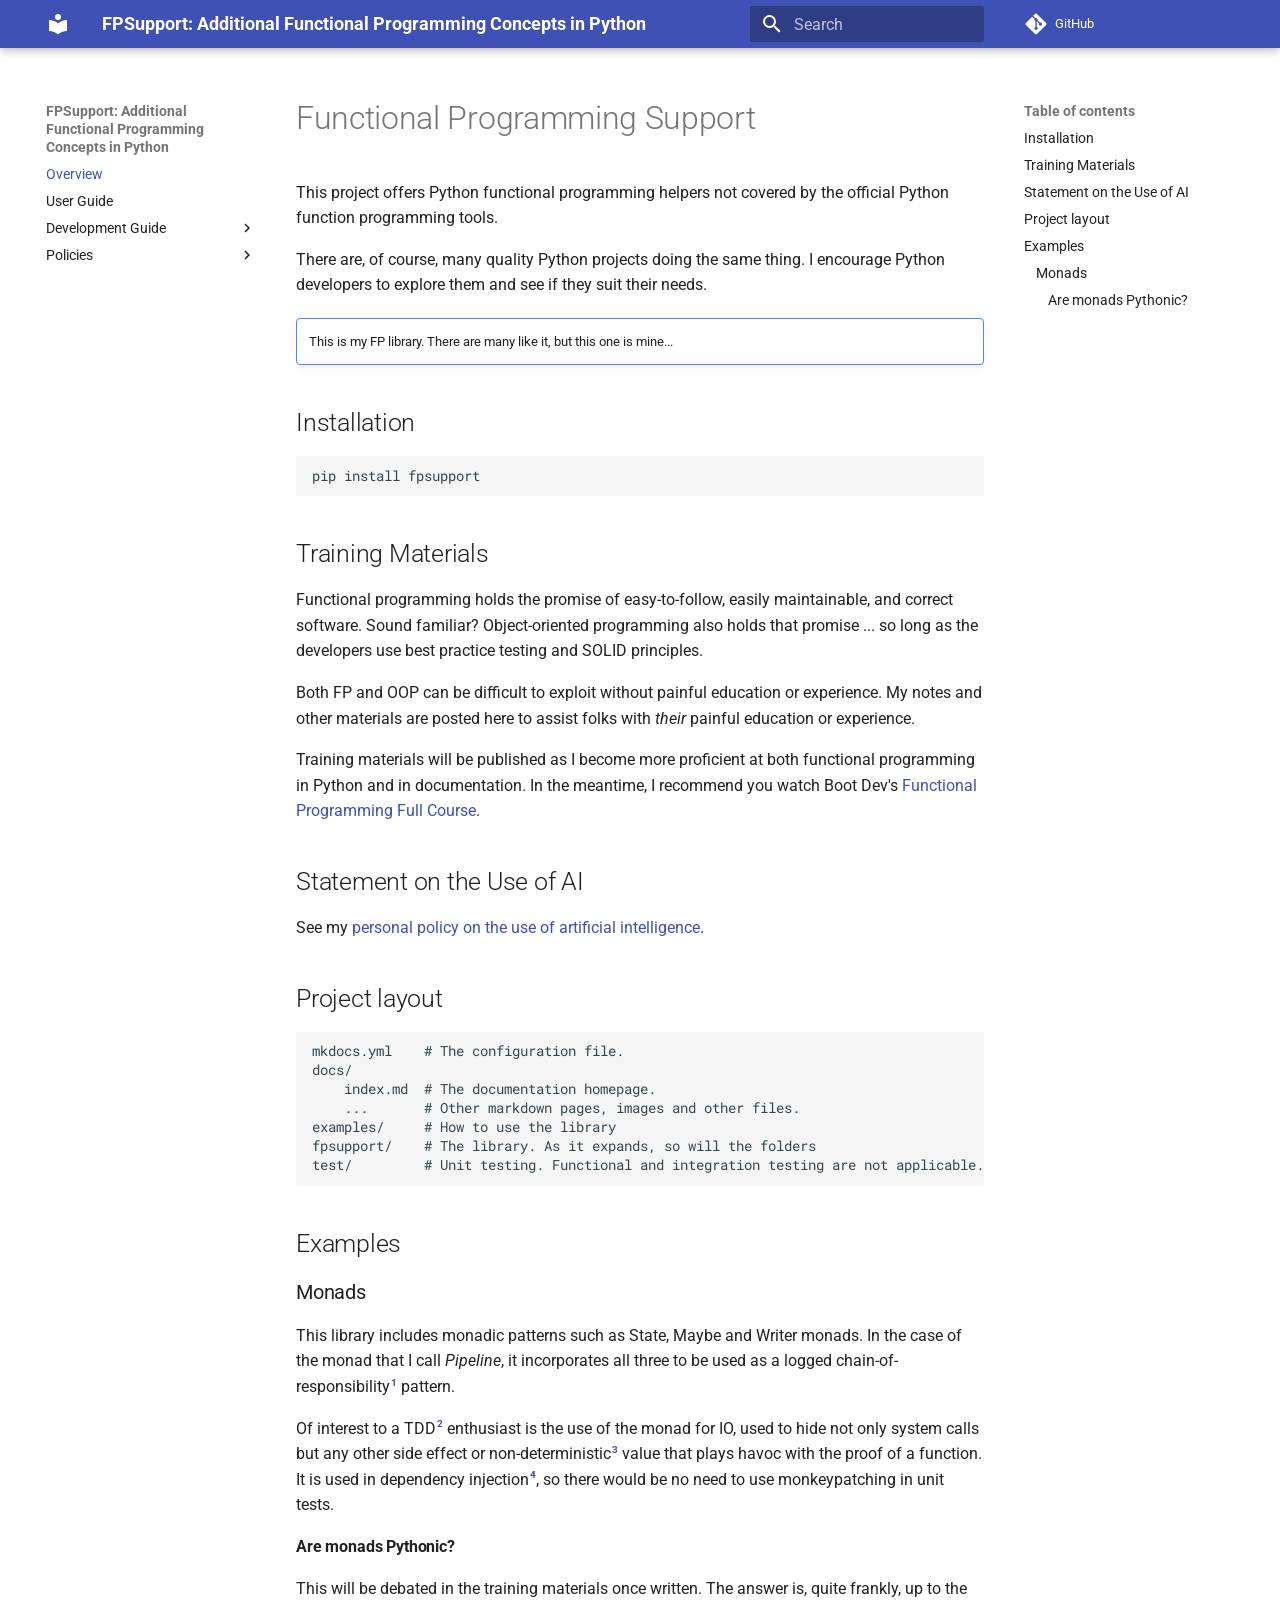
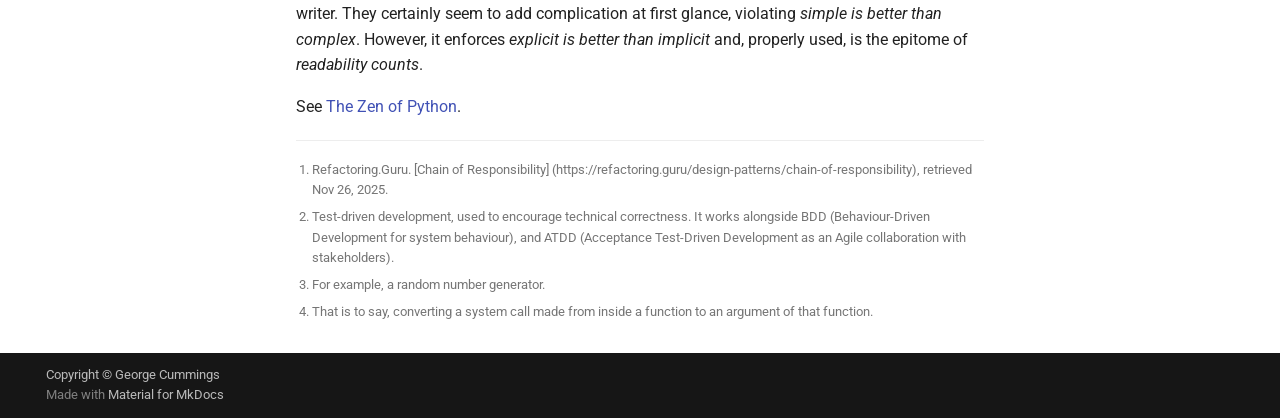
==== index.html @ dfbbb308 "Deployed 95b7edb with MkDocs version: 1.6.1" ====
<!doctype html>
<html lang="en" class="no-js">
  <head>
    
      <meta charset="utf-8">
      <meta name="viewport" content="width=device-width,initial-scale=1">
      
      
        <meta name="author" content="George Cummings">
      
      
        <link rel="canonical" href="https://pages.github.com/PentheusLennuye/fpsupport/">
      
      
      
        <link rel="next" href="content/user/">
      
      
        
      
      
      <link rel="icon" href="assets/images/favicon.png">
      <meta name="generator" content="mkdocs-1.6.1, mkdocs-material-9.7.0">
    
    
      
        <title>FPSupport: Additional Functional Programming Concepts in Python</title>
      
    
    
      <link rel="stylesheet" href="assets/stylesheets/main.618322db.min.css">
      
      
  
  
    
      
      
    
  
    
      
      
    
  
    
      
      
    
  
    
      
      
    
  
    
      
      
    
  
    
      
      
    
  
    
      
      
    
  
    
      
      
    
  
    
      
      
    
  
    
      
      
    
  
    
      
      
    
  
    
      
      
    
  
  
  <style>:root{--md-admonition-icon--note:url('data:image/svg+xml;charset=utf-8,%3Csvg%20xmlns%3D%22http%3A//www.w3.org/2000/svg%22%20viewBox%3D%220%200%20448%20512%22%3E%3C%21--%21%20Font%20Awesome%20Free%207.1.0%20by%20%40fontawesome%20-%20https%3A//fontawesome.com%20License%20-%20https%3A//fontawesome.com/license/free%20%28Icons%3A%20CC%20BY%204.0%2C%20Fonts%3A%20SIL%20OFL%201.1%2C%20Code%3A%20MIT%20License%29%20Copyright%202025%20Fonticons%2C%20Inc.--%3E%3Cpath%20d%3D%22M64%20480c-35.3%200-64-28.7-64-64V96c0-35.3%2028.7-64%2064-64h320c35.3%200%2064%2028.7%2064%2064v213.5c0%2017-6.7%2033.3-18.7%2045.3L322.7%20461.3c-12%2012-28.3%2018.7-45.3%2018.7zm325.5-176H296c-13.3%200-24%2010.7-24%2024v93.5z%22/%3E%3C/svg%3E');--md-admonition-icon--abstract:url('data:image/svg+xml;charset=utf-8,%3Csvg%20xmlns%3D%22http%3A//www.w3.org/2000/svg%22%20viewBox%3D%220%200%20448%20512%22%3E%3C%21--%21%20Font%20Awesome%20Free%207.1.0%20by%20%40fontawesome%20-%20https%3A//fontawesome.com%20License%20-%20https%3A//fontawesome.com/license/free%20%28Icons%3A%20CC%20BY%204.0%2C%20Fonts%3A%20SIL%20OFL%201.1%2C%20Code%3A%20MIT%20License%29%20Copyright%202025%20Fonticons%2C%20Inc.--%3E%3Cpath%20d%3D%22M384%20512H96c-53%200-96-43-96-96V96C0%2043%2043%200%2096%200h304c26.5%200%2048%2021.5%2048%2048v288c0%2020.9-13.4%2038.7-32%2045.3V448c17.7%200%2032%2014.3%2032%2032s-14.3%2032-32%2032zM96%20384c-17.7%200-32%2014.3-32%2032s14.3%2032%2032%2032h256v-64zm32-232c0%2013.3%2010.7%2024%2024%2024h176c13.3%200%2024-10.7%2024-24s-10.7-24-24-24H152c-13.3%200-24%2010.7-24%2024m24%2072c-13.3%200-24%2010.7-24%2024s10.7%2024%2024%2024h176c13.3%200%2024-10.7%2024-24s-10.7-24-24-24z%22/%3E%3C/svg%3E');--md-admonition-icon--info:url('data:image/svg+xml;charset=utf-8,%3Csvg%20xmlns%3D%22http%3A//www.w3.org/2000/svg%22%20viewBox%3D%220%200%20512%20512%22%3E%3C%21--%21%20Font%20Awesome%20Free%207.1.0%20by%20%40fontawesome%20-%20https%3A//fontawesome.com%20License%20-%20https%3A//fontawesome.com/license/free%20%28Icons%3A%20CC%20BY%204.0%2C%20Fonts%3A%20SIL%20OFL%201.1%2C%20Code%3A%20MIT%20License%29%20Copyright%202025%20Fonticons%2C%20Inc.--%3E%3Cpath%20d%3D%22M256%20512a256%20256%200%201%200%200-512%20256%20256%200%201%200%200%20512m-32-352a32%2032%200%201%201%2064%200%2032%2032%200%201%201-64%200m-8%2064h48c13.3%200%2024%2010.7%2024%2024v88h8c13.3%200%2024%2010.7%2024%2024s-10.7%2024-24%2024h-80c-13.3%200-24-10.7-24-24s10.7-24%2024-24h24v-64h-24c-13.3%200-24-10.7-24-24s10.7-24%2024-24%22/%3E%3C/svg%3E');--md-admonition-icon--tip:url('data:image/svg+xml;charset=utf-8,%3Csvg%20xmlns%3D%22http%3A//www.w3.org/2000/svg%22%20viewBox%3D%220%200%20512%20512%22%3E%3C%21--%21%20Font%20Awesome%20Free%207.1.0%20by%20%40fontawesome%20-%20https%3A//fontawesome.com%20License%20-%20https%3A//fontawesome.com/license/free%20%28Icons%3A%20CC%20BY%204.0%2C%20Fonts%3A%20SIL%20OFL%201.1%2C%20Code%3A%20MIT%20License%29%20Copyright%202025%20Fonticons%2C%20Inc.--%3E%3Cpath%20d%3D%22M461.2%2018.9C472.7%2024%20480%2035.4%20480%2048v416c0%2012.6-7.3%2024-18.8%2029.1s-24.8%203.2-34.3-5.1l-46.6-40.7c-43.6-38.1-98.7-60.3-156.4-63V480c0%2017.7-14.3%2032-32%2032h-32c-17.7%200-32-14.3-32-32v-96C57.3%20384%200%20326.7%200%20256s57.3-128%20128-128h84.5c61.8-.2%20121.4-22.7%20167.9-63.3L427%2024c9.4-8.3%2022.9-10.2%2034.3-5.1zM224%20320v.2c70.3%202.7%20137.8%2028.5%20192%2073.4V118.3c-54.2%2044.9-121.7%2070.7-192%2073.4z%22/%3E%3C/svg%3E');--md-admonition-icon--success:url('data:image/svg+xml;charset=utf-8,%3Csvg%20xmlns%3D%22http%3A//www.w3.org/2000/svg%22%20viewBox%3D%220%200%20448%20512%22%3E%3C%21--%21%20Font%20Awesome%20Free%207.1.0%20by%20%40fontawesome%20-%20https%3A//fontawesome.com%20License%20-%20https%3A//fontawesome.com/license/free%20%28Icons%3A%20CC%20BY%204.0%2C%20Fonts%3A%20SIL%20OFL%201.1%2C%20Code%3A%20MIT%20License%29%20Copyright%202025%20Fonticons%2C%20Inc.--%3E%3Cpath%20d%3D%22M434.8%2070.1c14.3%2010.4%2017.5%2030.4%207.1%2044.7l-256%20352c-5.5%207.6-14%2012.3-23.4%2013.1s-18.5-2.7-25.1-9.3l-128-128c-12.5-12.5-12.5-32.8%200-45.3s32.8-12.5%2045.3%200l101.5%20101.5%20234-321.7c10.4-14.3%2030.4-17.5%2044.7-7.1z%22/%3E%3C/svg%3E');--md-admonition-icon--question:url('data:image/svg+xml;charset=utf-8,%3Csvg%20xmlns%3D%22http%3A//www.w3.org/2000/svg%22%20viewBox%3D%220%200%20512%20512%22%3E%3C%21--%21%20Font%20Awesome%20Free%207.1.0%20by%20%40fontawesome%20-%20https%3A//fontawesome.com%20License%20-%20https%3A//fontawesome.com/license/free%20%28Icons%3A%20CC%20BY%204.0%2C%20Fonts%3A%20SIL%20OFL%201.1%2C%20Code%3A%20MIT%20License%29%20Copyright%202025%20Fonticons%2C%20Inc.--%3E%3Cpath%20d%3D%22M256%20512a256%20256%200%201%200%200-512%20256%20256%200%201%200%200%20512m0-336c-17.7%200-32%2014.3-32%2032%200%2013.3-10.7%2024-24%2024s-24-10.7-24-24c0-44.2%2035.8-80%2080-80s80%2035.8%2080%2080c0%2047.2-36%2067.2-56%2074.5v3.8c0%2013.3-10.7%2024-24%2024s-24-10.7-24-24v-8.1c0-20.5%2014.8-35.2%2030.1-40.2%206.4-2.1%2013.2-5.5%2018.2-10.3%204.3-4.2%207.7-10%207.7-19.6%200-17.7-14.3-32-32-32zm-32%20192a32%2032%200%201%201%2064%200%2032%2032%200%201%201-64%200%22/%3E%3C/svg%3E');--md-admonition-icon--warning:url('data:image/svg+xml;charset=utf-8,%3Csvg%20xmlns%3D%22http%3A//www.w3.org/2000/svg%22%20viewBox%3D%220%200%20512%20512%22%3E%3C%21--%21%20Font%20Awesome%20Free%207.1.0%20by%20%40fontawesome%20-%20https%3A//fontawesome.com%20License%20-%20https%3A//fontawesome.com/license/free%20%28Icons%3A%20CC%20BY%204.0%2C%20Fonts%3A%20SIL%20OFL%201.1%2C%20Code%3A%20MIT%20License%29%20Copyright%202025%20Fonticons%2C%20Inc.--%3E%3Cpath%20d%3D%22M256%200c14.7%200%2028.2%208.1%2035.2%2021l216%20400c6.7%2012.4%206.4%2027.4-.8%2039.5S486.1%20480%20472%20480H40c-14.1%200-27.2-7.4-34.4-19.5s-7.5-27.1-.8-39.5l216-400c7-12.9%2020.5-21%2035.2-21m0%20352a32%2032%200%201%200%200%2064%2032%2032%200%201%200%200-64m0-192c-18.2%200-32.7%2015.5-31.4%2033.7l7.4%20104c.9%2012.5%2011.4%2022.3%2023.9%2022.3%2012.6%200%2023-9.7%2023.9-22.3l7.4-104c1.3-18.2-13.1-33.7-31.4-33.7z%22/%3E%3C/svg%3E');--md-admonition-icon--failure:url('data:image/svg+xml;charset=utf-8,%3Csvg%20xmlns%3D%22http%3A//www.w3.org/2000/svg%22%20viewBox%3D%220%200%20576%20512%22%3E%3C%21--%21%20Font%20Awesome%20Free%207.1.0%20by%20%40fontawesome%20-%20https%3A//fontawesome.com%20License%20-%20https%3A//fontawesome.com/license/free%20%28Icons%3A%20CC%20BY%204.0%2C%20Fonts%3A%20SIL%20OFL%201.1%2C%20Code%3A%20MIT%20License%29%20Copyright%202025%20Fonticons%2C%20Inc.--%3E%3Cpath%20d%3D%22M480-16c6.9%200%2013%204.4%2015.2%2010.9l13.5%2040.4%2040.4%2013.5C555.6%2051%20560%2057.1%20560%2064s-4.4%2013-10.9%2015.2l-40.4%2013.5-13.5%2040.4c-2.2%206.5-8.3%2010.9-15.2%2010.9s-13-4.4-15.2-10.9l-13.5-40.4-40.4-13.5C404.4%2077%20400%2070.9%20400%2064s4.4-13%2010.9-15.2l40.4-13.5%2013.5-40.4C467-11.6%20473.1-16%20480-16M321.4%2097.4c12.5-12.5%2032.8-12.5%2045.3%200l80%2080c12.5%2012.5%2012.5%2032.8%200%2045.3l-10.9%2010.9c7.9%2022%2012.2%2045.7%2012.2%2070.5%200%20114.9-93.1%20208-208%20208S32%20418.9%2032%20304%20125.1%2096%20240%2096c24.7%200%2048.5%204.3%2070.5%2012.3zM144%20304c0-53%2043-96%2096-96%2013.3%200%2024-10.7%2024-24s-10.7-24-24-24c-79.5%200-144%2064.5-144%20144%200%2013.3%2010.7%2024%2024%2024s24-10.7%2024-24%22/%3E%3C/svg%3E');--md-admonition-icon--danger:url('data:image/svg+xml;charset=utf-8,%3Csvg%20xmlns%3D%22http%3A//www.w3.org/2000/svg%22%20viewBox%3D%220%200%20512%20512%22%3E%3C%21--%21%20Font%20Awesome%20Free%207.1.0%20by%20%40fontawesome%20-%20https%3A//fontawesome.com%20License%20-%20https%3A//fontawesome.com/license/free%20%28Icons%3A%20CC%20BY%204.0%2C%20Fonts%3A%20SIL%20OFL%201.1%2C%20Code%3A%20MIT%20License%29%20Copyright%202025%20Fonticons%2C%20Inc.--%3E%3Cpath%20d%3D%22M416%20427.4c58.5-44%2096-111.6%2096-187.4C512%20107.5%20397.4%200%20256%200S0%20107.5%200%20240c0%2075.8%2037.5%20143.4%2096%20187.4V464c0%2026.5%2021.5%2048%2048%2048h32v-40c0-13.3%2010.7-24%2024-24s24%2010.7%2024%2024v40h64v-40c0-13.3%2010.7-24%2024-24s24%2010.7%2024%2024v40h32c26.5%200%2048-21.5%2048-48zM96%20256a64%2064%200%201%201%20128%200%2064%2064%200%201%201-128%200m256-64a64%2064%200%201%201%200%20128%2064%2064%200%201%201%200-128%22/%3E%3C/svg%3E');--md-admonition-icon--bug:url('data:image/svg+xml;charset=utf-8,%3Csvg%20xmlns%3D%22http%3A//www.w3.org/2000/svg%22%20viewBox%3D%220%200%20640%20512%22%3E%3C%21--%21%20Font%20Awesome%20Free%207.1.0%20by%20%40fontawesome%20-%20https%3A//fontawesome.com%20License%20-%20https%3A//fontawesome.com/license/free%20%28Icons%3A%20CC%20BY%204.0%2C%20Fonts%3A%20SIL%20OFL%201.1%2C%20Code%3A%20MIT%20License%29%20Copyright%202025%20Fonticons%2C%20Inc.--%3E%3Cpath%20d%3D%22M352%200c0-17.7-14.3-32-32-32s-32%2014.3-32%2032v64h-96c-53%200-96%2043-96%2096v224c0%2053%2043%2096%2096%2096h256c53%200%2096-43%2096-96V160c0-53-43-96-96-96h-96zM160%20368c0-13.3%2010.7-24%2024-24h32c13.3%200%2024%2010.7%2024%2024s-10.7%2024-24%2024h-32c-13.3%200-24-10.7-24-24m120%200c0-13.3%2010.7-24%2024-24h32c13.3%200%2024%2010.7%2024%2024s-10.7%2024-24%2024h-32c-13.3%200-24-10.7-24-24m120%200c0-13.3%2010.7-24%2024-24h32c13.3%200%2024%2010.7%2024%2024s-10.7%2024-24%2024h-32c-13.3%200-24-10.7-24-24M224%20176a48%2048%200%201%201%200%2096%2048%2048%200%201%201%200-96m144%2048a48%2048%200%201%201%2096%200%2048%2048%200%201%201-96%200m-304%200c0-17.7-14.3-32-32-32S0%20206.3%200%20224v96c0%2017.7%2014.3%2032%2032%2032s32-14.3%2032-32zm544-32c-17.7%200-32%2014.3-32%2032v96c0%2017.7%2014.3%2032%2032%2032s32-14.3%2032-32v-96c0-17.7-14.3-32-32-32%22/%3E%3C/svg%3E');--md-admonition-icon--example:url('data:image/svg+xml;charset=utf-8,%3Csvg%20xmlns%3D%22http%3A//www.w3.org/2000/svg%22%20viewBox%3D%220%200%20448%20512%22%3E%3C%21--%21%20Font%20Awesome%20Free%207.1.0%20by%20%40fontawesome%20-%20https%3A//fontawesome.com%20License%20-%20https%3A//fontawesome.com/license/free%20%28Icons%3A%20CC%20BY%204.0%2C%20Fonts%3A%20SIL%20OFL%201.1%2C%20Code%3A%20MIT%20License%29%20Copyright%202025%20Fonticons%2C%20Inc.--%3E%3Cpath%20d%3D%22M288%200H128c-17.7%200-32%2014.3-32%2032s14.3%2032%2032%2032v151.5L7.5%20426.3C2.6%20435%200%20444.7%200%20454.7%200%20486.4%2025.6%20512%2057.3%20512h333.4c31.6%200%2057.3-25.6%2057.3-57.3%200-10-2.6-19.8-7.5-28.4L320%20215.5V64c17.7%200%2032-14.3%2032-32S337.7%200%20320%200zm-96%20215.5V64h64v151.5c0%2011.1%202.9%2022.1%208.4%2031.8L306%20320H142l41.6-72.7c5.5-9.7%208.4-20.6%208.4-31.8%22/%3E%3C/svg%3E');--md-admonition-icon--quote:url('data:image/svg+xml;charset=utf-8,%3Csvg%20xmlns%3D%22http%3A//www.w3.org/2000/svg%22%20viewBox%3D%220%200%20448%20512%22%3E%3C%21--%21%20Font%20Awesome%20Free%207.1.0%20by%20%40fontawesome%20-%20https%3A//fontawesome.com%20License%20-%20https%3A//fontawesome.com/license/free%20%28Icons%3A%20CC%20BY%204.0%2C%20Fonts%3A%20SIL%20OFL%201.1%2C%20Code%3A%20MIT%20License%29%20Copyright%202025%20Fonticons%2C%20Inc.--%3E%3Cpath%20d%3D%22M0%20216C0%20149.7%2053.7%2096%20120%2096h8c17.7%200%2032%2014.3%2032%2032s-14.3%2032-32%2032h-8c-30.9%200-56%2025.1-56%2056v8h64c35.3%200%2064%2028.7%2064%2064v64c0%2035.3-28.7%2064-64%2064H64c-35.3%200-64-28.7-64-64zm256%200c0-66.3%2053.7-120%20120-120h8c17.7%200%2032%2014.3%2032%2032s-14.3%2032-32%2032h-8c-30.9%200-56%2025.1-56%2056v8h64c35.3%200%2064%2028.7%2064%2064v64c0%2035.3-28.7%2064-64%2064h-64c-35.3%200-64-28.7-64-64z%22/%3E%3C/svg%3E');}</style>



    
    
      
    
    
      
        
        
        <link rel="preconnect" href="https://fonts.gstatic.com" crossorigin>
        <link rel="stylesheet" href="https://fonts.googleapis.com/css?family=Roboto:300,300i,400,400i,700,700i%7CRoboto+Mono:400,400i,700,700i&display=fallback">
        <style>:root{--md-text-font:"Roboto";--md-code-font:"Roboto Mono"}</style>
      
    
    
      <link rel="stylesheet" href="assets/_mkdocstrings.css">
    
      <link rel="stylesheet" href="css/extra.css">
    
    <script>__md_scope=new URL(".",location),__md_hash=e=>[...e].reduce(((e,_)=>(e<<5)-e+_.charCodeAt(0)),0),__md_get=(e,_=localStorage,t=__md_scope)=>JSON.parse(_.getItem(t.pathname+"."+e)),__md_set=(e,_,t=localStorage,a=__md_scope)=>{try{t.setItem(a.pathname+"."+e,JSON.stringify(_))}catch(e){}}</script>
    
      

    
    
  </head>
  
  
    <body dir="ltr">
  
    
    <input class="md-toggle" data-md-toggle="drawer" type="checkbox" id="__drawer" autocomplete="off">
    <input class="md-toggle" data-md-toggle="search" type="checkbox" id="__search" autocomplete="off">
    <label class="md-overlay" for="__drawer"></label>
    <div data-md-component="skip">
      
        
        <a href="#functional-programming-support" class="md-skip">
          Skip to content
        </a>
      
    </div>
    <div data-md-component="announce">
      
    </div>
    
    
      

  

<header class="md-header md-header--shadow" data-md-component="header">
  <nav class="md-header__inner md-grid" aria-label="Header">
    <a href="." title="FPSupport: Additional Functional Programming Concepts in Python" class="md-header__button md-logo" aria-label="FPSupport: Additional Functional Programming Concepts in Python" data-md-component="logo">
      
  
  <svg xmlns="http://www.w3.org/2000/svg" viewBox="0 0 24 24"><path d="M12 8a3 3 0 0 0 3-3 3 3 0 0 0-3-3 3 3 0 0 0-3 3 3 3 0 0 0 3 3m0 3.54C9.64 9.35 6.5 8 3 8v11c3.5 0 6.64 1.35 9 3.54 2.36-2.19 5.5-3.54 9-3.54V8c-3.5 0-6.64 1.35-9 3.54"/></svg>

    </a>
    <label class="md-header__button md-icon" for="__drawer">
      
      <svg xmlns="http://www.w3.org/2000/svg" viewBox="0 0 24 24"><path d="M3 6h18v2H3zm0 5h18v2H3zm0 5h18v2H3z"/></svg>
    </label>
    <div class="md-header__title" data-md-component="header-title">
      <div class="md-header__ellipsis">
        <div class="md-header__topic">
          <span class="md-ellipsis">
            FPSupport: Additional Functional Programming Concepts in Python
          </span>
        </div>
        <div class="md-header__topic" data-md-component="header-topic">
          <span class="md-ellipsis">
            
              Overview
            
          </span>
        </div>
      </div>
    </div>
    
    
      <script>var palette=__md_get("__palette");if(palette&&palette.color){if("(prefers-color-scheme)"===palette.color.media){var media=matchMedia("(prefers-color-scheme: light)"),input=document.querySelector(media.matches?"[data-md-color-media='(prefers-color-scheme: light)']":"[data-md-color-media='(prefers-color-scheme: dark)']");palette.color.media=input.getAttribute("data-md-color-media"),palette.color.scheme=input.getAttribute("data-md-color-scheme"),palette.color.primary=input.getAttribute("data-md-color-primary"),palette.color.accent=input.getAttribute("data-md-color-accent")}for(var[key,value]of Object.entries(palette.color))document.body.setAttribute("data-md-color-"+key,value)}</script>
    
    
    
      
      
        <label class="md-header__button md-icon" for="__search">
          
          <svg xmlns="http://www.w3.org/2000/svg" viewBox="0 0 24 24"><path d="M9.5 3A6.5 6.5 0 0 1 16 9.5c0 1.61-.59 3.09-1.56 4.23l.27.27h.79l5 5-1.5 1.5-5-5v-.79l-.27-.27A6.52 6.52 0 0 1 9.5 16 6.5 6.5 0 0 1 3 9.5 6.5 6.5 0 0 1 9.5 3m0 2C7 5 5 7 5 9.5S7 14 9.5 14 14 12 14 9.5 12 5 9.5 5"/></svg>
        </label>
        <div class="md-search" data-md-component="search" role="dialog">
  <label class="md-search__overlay" for="__search"></label>
  <div class="md-search__inner" role="search">
    <form class="md-search__form" name="search">
      <input type="text" class="md-search__input" name="query" aria-label="Search" placeholder="Search" autocapitalize="off" autocorrect="off" autocomplete="off" spellcheck="false" data-md-component="search-query" required>
      <label class="md-search__icon md-icon" for="__search">
        
        <svg xmlns="http://www.w3.org/2000/svg" viewBox="0 0 24 24"><path d="M9.5 3A6.5 6.5 0 0 1 16 9.5c0 1.61-.59 3.09-1.56 4.23l.27.27h.79l5 5-1.5 1.5-5-5v-.79l-.27-.27A6.52 6.52 0 0 1 9.5 16 6.5 6.5 0 0 1 3 9.5 6.5 6.5 0 0 1 9.5 3m0 2C7 5 5 7 5 9.5S7 14 9.5 14 14 12 14 9.5 12 5 9.5 5"/></svg>
        
        <svg xmlns="http://www.w3.org/2000/svg" viewBox="0 0 24 24"><path d="M20 11v2H8l5.5 5.5-1.42 1.42L4.16 12l7.92-7.92L13.5 5.5 8 11z"/></svg>
      </label>
      <nav class="md-search__options" aria-label="Search">
        
        <button type="reset" class="md-search__icon md-icon" title="Clear" aria-label="Clear" tabindex="-1">
          
          <svg xmlns="http://www.w3.org/2000/svg" viewBox="0 0 24 24"><path d="M19 6.41 17.59 5 12 10.59 6.41 5 5 6.41 10.59 12 5 17.59 6.41 19 12 13.41 17.59 19 19 17.59 13.41 12z"/></svg>
        </button>
      </nav>
      
    </form>
    <div class="md-search__output">
      <div class="md-search__scrollwrap" tabindex="0" data-md-scrollfix>
        <div class="md-search-result" data-md-component="search-result">
          <div class="md-search-result__meta">
            Initializing search
          </div>
          <ol class="md-search-result__list" role="presentation"></ol>
        </div>
      </div>
    </div>
  </div>
</div>
      
    
    
      <div class="md-header__source">
        <a href="https://github.com/PentheusLennuye/fpsupport.git" title="Go to repository" class="md-source" data-md-component="source">
  <div class="md-source__icon md-icon">
    
    <svg xmlns="http://www.w3.org/2000/svg" viewBox="0 0 448 512"><!--! Font Awesome Free 7.1.0 by @fontawesome - https://fontawesome.com License - https://fontawesome.com/license/free (Icons: CC BY 4.0, Fonts: SIL OFL 1.1, Code: MIT License) Copyright 2025 Fonticons, Inc.--><path d="M439.6 236.1 244 40.5c-5.4-5.5-12.8-8.5-20.4-8.5s-15 3-20.4 8.4L162.5 81l51.5 51.5c27.1-9.1 52.7 16.8 43.4 43.7l49.7 49.7c34.2-11.8 61.2 31 35.5 56.7-26.5 26.5-70.2-2.9-56-37.3L240.3 199v121.9c25.3 12.5 22.3 41.8 9.1 55-6.4 6.4-15.2 10.1-24.3 10.1s-17.8-3.6-24.3-10.1c-17.6-17.6-11.1-46.9 11.2-56v-123c-20.8-8.5-24.6-30.7-18.6-45L142.6 101 8.5 235.1C3 240.6 0 247.9 0 255.5s3 15 8.5 20.4l195.6 195.7c5.4 5.4 12.7 8.4 20.4 8.4s15-3 20.4-8.4l194.7-194.7c5.4-5.4 8.4-12.8 8.4-20.4s-3-15-8.4-20.4"/></svg>
  </div>
  <div class="md-source__repository">
    GitHub
  </div>
</a>
      </div>
    
  </nav>
  
</header>
    
    <div class="md-container" data-md-component="container">
      
      
        
          
        
      
      <main class="md-main" data-md-component="main">
        <div class="md-main__inner md-grid">
          
            
              
              <div class="md-sidebar md-sidebar--primary" data-md-component="sidebar" data-md-type="navigation" >
                <div class="md-sidebar__scrollwrap">
                  <div class="md-sidebar__inner">
                    



<nav class="md-nav md-nav--primary" aria-label="Navigation" data-md-level="0">
  <label class="md-nav__title" for="__drawer">
    <a href="." title="FPSupport: Additional Functional Programming Concepts in Python" class="md-nav__button md-logo" aria-label="FPSupport: Additional Functional Programming Concepts in Python" data-md-component="logo">
      
  
  <svg xmlns="http://www.w3.org/2000/svg" viewBox="0 0 24 24"><path d="M12 8a3 3 0 0 0 3-3 3 3 0 0 0-3-3 3 3 0 0 0-3 3 3 3 0 0 0 3 3m0 3.54C9.64 9.35 6.5 8 3 8v11c3.5 0 6.64 1.35 9 3.54 2.36-2.19 5.5-3.54 9-3.54V8c-3.5 0-6.64 1.35-9 3.54"/></svg>

    </a>
    FPSupport: Additional Functional Programming Concepts in Python
  </label>
  
    <div class="md-nav__source">
      <a href="https://github.com/PentheusLennuye/fpsupport.git" title="Go to repository" class="md-source" data-md-component="source">
  <div class="md-source__icon md-icon">
    
    <svg xmlns="http://www.w3.org/2000/svg" viewBox="0 0 448 512"><!--! Font Awesome Free 7.1.0 by @fontawesome - https://fontawesome.com License - https://fontawesome.com/license/free (Icons: CC BY 4.0, Fonts: SIL OFL 1.1, Code: MIT License) Copyright 2025 Fonticons, Inc.--><path d="M439.6 236.1 244 40.5c-5.4-5.5-12.8-8.5-20.4-8.5s-15 3-20.4 8.4L162.5 81l51.5 51.5c27.1-9.1 52.7 16.8 43.4 43.7l49.7 49.7c34.2-11.8 61.2 31 35.5 56.7-26.5 26.5-70.2-2.9-56-37.3L240.3 199v121.9c25.3 12.5 22.3 41.8 9.1 55-6.4 6.4-15.2 10.1-24.3 10.1s-17.8-3.6-24.3-10.1c-17.6-17.6-11.1-46.9 11.2-56v-123c-20.8-8.5-24.6-30.7-18.6-45L142.6 101 8.5 235.1C3 240.6 0 247.9 0 255.5s3 15 8.5 20.4l195.6 195.7c5.4 5.4 12.7 8.4 20.4 8.4s15-3 20.4-8.4l194.7-194.7c5.4-5.4 8.4-12.8 8.4-20.4s-3-15-8.4-20.4"/></svg>
  </div>
  <div class="md-source__repository">
    GitHub
  </div>
</a>
    </div>
  
  <ul class="md-nav__list" data-md-scrollfix>
    
      
      
  
  
    
  
  
  
    <li class="md-nav__item md-nav__item--active">
      
      <input class="md-nav__toggle md-toggle" type="checkbox" id="__toc">
      
      
        
      
      
        <label class="md-nav__link md-nav__link--active" for="__toc">
          
  
  
  <span class="md-ellipsis">
    
  
    Overview
  

    
  </span>
  
  

          <span class="md-nav__icon md-icon"></span>
        </label>
      
      <a href="." class="md-nav__link md-nav__link--active">
        
  
  
  <span class="md-ellipsis">
    
  
    Overview
  

    
  </span>
  
  

      </a>
      
        

<nav class="md-nav md-nav--secondary" aria-label="Table of contents">
  
  
  
    
  
  
    <label class="md-nav__title" for="__toc">
      <span class="md-nav__icon md-icon"></span>
      Table of contents
    </label>
    <ul class="md-nav__list" data-md-component="toc" data-md-scrollfix>
      
        <li class="md-nav__item">
  <a href="#installation" class="md-nav__link">
    <span class="md-ellipsis">
      
        Installation
      
    </span>
  </a>
  
</li>
      
        <li class="md-nav__item">
  <a href="#training-materials" class="md-nav__link">
    <span class="md-ellipsis">
      
        Training Materials
      
    </span>
  </a>
  
</li>
      
        <li class="md-nav__item">
  <a href="#statement-on-the-use-of-ai" class="md-nav__link">
    <span class="md-ellipsis">
      
        Statement on the Use of AI
      
    </span>
  </a>
  
</li>
      
        <li class="md-nav__item">
  <a href="#project-layout" class="md-nav__link">
    <span class="md-ellipsis">
      
        Project layout
      
    </span>
  </a>
  
</li>
      
        <li class="md-nav__item">
  <a href="#examples" class="md-nav__link">
    <span class="md-ellipsis">
      
        Examples
      
    </span>
  </a>
  
    <nav class="md-nav" aria-label="Examples">
      <ul class="md-nav__list">
        
          <li class="md-nav__item">
  <a href="#monads" class="md-nav__link">
    <span class="md-ellipsis">
      
        Monads
      
    </span>
  </a>
  
    <nav class="md-nav" aria-label="Monads">
      <ul class="md-nav__list">
        
          <li class="md-nav__item">
  <a href="#are-monads-pythonic" class="md-nav__link">
    <span class="md-ellipsis">
      
        Are monads Pythonic?
      
    </span>
  </a>
  
</li>
        
      </ul>
    </nav>
  
</li>
        
      </ul>
    </nav>
  
</li>
      
    </ul>
  
</nav>
      
    </li>
  

    
      
      
  
  
  
  
    <li class="md-nav__item">
      <a href="content/user/" class="md-nav__link">
        
  
  
  <span class="md-ellipsis">
    
  
    User Guide
  

    
  </span>
  
  

      </a>
    </li>
  

    
      
      
  
  
  
  
    
    
    
    
    
    <li class="md-nav__item md-nav__item--nested">
      
        
        
        <input class="md-nav__toggle md-toggle " type="checkbox" id="__nav_3" >
        
          
          <label class="md-nav__link" for="__nav_3" id="__nav_3_label" tabindex="0">
            
  
  
  <span class="md-ellipsis">
    
  
    Development Guide
  

    
  </span>
  
  

            <span class="md-nav__icon md-icon"></span>
          </label>
        
        <nav class="md-nav" data-md-level="1" aria-labelledby="__nav_3_label" aria-expanded="false">
          <label class="md-nav__title" for="__nav_3">
            <span class="md-nav__icon md-icon"></span>
            
  
    Development Guide
  

          </label>
          <ul class="md-nav__list" data-md-scrollfix>
            
              
                
  
  
  
  
    <li class="md-nav__item">
      <a href="content/CHANGELOG/" class="md-nav__link">
        
  
  
  <span class="md-ellipsis">
    
  
    Change Log
  

    
  </span>
  
  

      </a>
    </li>
  

              
            
              
                
  
  
  
  
    <li class="md-nav__item">
      <a href="content/development/" class="md-nav__link">
        
  
  
  <span class="md-ellipsis">
    
  
    Contributing
  

    
  </span>
  
  

      </a>
    </li>
  

              
            
              
                
  
  
  
  
    <li class="md-nav__item">
      <a href="content/release/" class="md-nav__link">
        
  
  
  <span class="md-ellipsis">
    
  
    Release Notes
  

    
  </span>
  
  

      </a>
    </li>
  

              
            
          </ul>
        </nav>
      
    </li>
  

    
      
      
  
  
  
  
    
    
    
    
    
    <li class="md-nav__item md-nav__item--nested">
      
        
        
        <input class="md-nav__toggle md-toggle " type="checkbox" id="__nav_4" >
        
          
          <label class="md-nav__link" for="__nav_4" id="__nav_4_label" tabindex="0">
            
  
  
  <span class="md-ellipsis">
    
  
    Policies
  

    
  </span>
  
  

            <span class="md-nav__icon md-icon"></span>
          </label>
        
        <nav class="md-nav" data-md-level="1" aria-labelledby="__nav_4_label" aria-expanded="false">
          <label class="md-nav__title" for="__nav_4">
            <span class="md-nav__icon md-icon"></span>
            
  
    Policies
  

          </label>
          <ul class="md-nav__list" data-md-scrollfix>
            
              
                
  
  
  
  
    <li class="md-nav__item">
      <a href="content/security/" class="md-nav__link">
        
  
  
  <span class="md-ellipsis">
    
  
    Security
  

    
  </span>
  
  

      </a>
    </li>
  

              
            
              
                
  
  
  
  
    <li class="md-nav__item">
      <a href="content/documentation_policy/" class="md-nav__link">
        
  
  
  <span class="md-ellipsis">
    
  
    Documentation
  

    
  </span>
  
  

      </a>
    </li>
  

              
            
              
                
  
  
  
  
    <li class="md-nav__item">
      <a href="content/exception_handling/" class="md-nav__link">
        
  
  
  <span class="md-ellipsis">
    
  
    Exception Handling
  

    
  </span>
  
  

      </a>
    </li>
  

              
            
          </ul>
        </nav>
      
    </li>
  

    
  </ul>
</nav>
                  </div>
                </div>
              </div>
            
            
              
              <div class="md-sidebar md-sidebar--secondary" data-md-component="sidebar" data-md-type="toc" >
                <div class="md-sidebar__scrollwrap">
                  <div class="md-sidebar__inner">
                    

<nav class="md-nav md-nav--secondary" aria-label="Table of contents">
  
  
  
    
  
  
    <label class="md-nav__title" for="__toc">
      <span class="md-nav__icon md-icon"></span>
      Table of contents
    </label>
    <ul class="md-nav__list" data-md-component="toc" data-md-scrollfix>
      
        <li class="md-nav__item">
  <a href="#installation" class="md-nav__link">
    <span class="md-ellipsis">
      
        Installation
      
    </span>
  </a>
  
</li>
      
        <li class="md-nav__item">
  <a href="#training-materials" class="md-nav__link">
    <span class="md-ellipsis">
      
        Training Materials
      
    </span>
  </a>
  
</li>
      
        <li class="md-nav__item">
  <a href="#statement-on-the-use-of-ai" class="md-nav__link">
    <span class="md-ellipsis">
      
        Statement on the Use of AI
      
    </span>
  </a>
  
</li>
      
        <li class="md-nav__item">
  <a href="#project-layout" class="md-nav__link">
    <span class="md-ellipsis">
      
        Project layout
      
    </span>
  </a>
  
</li>
      
        <li class="md-nav__item">
  <a href="#examples" class="md-nav__link">
    <span class="md-ellipsis">
      
        Examples
      
    </span>
  </a>
  
    <nav class="md-nav" aria-label="Examples">
      <ul class="md-nav__list">
        
          <li class="md-nav__item">
  <a href="#monads" class="md-nav__link">
    <span class="md-ellipsis">
      
        Monads
      
    </span>
  </a>
  
    <nav class="md-nav" aria-label="Monads">
      <ul class="md-nav__list">
        
          <li class="md-nav__item">
  <a href="#are-monads-pythonic" class="md-nav__link">
    <span class="md-ellipsis">
      
        Are monads Pythonic?
      
    </span>
  </a>
  
</li>
        
      </ul>
    </nav>
  
</li>
        
      </ul>
    </nav>
  
</li>
      
    </ul>
  
</nav>
                  </div>
                </div>
              </div>
            
          
          
            <div class="md-content" data-md-component="content">
              
              <article class="md-content__inner md-typeset">
                
                  


  
  


<h1 id="functional-programming-support">Functional Programming Support<a class="headerlink" href="#functional-programming-support" title="Permanent link">&para;</a></h1>
<p>This project offers Python functional programming helpers not covered by the
official Python function programming tools.</p>
<p>There are, of course, many quality Python projects doing the same thing. I
encourage Python developers to explore them and see if they suit their needs.</p>
<div class="admonition note">
<p>This is my FP library. There are many like it, but this one is mine...</p>
</div>
<h2 id="installation">Installation<a class="headerlink" href="#installation" title="Permanent link">&para;</a></h2>
<div class="highlight"><pre><span></span><code><a id="__codelineno-0-1" name="__codelineno-0-1" href="#__codelineno-0-1"></a>pip<span class="w"> </span>install<span class="w"> </span>fpsupport
</code></pre></div>
<h2 id="training-materials">Training Materials<a class="headerlink" href="#training-materials" title="Permanent link">&para;</a></h2>
<p>Functional programming holds the promise of easy-to-follow, easily maintainable,
and correct software. Sound familiar? Object-oriented programming also holds
that promise ... so long as the developers use best practice testing and SOLID
principles.</p>
<p>Both FP and OOP can be difficult to exploit without painful education or
experience. My notes and other materials are posted here to assist folks with
<em>their</em> painful education or experience.</p>
<p>Training materials will be published as I become more proficient at both
functional programming in Python and in documentation. In the meantime, I
recommend you watch Boot Dev's <a href="https://youtu.be/5QZYGU0C2OA?si=X6n3TtgSBZZUsiC7">Functional Programming Full Course</a>.</p>
<h2 id="statement-on-the-use-of-ai">Statement on the Use of AI<a class="headerlink" href="#statement-on-the-use-of-ai" title="Permanent link">&para;</a></h2>
<p>See my <a href="content/ai_policy/">personal policy on the use of artificial intelligence</a>.</p>
<h2 id="project-layout">Project layout<a class="headerlink" href="#project-layout" title="Permanent link">&para;</a></h2>
<div class="highlight"><pre><span></span><code><a id="__codelineno-1-1" name="__codelineno-1-1" href="#__codelineno-1-1"></a>mkdocs.yml    # The configuration file.
<a id="__codelineno-1-2" name="__codelineno-1-2" href="#__codelineno-1-2"></a>docs/
<a id="__codelineno-1-3" name="__codelineno-1-3" href="#__codelineno-1-3"></a>    index.md  # The documentation homepage.
<a id="__codelineno-1-4" name="__codelineno-1-4" href="#__codelineno-1-4"></a>    ...       # Other markdown pages, images and other files.
<a id="__codelineno-1-5" name="__codelineno-1-5" href="#__codelineno-1-5"></a>examples/     # How to use the library
<a id="__codelineno-1-6" name="__codelineno-1-6" href="#__codelineno-1-6"></a>fpsupport/    # The library. As it expands, so will the folders
<a id="__codelineno-1-7" name="__codelineno-1-7" href="#__codelineno-1-7"></a>test/         # Unit testing. Functional and integration testing are not applicable.
</code></pre></div>
<h2 id="examples">Examples<a class="headerlink" href="#examples" title="Permanent link">&para;</a></h2>
<h3 id="monads">Monads<a class="headerlink" href="#monads" title="Permanent link">&para;</a></h3>
<p>This library includes monadic patterns such as State, Maybe and Writer monads.
In the case of the monad that I call <em>Pipeline</em>, it incorporates all three to
be used as a logged chain-of-responsibility<sup id="fnref:1"><a class="footnote-ref" href="#fn:1">1</a></sup> pattern.</p>
<p>Of interest to a TDD<sup id="fnref:2"><a class="footnote-ref" href="#fn:2">2</a></sup> enthusiast is the use of the monad for IO, used to hide
not only system calls but any other side effect or non-deterministic<sup id="fnref:3"><a class="footnote-ref" href="#fn:3">3</a></sup> value
that plays havoc with the proof of a function. It is used in dependency
injection<sup id="fnref:4"><a class="footnote-ref" href="#fn:4">4</a></sup>, so there would be no need to use monkeypatching in unit tests.</p>
<h4 id="are-monads-pythonic">Are monads Pythonic?<a class="headerlink" href="#are-monads-pythonic" title="Permanent link">&para;</a></h4>
<p>This will be debated in the training materials once written. The answer is,
quite frankly, up to the writer. They certainly seem to add complication at
first glance, violating <em>simple is better than complex</em>. However, it enforces
<em>explicit is better than implicit</em> and, properly used, is the epitome of
<em>readability counts</em>.</p>
<p>See <a href="https://peps.python.org/pep-0020/">The Zen of Python</a>.</p>
<div class="footnote">
<hr />
<ol>
<li id="fn:1">
<p>Refactoring.Guru. [Chain of Responsibility]
(https://refactoring.guru/design-patterns/chain-of-responsibility), retrieved
Nov 26, 2025.&#160;<a class="footnote-backref" href="#fnref:1" title="Jump back to footnote 1 in the text">&#8617;</a></p>
</li>
<li id="fn:2">
<p>Test-driven development, used to encourage technical correctness. It
works alongside BDD (Behaviour-Driven Development for system behaviour), and
ATDD (Acceptance Test-Driven Development as an Agile collaboration with
stakeholders).&#160;<a class="footnote-backref" href="#fnref:2" title="Jump back to footnote 2 in the text">&#8617;</a></p>
</li>
<li id="fn:3">
<p>For example, a random number generator.&#160;<a class="footnote-backref" href="#fnref:3" title="Jump back to footnote 3 in the text">&#8617;</a></p>
</li>
<li id="fn:4">
<p>That is to say, converting a system call made from inside a function to
  an argument of that function.&#160;<a class="footnote-backref" href="#fnref:4" title="Jump back to footnote 4 in the text">&#8617;</a></p>
</li>
</ol>
</div>







  
  






                
              </article>
            </div>
          
          
<script>var target=document.getElementById(location.hash.slice(1));target&&target.name&&(target.checked=target.name.startsWith("__tabbed_"))</script>
        </div>
        
      </main>
      
        <footer class="md-footer">
  
  <div class="md-footer-meta md-typeset">
    <div class="md-footer-meta__inner md-grid">
      <div class="md-copyright">
  
    <div class="md-copyright__highlight">
      Copyright &copy; George Cummings
    </div>
  
  
    Made with
    <a href="https://squidfunk.github.io/mkdocs-material/" target="_blank" rel="noopener">
      Material for MkDocs
    </a>
  
</div>
      
    </div>
  </div>
</footer>
      
    </div>
    <div class="md-dialog" data-md-component="dialog">
      <div class="md-dialog__inner md-typeset"></div>
    </div>
    
    
    
      
      
      <script id="__config" type="application/json">{"annotate": null, "base": ".", "features": [], "search": "assets/javascripts/workers/search.7a47a382.min.js", "tags": null, "translations": {"clipboard.copied": "Copied to clipboard", "clipboard.copy": "Copy to clipboard", "search.result.more.one": "1 more on this page", "search.result.more.other": "# more on this page", "search.result.none": "No matching documents", "search.result.one": "1 matching document", "search.result.other": "# matching documents", "search.result.placeholder": "Type to start searching", "search.result.term.missing": "Missing", "select.version": "Select version"}, "version": null}</script>
    
    
      <script src="assets/javascripts/bundle.e71a0d61.min.js"></script>
      
    
  </body>
</html>
---- assets/stylesheets/main.618322db.min.css ----
@charset "UTF-8";html{-webkit-text-size-adjust:none;-moz-text-size-adjust:none;text-size-adjust:none;box-sizing:border-box}*,:after,:before{box-sizing:inherit}@media (prefers-reduced-motion){*,:after,:before{transition:none!important}}body{margin:0}a,button,input,label{-webkit-tap-highlight-color:transparent}a{color:inherit;text-decoration:none}hr{border:0;box-sizing:initial;display:block;height:.05rem;overflow:visible;padding:0}small{font-size:80%}sub,sup{line-height:1em}img{border-style:none}table{border-collapse:initial;border-spacing:0}td,th{font-weight:400;vertical-align:top}button{background:#0000;border:0;font-family:inherit;font-size:inherit;margin:0;padding:0}input{border:0;outline:none}:root{--md-primary-fg-color:#4051b5;--md-primary-fg-color--light:#5d6cc0;--md-primary-fg-color--dark:#303fa1;--md-primary-bg-color:#fff;--md-primary-bg-color--light:#ffffffb3;--md-accent-fg-color:#526cfe;--md-accent-fg-color--transparent:#526cfe1a;--md-accent-bg-color:#fff;--md-accent-bg-color--light:#ffffffb3}[data-md-color-scheme=default]{color-scheme:light}[data-md-color-scheme=default] img[src$="#gh-dark-mode-only"],[data-md-color-scheme=default] img[src$="#only-dark"]{display:none}:root,[data-md-color-scheme=default]{--md-hue:225deg;--md-default-fg-color:#000000de;--md-default-fg-color--light:#0000008a;--md-default-fg-color--lighter:#00000052;--md-default-fg-color--lightest:#00000012;--md-default-bg-color:#fff;--md-default-bg-color--light:#ffffffb3;--md-default-bg-color--lighter:#ffffff4d;--md-default-bg-color--lightest:#ffffff1f;--md-code-fg-color:#36464e;--md-code-bg-color:#f5f5f5;--md-code-bg-color--light:#f5f5f5b3;--md-code-bg-color--lighter:#f5f5f54d;--md-code-hl-color:#4287ff;--md-code-hl-color--light:#4287ff1a;--md-code-hl-number-color:#d52a2a;--md-code-hl-special-color:#db1457;--md-code-hl-function-color:#a846b9;--md-code-hl-constant-color:#6e59d9;--md-code-hl-keyword-color:#3f6ec6;--md-code-hl-string-color:#1c7d4d;--md-code-hl-name-color:var(--md-code-fg-color);--md-code-hl-operator-color:var(--md-default-fg-color--light);--md-code-hl-punctuation-color:var(--md-default-fg-color--light);--md-code-hl-comment-color:var(--md-default-fg-color--light);--md-code-hl-generic-color:var(--md-default-fg-color--light);--md-code-hl-variable-color:var(--md-default-fg-color--light);--md-typeset-color:var(--md-default-fg-color);--md-typeset-a-color:var(--md-primary-fg-color);--md-typeset-del-color:#f5503d26;--md-typeset-ins-color:#0bd57026;--md-typeset-kbd-color:#fafafa;--md-typeset-kbd-accent-color:#fff;--md-typeset-kbd-border-color:#b8b8b8;--md-typeset-mark-color:#ffff0080;--md-typeset-table-color:#0000001f;--md-typeset-table-color--light:rgba(0,0,0,.035);--md-admonition-fg-color:var(--md-default-fg-color);--md-admonition-bg-color:var(--md-default-bg-color);--md-warning-fg-color:#000000de;--md-warning-bg-color:#ff9;--md-footer-fg-color:#fff;--md-footer-fg-color--light:#ffffffb3;--md-footer-fg-color--lighter:#ffffff73;--md-footer-bg-color:#000000de;--md-footer-bg-color--dark:#00000052;--md-shadow-z1:0 0.2rem 0.5rem #0000000d,0 0 0.05rem #0000001a;--md-shadow-z2:0 0.2rem 0.5rem #0000001a,0 0 0.05rem #00000040;--md-shadow-z3:0 0.2rem 0.5rem #0003,0 0 0.05rem #00000059}.md-icon svg{fill:currentcolor;display:block;height:1.2rem;width:1.2rem}body{-webkit-font-smoothing:antialiased;-moz-osx-font-smoothing:grayscale;--md-text-font-family:var(--md-text-font,_),-apple-system,BlinkMacSystemFont,Helvetica,Arial,sans-serif;--md-code-font-family:var(--md-code-font,_),SFMono-Regular,Consolas,Menlo,monospace}aside,body,input{font-feature-settings:"kern","liga";color:var(--md-typeset-color);font-family:var(--md-text-font-family)}code,kbd,pre{font-feature-settings:"kern";font-family:var(--md-code-font-family)}:root{--md-typeset-table-sort-icon:url('data:image/svg+xml;charset=utf-8,<svg xmlns="http://www.w3.org/2000/svg" viewBox="0 0 24 24"><path d="m18 21-4-4h3V7h-3l4-4 4 4h-3v10h3M2 19v-2h10v2M2 13v-2h7v2M2 7V5h4v2z"/></svg>');--md-typeset-table-sort-icon--asc:url('data:image/svg+xml;charset=utf-8,<svg xmlns="http://www.w3.org/2000/svg" viewBox="0 0 24 24"><path d="M19 17h3l-4 4-4-4h3V3h2M2 17h10v2H2M6 5v2H2V5m0 6h7v2H2z"/></svg>');--md-typeset-table-sort-icon--desc:url('data:image/svg+xml;charset=utf-8,<svg xmlns="http://www.w3.org/2000/svg" viewBox="0 0 24 24"><path d="M19 7h3l-4-4-4 4h3v14h2M2 17h10v2H2M6 5v2H2V5m0 6h7v2H2z"/></svg>')}.md-typeset{-webkit-print-color-adjust:exact;color-adjust:exact;font-size:.8rem;line-height:1.6;overflow-wrap:break-word}@media print{.md-typeset{font-size:.68rem}}.md-typeset blockquote,.md-typeset dl,.md-typeset figure,.md-typeset ol,.md-typeset pre,.md-typeset ul{margin-bottom:1em;margin-top:1em}.md-typeset h1{color:var(--md-default-fg-color--light);font-size:2em;line-height:1.3;margin:0 0 1.25em}.md-typeset h1,.md-typeset h2{font-weight:300;letter-spacing:-.01em}.md-typeset h2{font-size:1.5625em;line-height:1.4;margin:1.6em 0 .64em}.md-typeset h3{font-size:1.25em;font-weight:400;letter-spacing:-.01em;line-height:1.5;margin:1.6em 0 .8em}.md-typeset h2+h3{margin-top:.8em}.md-typeset h4{font-weight:700;letter-spacing:-.01em;margin:1em 0}.md-typeset h5,.md-typeset h6{color:var(--md-default-fg-color--light);font-size:.8em;font-weight:700;letter-spacing:-.01em;margin:1.25em 0}.md-typeset h5{text-transform:uppercase}.md-typeset h5 code{text-transform:none}.md-typeset hr{border-bottom:.05rem solid var(--md-default-fg-color--lightest);display:flow-root;margin:1.5em 0}.md-typeset a{color:var(--md-typeset-a-color);word-break:break-word}.md-typeset a,.md-typeset a:before{transition:color 125ms}.md-typeset a:focus,.md-typeset a:hover{color:var(--md-accent-fg-color)}.md-typeset a:focus code,.md-typeset a:hover code{background-color:var(--md-accent-fg-color--transparent);color:var(--md-accent-fg-color)}.md-typeset a code{color:var(--md-typeset-a-color)}.md-typeset a.focus-visible{outline-color:var(--md-accent-fg-color);outline-offset:.2rem}.md-typeset code,.md-typeset kbd,.md-typeset pre{color:var(--md-code-fg-color);direction:ltr;font-variant-ligatures:none;transition:background-color 125ms}@media print{.md-typeset code,.md-typeset kbd,.md-typeset pre{white-space:pre-wrap}}.md-typeset code{background-color:var(--md-code-bg-color);border-radius:.1rem;-webkit-box-decoration-break:clone;box-decoration-break:clone;font-size:.85em;padding:0 .2941176471em;transition:color 125ms,background-color 125ms;word-break:break-word}.md-typeset code:not(.focus-visible){-webkit-tap-highlight-color:transparent;outline:none}.md-typeset pre{display:flow-root;line-height:1.4;position:relative}.md-typeset pre>code{-webkit-box-decoration-break:slice;box-decoration-break:slice;box-shadow:none;display:block;margin:0;outline-color:var(--md-accent-fg-color);overflow:auto;padding:.7720588235em 1.1764705882em;scrollbar-color:var(--md-default-fg-color--lighter) #0000;scrollbar-width:thin;touch-action:auto;word-break:normal}.md-typeset pre>code:hover{scrollbar-color:var(--md-accent-fg-color) #0000}.md-typeset pre>code::-webkit-scrollbar{height:.2rem;width:.2rem}.md-typeset pre>code::-webkit-scrollbar-thumb{background-color:var(--md-default-fg-color--lighter)}.md-typeset pre>code::-webkit-scrollbar-thumb:hover{background-color:var(--md-accent-fg-color)}.md-typeset kbd{background-color:var(--md-typeset-kbd-color);border-radius:.1rem;box-shadow:0 .1rem 0 .05rem var(--md-typeset-kbd-border-color),0 .1rem 0 var(--md-typeset-kbd-border-color),0 -.1rem .2rem var(--md-typeset-kbd-accent-color) inset;color:var(--md-default-fg-color);display:inline-block;font-size:.75em;padding:0 .6666666667em;vertical-align:text-top;word-break:break-word}.md-typeset mark{background-color:var(--md-typeset-mark-color);-webkit-box-decoration-break:clone;box-decoration-break:clone;color:inherit;word-break:break-word}.md-typeset abbr{cursor:help;text-decoration:none}.md-typeset [data-preview],.md-typeset abbr{border-bottom:.05rem dotted var(--md-default-fg-color--light)}.md-typeset small{opacity:.75}[dir=ltr] .md-typeset sub,[dir=ltr] .md-typeset sup{margin-left:.078125em}[dir=rtl] .md-typeset sub,[dir=rtl] .md-typeset sup{margin-right:.078125em}[dir=ltr] .md-typeset blockquote{padding-left:.6rem}[dir=rtl] .md-typeset blockquote{padding-right:.6rem}[dir=ltr] .md-typeset blockquote{border-left:.2rem solid var(--md-default-fg-color--lighter)}[dir=rtl] .md-typeset blockquote{border-right:.2rem solid var(--md-default-fg-color--lighter)}.md-typeset blockquote{color:var(--md-default-fg-color--light);margin-left:0;margin-right:0}.md-typeset ul{list-style-type:disc}.md-typeset ul[type]{list-style-type:revert-layer}[dir=ltr] .md-typeset ol,[dir=ltr] .md-typeset ul{margin-left:.625em}[dir=rtl] .md-typeset ol,[dir=rtl] .md-typeset ul{margin-right:.625em}.md-typeset ol,.md-typeset ul{padding:0}.md-typeset ol:not([hidden]),.md-typeset ul:not([hidden]){display:flow-root}.md-typeset ol ol,.md-typeset ul ol{list-style-type:lower-alpha}.md-typeset ol ol ol,.md-typeset ul ol ol{list-style-type:lower-roman}.md-typeset ol ol ol ol,.md-typeset ul ol ol ol{list-style-type:upper-alpha}.md-typeset ol ol ol ol ol,.md-typeset ul ol ol ol ol{list-style-type:upper-roman}.md-typeset ol[type],.md-typeset ul[type]{list-style-type:revert-layer}[dir=ltr] .md-typeset ol li,[dir=ltr] .md-typeset ul li{margin-left:1.25em}[dir=rtl] .md-typeset ol li,[dir=rtl] .md-typeset ul li{margin-right:1.25em}.md-typeset ol li,.md-typeset ul li{margin-bottom:.5em}.md-typeset ol li blockquote,.md-typeset ol li p,.md-typeset ul li blockquote,.md-typeset ul li p{margin:.5em 0}.md-typeset ol li:last-child,.md-typeset ul li:last-child{margin-bottom:0}[dir=ltr] .md-typeset ol li ol,[dir=ltr] .md-typeset ol li ul,[dir=ltr] .md-typeset ul li ol,[dir=ltr] .md-typeset ul li ul{margin-left:.625em}[dir=rtl] .md-typeset ol li ol,[dir=rtl] .md-typeset ol li ul,[dir=rtl] .md-typeset ul li ol,[dir=rtl] .md-typeset ul li ul{margin-right:.625em}.md-typeset ol li ol,.md-typeset ol li ul,.md-typeset ul li ol,.md-typeset ul li ul{margin-bottom:.5em;margin-top:.5em}[dir=ltr] .md-typeset dd{margin-left:1.875em}[dir=rtl] .md-typeset dd{margin-right:1.875em}.md-typeset dd{margin-bottom:1.5em;margin-top:1em}.md-typeset img,.md-typeset svg,.md-typeset video{height:auto;max-width:100%}.md-typeset img[align=left]{margin:1em 1em 1em 0}.md-typeset img[align=right]{margin:1em 0 1em 1em}.md-typeset img[align]:only-child{margin-top:0}.md-typeset figure{display:flow-root;margin:1em auto;max-width:100%;text-align:center;width:fit-content}.md-typeset figure img{display:block;margin:0 auto}.md-typeset figcaption{font-style:italic;margin:1em auto;max-width:24rem}.md-typeset iframe{max-width:100%}.md-typeset table:not([class]){background-color:var(--md-default-bg-color);border:.05rem solid var(--md-typeset-table-color);border-radius:.1rem;display:inline-block;font-size:.64rem;max-width:100%;overflow:auto;touch-action:auto}@media print{.md-typeset table:not([class]){display:table}}.md-typeset table:not([class])+*{margin-top:1.5em}.md-typeset table:not([class]) td>:first-child,.md-typeset table:not([class]) th>:first-child{margin-top:0}.md-typeset table:not([class]) td>:last-child,.md-typeset table:not([class]) th>:last-child{margin-bottom:0}.md-typeset table:not([class]) td:not([align]),.md-typeset table:not([class]) th:not([align]){text-align:left}[dir=rtl] .md-typeset table:not([class]) td:not([align]),[dir=rtl] .md-typeset table:not([class]) th:not([align]){text-align:right}.md-typeset table:not([class]) th{font-weight:700;min-width:5rem;padding:.9375em 1.25em;vertical-align:top}.md-typeset table:not([class]) td{border-top:.05rem solid var(--md-typeset-table-color);padding:.9375em 1.25em;vertical-align:top}.md-typeset table:not([class]) tbody tr{transition:background-color 125ms}.md-typeset table:not([class]) tbody tr:hover{background-color:var(--md-typeset-table-color--light);box-shadow:0 .05rem 0 var(--md-default-bg-color) inset}.md-typeset table:not([class]) a{word-break:normal}.md-typeset table th[role=columnheader]{cursor:pointer}[dir=ltr] .md-typeset table th[role=columnheader]:after{margin-left:.5em}[dir=rtl] .md-typeset table th[role=columnheader]:after{margin-right:.5em}.md-typeset table th[role=columnheader]:after{content:"";display:inline-block;height:1.2em;-webkit-mask-image:var(--md-typeset-table-sort-icon);mask-image:var(--md-typeset-table-sort-icon);-webkit-mask-repeat:no-repeat;mask-repeat:no-repeat;-webkit-mask-size:contain;mask-size:contain;transition:background-color 125ms;vertical-align:text-bottom;width:1.2em}.md-typeset table th[role=columnheader]:hover:after{background-color:var(--md-default-fg-color--lighter)}.md-typeset table th[role=columnheader][aria-sort=ascending]:after{background-color:var(--md-default-fg-color--light);-webkit-mask-image:var(--md-typeset-table-sort-icon--asc);mask-image:var(--md-typeset-table-sort-icon--asc)}.md-typeset table th[role=columnheader][aria-sort=descending]:after{background-color:var(--md-default-fg-color--light);-webkit-mask-image:var(--md-typeset-table-sort-icon--desc);mask-image:var(--md-typeset-table-sort-icon--desc)}.md-typeset__scrollwrap{margin:1em -.8rem;overflow-x:auto;touch-action:auto}.md-typeset__table{display:inline-block;margin-bottom:.5em;padding:0 .8rem}@media print{.md-typeset__table{display:block}}html .md-typeset__table table{display:table;margin:0;overflow:hidden;width:100%}@media screen and (max-width:44.984375em){.md-content__inner>pre{margin:1em -.8rem}.md-content__inner>pre code{border-radius:0}}.md-typeset .md-author{border-radius:100%;display:block;flex-shrink:0;height:1.6rem;overflow:hidden;position:relative;transition:color 125ms,transform 125ms;width:1.6rem}.md-typeset .md-author img{display:block}.md-typeset .md-author--more{background:var(--md-default-fg-color--lightest);color:var(--md-default-fg-color--lighter);font-size:.6rem;font-weight:700;line-height:1.6rem;text-align:center}.md-typeset .md-author--long{height:2.4rem;width:2.4rem}.md-typeset a.md-author{transform:scale(1)}.md-typeset a.md-author img{border-radius:100%;filter:grayscale(100%) opacity(75%);transition:filter 125ms}.md-typeset a.md-author:focus,.md-typeset a.md-author:hover{transform:scale(1.1);z-index:1}.md-typeset a.md-author:focus img,.md-typeset a.md-author:hover img{filter:grayscale(0)}.md-banner{background-color:var(--md-footer-bg-color);color:var(--md-footer-fg-color);overflow:auto}@media print{.md-banner{display:none}}.md-banner--warning{background-color:var(--md-warning-bg-color);color:var(--md-warning-fg-color)}.md-banner__inner{font-size:.7rem;margin:.6rem auto;padding:0 .8rem}[dir=ltr] .md-banner__button{float:right}[dir=rtl] .md-banner__button{float:left}.md-banner__button{color:inherit;cursor:pointer;transition:opacity .25s}.no-js .md-banner__button{display:none}.md-banner__button:hover{opacity:.7}html{font-size:125%;height:100%;overflow-x:hidden}@media screen and (min-width:100em){html{font-size:137.5%}}@media screen and (min-width:125em){html{font-size:150%}}body{background-color:var(--md-default-bg-color);display:flex;flex-direction:column;font-size:.5rem;min-height:100%;position:relative;width:100%}@media print{body{display:block}}@media screen and (max-width:59.984375em){body[data-md-scrolllock]{position:fixed}}.md-grid{margin-left:auto;margin-right:auto;max-width:61rem}.md-container{display:flex;flex-direction:column;flex-grow:1}@media print{.md-container{display:block}}.md-main{flex-grow:1}.md-main__inner{display:flex;height:100%;margin-top:1.5rem}.md-ellipsis{overflow:hidden;text-overflow:ellipsis}.md-toggle{display:none}.md-option{height:0;opacity:0;position:absolute;width:0}.md-option:checked+label:not([hidden]){display:block}.md-option.focus-visible+label{outline-color:var(--md-accent-fg-color);outline-style:auto}.md-skip{background-color:var(--md-default-fg-color);border-radius:.1rem;color:var(--md-default-bg-color);font-size:.64rem;margin:.5rem;opacity:0;outline-color:var(--md-accent-fg-color);padding:.3rem .5rem;position:fixed;transform:translateY(.4rem);z-index:-1}.md-skip:focus{opacity:1;transform:translateY(0);transition:transform .25s cubic-bezier(.4,0,.2,1),opacity 175ms 75ms;z-index:10}@page{margin:25mm}:root{--md-clipboard-icon:url('data:image/svg+xml;charset=utf-8,<svg xmlns="http://www.w3.org/2000/svg" viewBox="0 0 24 24"><path d="M19 21H8V7h11m0-2H8a2 2 0 0 0-2 2v14a2 2 0 0 0 2 2h11a2 2 0 0 0 2-2V7a2 2 0 0 0-2-2m-3-4H4a2 2 0 0 0-2 2v14h2V3h12z"/></svg>')}.md-clipboard{border-radius:.1rem;color:var(--md-default-fg-color--lightest);cursor:pointer;height:1.5em;outline-color:var(--md-accent-fg-color);outline-offset:.1rem;transition:color .25s;width:1.5em;z-index:1}@media print{.md-clipboard{display:none}}.md-clipboard:not(.focus-visible){-webkit-tap-highlight-color:transparent;outline:none}:hover>.md-clipboard{color:var(--md-default-fg-color--light)}.md-clipboard:focus,.md-clipboard:hover{color:var(--md-accent-fg-color)}.md-clipboard:after{background-color:currentcolor;content:"";display:block;height:1.125em;margin:0 auto;-webkit-mask-image:var(--md-clipboard-icon);mask-image:var(--md-clipboard-icon);-webkit-mask-position:center;mask-position:center;-webkit-mask-repeat:no-repeat;mask-repeat:no-repeat;-webkit-mask-size:contain;mask-size:contain;width:1.125em}.md-clipboard--inline{cursor:pointer}.md-clipboard--inline code{transition:color .25s,background-color .25s}.md-clipboard--inline:focus code,.md-clipboard--inline:hover code{background-color:var(--md-accent-fg-color--transparent);color:var(--md-accent-fg-color)}:root{--md-code-select-icon:url('data:image/svg+xml;charset=utf-8,<svg xmlns="http://www.w3.org/2000/svg" viewBox="0 0 24 24"><path d="M19 19h-4v2h4c1.1 0 2-.9 2-2v-4h-2m0-12h-4v2h4v4h2V5c0-1.1-.9-2-2-2M5 5h4V3H5c-1.1 0-2 .9-2 2v4h2m0 6H3v4c0 1.1.9 2 2 2h4v-2H5zm2-4h2v2H7zm4 0h2v2h-2zm4 0h2v2h-2zM7 7h2v2H7zm4 0h2v2h-2zm4 0h2v2h-2zm-8 8h2v2H7zm4 0h2v2h-2zm4 0h2v2h-2z"/></svg>');--md-code-copy-icon:url('data:image/svg+xml;charset=utf-8,<svg xmlns="http://www.w3.org/2000/svg" viewBox="0 0 24 24"><path d="M19 21H8V7h11m0-2H8a2 2 0 0 0-2 2v14a2 2 0 0 0 2 2h11a2 2 0 0 0 2-2V7a2 2 0 0 0-2-2m-3-4H4a2 2 0 0 0-2 2v14h2V3h12z"/></svg>')}.md-typeset .md-code__content{display:grid}.md-code__nav{background-color:var(--md-code-bg-color--lighter);border-radius:.1rem;display:flex;gap:.2rem;padding:.2rem;position:absolute;right:.25em;top:.25em;transition:background-color .25s;z-index:1}:hover>.md-code__nav{background-color:var(--md-code-bg-color--light)}.md-code__button{color:var(--md-default-fg-color--lightest);cursor:pointer;display:block;height:1.5em;outline-color:var(--md-accent-fg-color);outline-offset:.1rem;transition:color .25s;width:1.5em}:hover>*>.md-code__button{color:var(--md-default-fg-color--light)}.md-code__button.focus-visible,.md-code__button:hover{color:var(--md-accent-fg-color)}.md-code__button--active{color:var(--md-default-fg-color)!important}.md-code__button:after{background-color:currentcolor;content:"";display:block;height:1.125em;margin:0 auto;-webkit-mask-position:center;mask-position:center;-webkit-mask-repeat:no-repeat;mask-repeat:no-repeat;-webkit-mask-size:contain;mask-size:contain;width:1.125em}.md-code__button[data-md-type=select]:after{-webkit-mask-image:var(--md-code-select-icon);mask-image:var(--md-code-select-icon)}.md-code__button[data-md-type=copy]:after{-webkit-mask-image:var(--md-code-copy-icon);mask-image:var(--md-code-copy-icon)}@keyframes consent{0%{opacity:0;transform:translateY(100%)}to{opacity:1;transform:translateY(0)}}@keyframes overlay{0%{opacity:0}to{opacity:1}}.md-consent__overlay{animation:overlay .25s both;-webkit-backdrop-filter:blur(.1rem);backdrop-filter:blur(.1rem);background-color:#0000008a;height:100%;opacity:1;position:fixed;top:0;width:100%;z-index:5}.md-consent__inner{animation:consent .5s cubic-bezier(.1,.7,.1,1) both;background-color:var(--md-default-bg-color);border:0;border-radius:.1rem;bottom:0;box-shadow:0 0 .2rem #0000001a,0 .2rem .4rem #0003;max-height:100%;overflow:auto;padding:0;position:fixed;width:100%;z-index:5}.md-consent__form{padding:.8rem}.md-consent__settings{display:none;margin:1em 0}input:checked+.md-consent__settings{display:block}.md-consent__controls{margin-bottom:.8rem}.md-typeset .md-consent__controls .md-button{display:inline}@media screen and (max-width:44.984375em){.md-typeset .md-consent__controls .md-button{display:block;margin-top:.4rem;text-align:center;width:100%}}.md-consent label{cursor:pointer}.md-content{flex-grow:1;min-width:0}.md-content__inner{margin:0 .8rem 1.2rem;padding-top:.6rem}@media screen and (min-width:76.25em){[dir=ltr] .md-sidebar--primary:not([hidden])~.md-content>.md-content__inner{margin-left:1.2rem}[dir=ltr] .md-sidebar--secondary:not([hidden])~.md-content>.md-content__inner,[dir=rtl] .md-sidebar--primary:not([hidden])~.md-content>.md-content__inner{margin-right:1.2rem}[dir=rtl] .md-sidebar--secondary:not([hidden])~.md-content>.md-content__inner{margin-left:1.2rem}}.md-content__inner:before{content:"";display:block;height:.4rem}.md-content__inner>:last-child{margin-bottom:0}[dir=ltr] .md-content__button{float:right}[dir=rtl] .md-content__button{float:left}[dir=ltr] .md-content__button{margin-left:.4rem}[dir=rtl] .md-content__button{margin-right:.4rem}.md-content__button{margin:.4rem 0;padding:0}@media print{.md-content__button{display:none}}.md-typeset .md-content__button{color:var(--md-default-fg-color--lighter)}.md-content__button svg{display:inline;vertical-align:top}[dir=rtl] .md-content__button svg{transform:scaleX(-1)}[dir=ltr] .md-dialog{right:.8rem}[dir=rtl] .md-dialog{left:.8rem}.md-dialog{background-color:var(--md-default-fg-color);border-radius:.1rem;bottom:.8rem;box-shadow:var(--md-shadow-z3);min-width:11.1rem;opacity:0;padding:.4rem .6rem;pointer-events:none;position:fixed;transform:translateY(100%);transition:transform 0ms .4s,opacity .4s;z-index:4}@media print{.md-dialog{display:none}}.md-dialog--active{opacity:1;pointer-events:auto;transform:translateY(0);transition:transform .4s cubic-bezier(.075,.85,.175,1),opacity .4s}.md-dialog__inner{color:var(--md-default-bg-color);font-size:.7rem}.md-feedback{margin:2em 0 1em;text-align:center}.md-feedback fieldset{border:none;margin:0;padding:0}.md-feedback__title{font-weight:700;margin:1em auto}.md-feedback__inner{position:relative}.md-feedback__list{display:flex;flex-wrap:wrap;place-content:baseline center;position:relative}.md-feedback__list:hover .md-icon:not(:disabled){color:var(--md-default-fg-color--lighter)}:disabled .md-feedback__list{min-height:1.8rem}.md-feedback__icon{color:var(--md-default-fg-color--light);cursor:pointer;flex-shrink:0;margin:0 .1rem;transition:color 125ms}.md-feedback__icon:not(:disabled).md-icon:hover{color:var(--md-accent-fg-color)}.md-feedback__icon:disabled{color:var(--md-default-fg-color--lightest);pointer-events:none}.md-feedback__note{opacity:0;position:relative;transform:translateY(.4rem);transition:transform .4s cubic-bezier(.1,.7,.1,1),opacity .15s}.md-feedback__note>*{margin:0 auto;max-width:16rem}:disabled .md-feedback__note{opacity:1;transform:translateY(0)}@media print{.md-feedback{display:none}}.md-footer{background-color:var(--md-footer-bg-color);color:var(--md-footer-fg-color)}@media print{.md-footer{display:none}}.md-footer__inner{justify-content:space-between;overflow:auto;padding:.2rem}.md-footer__inner:not([hidden]){display:flex}.md-footer__link{align-items:end;display:flex;flex-grow:0.01;margin-bottom:.4rem;margin-top:1rem;max-width:100%;outline-color:var(--md-accent-fg-color);overflow:hidden;transition:opacity .25s}.md-footer__link:focus,.md-footer__link:hover{opacity:.7}[dir=rtl] .md-footer__link svg{transform:scaleX(-1)}@media screen and (max-width:44.984375em){.md-footer__link--prev{flex-shrink:0}.md-footer__link--prev .md-footer__title{display:none}}[dir=ltr] .md-footer__link--next{margin-left:auto}[dir=rtl] .md-footer__link--next{margin-right:auto}.md-footer__link--next{text-align:right}[dir=rtl] .md-footer__link--next{text-align:left}.md-footer__title{flex-grow:1;font-size:.9rem;margin-bottom:.7rem;max-width:calc(100% - 2.4rem);padding:0 1rem;white-space:nowrap}.md-footer__button{margin:.2rem;padding:.4rem}.md-footer__direction{font-size:.64rem;opacity:.7}.md-footer-meta{background-color:var(--md-footer-bg-color--dark)}.md-footer-meta__inner{display:flex;flex-wrap:wrap;justify-content:space-between;padding:.2rem}html .md-footer-meta.md-typeset a{color:var(--md-footer-fg-color--light)}html .md-footer-meta.md-typeset a:focus,html .md-footer-meta.md-typeset a:hover{color:var(--md-footer-fg-color)}.md-copyright{color:var(--md-footer-fg-color--lighter);font-size:.64rem;margin:auto .6rem;padding:.4rem 0;width:100%}@media screen and (min-width:45em){.md-copyright{width:auto}}.md-copyright__highlight{color:var(--md-footer-fg-color--light)}.md-social{display:inline-flex;gap:.2rem;margin:0 .4rem;padding:.2rem 0 .6rem}@media screen and (min-width:45em){.md-social{padding:.6rem 0}}.md-social__link{display:inline-block;height:1.6rem;text-align:center;width:1.6rem}.md-social__link:before{line-height:1.9}.md-social__link svg{fill:currentcolor;max-height:.8rem;vertical-align:-25%}.md-typeset .md-button{border:.1rem solid;border-radius:.1rem;color:var(--md-primary-fg-color);cursor:pointer;display:inline-block;font-weight:700;padding:.625em 2em;transition:color 125ms,background-color 125ms,border-color 125ms}.md-typeset .md-button--primary{background-color:var(--md-primary-fg-color);border-color:var(--md-primary-fg-color);color:var(--md-primary-bg-color)}.md-typeset .md-button:focus,.md-typeset .md-button:hover{background-color:var(--md-accent-fg-color);border-color:var(--md-accent-fg-color);color:var(--md-accent-bg-color)}[dir=ltr] .md-typeset .md-input{border-top-left-radius:.1rem}[dir=ltr] .md-typeset .md-input,[dir=rtl] .md-typeset .md-input{border-top-right-radius:.1rem}[dir=rtl] .md-typeset .md-input{border-top-left-radius:.1rem}.md-typeset .md-input{border-bottom:.1rem solid var(--md-default-fg-color--lighter);box-shadow:var(--md-shadow-z1);font-size:.8rem;height:1.8rem;padding:0 .6rem;transition:border .25s,box-shadow .25s}.md-typeset .md-input:focus,.md-typeset .md-input:hover{border-bottom-color:var(--md-accent-fg-color);box-shadow:var(--md-shadow-z2)}.md-typeset .md-input--stretch{width:100%}.md-header{background-color:var(--md-primary-fg-color);box-shadow:0 0 .2rem #0000,0 .2rem .4rem #0000;color:var(--md-primary-bg-color);display:block;left:0;position:sticky;right:0;top:0;z-index:4}@media print{.md-header{display:none}}.md-header[hidden]{transform:translateY(-100%);transition:transform .25s cubic-bezier(.8,0,.6,1),box-shadow .25s}.md-header--shadow{box-shadow:0 0 .2rem #0000001a,0 .2rem .4rem #0003;transition:transform .25s cubic-bezier(.1,.7,.1,1),box-shadow .25s}.md-header__inner{align-items:center;display:flex;padding:0 .2rem}.md-header__button{color:currentcolor;cursor:pointer;margin:.2rem;outline-color:var(--md-accent-fg-color);padding:.4rem;position:relative;transition:opacity .25s;vertical-align:middle;z-index:1}.md-header__button:hover{opacity:.7}.md-header__button:not([hidden]){display:inline-block}.md-header__button:not(.focus-visible){-webkit-tap-highlight-color:transparent;outline:none}.md-header__button.md-logo{margin:.2rem;padding:.4rem}@media screen and (max-width:76.234375em){.md-header__button.md-logo{display:none}}.md-header__button.md-logo img,.md-header__button.md-logo svg{fill:currentcolor;display:block;height:1.2rem;width:auto}@media screen and (min-width:60em){.md-header__button[for=__search]{display:none}}.no-js .md-header__button[for=__search]{display:none}[dir=rtl] .md-header__button[for=__search] svg{transform:scaleX(-1)}@media screen and (min-width:76.25em){.md-header__button[for=__drawer]{display:none}}.md-header__topic{display:flex;max-width:100%;position:absolute;transition:transform .4s cubic-bezier(.1,.7,.1,1),opacity .15s;white-space:nowrap}.md-header__topic+.md-header__topic{opacity:0;pointer-events:none;transform:translateX(1.25rem);transition:transform .4s cubic-bezier(1,.7,.1,.1),opacity .15s;z-index:-1}[dir=rtl] .md-header__topic+.md-header__topic{transform:translateX(-1.25rem)}.md-header__topic:first-child{font-weight:700}[dir=ltr] .md-header__title{margin-left:1rem;margin-right:.4rem}[dir=rtl] .md-header__title{margin-left:.4rem;margin-right:1rem}.md-header__title{flex-grow:1;font-size:.9rem;height:2.4rem;line-height:2.4rem}.md-header__title--active .md-header__topic{opacity:0;pointer-events:none;transform:translateX(-1.25rem);transition:transform .4s cubic-bezier(1,.7,.1,.1),opacity .15s;z-index:-1}[dir=rtl] .md-header__title--active .md-header__topic{transform:translateX(1.25rem)}.md-header__title--active .md-header__topic+.md-header__topic{opacity:1;pointer-events:auto;transform:translateX(0);transition:transform .4s cubic-bezier(.1,.7,.1,1),opacity .15s;z-index:0}.md-header__title>.md-header__ellipsis{height:100%;position:relative;width:100%}.md-header__option{display:flex;flex-shrink:0;max-width:100%;transition:max-width 0ms .25s,opacity .25s .25s;white-space:nowrap}[data-md-toggle=search]:checked~.md-header .md-header__option{max-width:0;opacity:0;transition:max-width 0ms,opacity 0ms}.md-header__option>input{bottom:0}.md-header__source{display:none}@media screen and (min-width:60em){[dir=ltr] .md-header__source{margin-left:1rem}[dir=rtl] .md-header__source{margin-right:1rem}.md-header__source{display:block;max-width:11.7rem;width:11.7rem}}@media screen and (min-width:76.25em){[dir=ltr] .md-header__source{margin-left:1.4rem}[dir=rtl] .md-header__source{margin-right:1.4rem}}.md-meta{color:var(--md-default-fg-color--light);font-size:.7rem;line-height:1.3}.md-meta__list{display:inline-flex;flex-wrap:wrap;list-style:none;margin:0;padding:0}.md-meta__item:not(:last-child):after{content:"·";margin-left:.2rem;margin-right:.2rem}.md-meta__link{color:var(--md-typeset-a-color)}.md-meta__link:focus,.md-meta__link:hover{color:var(--md-accent-fg-color)}.md-draft{background-color:#ff1744;border-radius:.125em;color:#fff;display:inline-block;font-weight:700;padding-left:.5714285714em;padding-right:.5714285714em}:root{--md-nav-icon--prev:url('data:image/svg+xml;charset=utf-8,<svg xmlns="http://www.w3.org/2000/svg" viewBox="0 0 24 24"><path d="M20 11v2H8l5.5 5.5-1.42 1.42L4.16 12l7.92-7.92L13.5 5.5 8 11z"/></svg>');--md-nav-icon--next:url('data:image/svg+xml;charset=utf-8,<svg xmlns="http://www.w3.org/2000/svg" viewBox="0 0 24 24"><path d="M8.59 16.58 13.17 12 8.59 7.41 10 6l6 6-6 6z"/></svg>');--md-toc-icon:url('data:image/svg+xml;charset=utf-8,<svg xmlns="http://www.w3.org/2000/svg" viewBox="0 0 24 24"><path d="M3 9h14V7H3zm0 4h14v-2H3zm0 4h14v-2H3zm16 0h2v-2h-2zm0-10v2h2V7zm0 6h2v-2h-2z"/></svg>')}.md-nav{font-size:.7rem;line-height:1.3}.md-nav__title{color:var(--md-default-fg-color--light);display:block;font-weight:700;overflow:hidden;padding:0 .6rem;text-overflow:ellipsis}.md-nav__title .md-nav__button{display:none}.md-nav__title .md-nav__button img{height:100%;width:auto}.md-nav__title .md-nav__button.md-logo img,.md-nav__title .md-nav__button.md-logo svg{fill:currentcolor;display:block;height:2.4rem;max-width:100%;object-fit:contain;width:auto}.md-nav__list{list-style:none;margin:0;padding:0}.md-nav__link{align-items:flex-start;display:flex;gap:.4rem;margin-top:.625em;scroll-snap-align:start;transition:color 125ms}.md-nav__link--passed,.md-nav__link--passed code{color:var(--md-default-fg-color--light)}.md-nav__item .md-nav__link--active,.md-nav__item .md-nav__link--active code{color:var(--md-typeset-a-color)}.md-nav__link .md-ellipsis{position:relative}.md-nav__link .md-ellipsis code{word-break:normal}[dir=ltr] .md-nav__link .md-icon:last-child{margin-left:auto}[dir=rtl] .md-nav__link .md-icon:last-child{margin-right:auto}.md-nav__link .md-typeset{font-size:.7rem;line-height:1.3}.md-nav__link svg{fill:currentcolor;flex-shrink:0;height:1.3em;position:relative}.md-nav__link[for]:focus,.md-nav__link[for]:hover,.md-nav__link[href]:focus,.md-nav__link[href]:hover{color:var(--md-accent-fg-color);cursor:pointer}.md-nav__link[for]:focus code,.md-nav__link[for]:hover code,.md-nav__link[href]:focus code,.md-nav__link[href]:hover code{background-color:var(--md-accent-fg-color--transparent);color:var(--md-accent-fg-color)}.md-nav__link.focus-visible{outline-color:var(--md-accent-fg-color);outline-offset:.2rem}.md-nav--primary .md-nav__link[for=__toc]{display:none}.md-nav--primary .md-nav__link[for=__toc] .md-icon:after{background-color:currentcolor;display:block;height:100%;-webkit-mask-image:var(--md-toc-icon);mask-image:var(--md-toc-icon);width:100%}.md-nav--primary .md-nav__link[for=__toc]~.md-nav{display:none}.md-nav__container>.md-nav__link{margin-top:0}.md-nav__container>.md-nav__link:first-child{flex-grow:1;min-width:0}.md-nav__icon{flex-shrink:0}.md-nav__source{display:none}@media screen and (max-width:76.234375em){.md-nav--primary,.md-nav--primary .md-nav{background-color:var(--md-default-bg-color);display:flex;flex-direction:column;height:100%;left:0;position:absolute;right:0;top:0;z-index:1}.md-nav--primary .md-nav__item,.md-nav--primary .md-nav__title{font-size:.8rem;line-height:1.5}.md-nav--primary .md-nav__title{background-color:var(--md-default-fg-color--lightest);color:var(--md-default-fg-color--light);cursor:pointer;height:5.6rem;line-height:2.4rem;padding:3rem .8rem .2rem;position:relative;white-space:nowrap}[dir=ltr] .md-nav--primary .md-nav__title .md-nav__icon{left:.4rem}[dir=rtl] .md-nav--primary .md-nav__title .md-nav__icon{right:.4rem}.md-nav--primary .md-nav__title .md-nav__icon{display:block;height:1.2rem;margin:.2rem;position:absolute;top:.4rem;width:1.2rem}.md-nav--primary .md-nav__title .md-nav__icon:after{background-color:currentcolor;content:"";display:block;height:100%;-webkit-mask-image:var(--md-nav-icon--prev);mask-image:var(--md-nav-icon--prev);-webkit-mask-position:center;mask-position:center;-webkit-mask-repeat:no-repeat;mask-repeat:no-repeat;-webkit-mask-size:contain;mask-size:contain;width:100%}.md-nav--primary .md-nav__title~.md-nav__list{background-color:var(--md-default-bg-color);box-shadow:0 .05rem 0 var(--md-default-fg-color--lightest) inset;overflow-y:auto;scroll-snap-type:y mandatory;touch-action:pan-y}.md-nav--primary .md-nav__title~.md-nav__list>:first-child{border-top:0}.md-nav--primary .md-nav__title[for=__drawer]{background-color:var(--md-primary-fg-color);color:var(--md-primary-bg-color);font-weight:700}.md-nav--primary .md-nav__title .md-logo{display:block;left:.2rem;margin:.2rem;padding:.4rem;position:absolute;right:.2rem;top:.2rem}.md-nav--primary .md-nav__list{flex:1}.md-nav--primary .md-nav__item{border-top:.05rem solid var(--md-default-fg-color--lightest)}.md-nav--primary .md-nav__item--active>.md-nav__link{color:var(--md-typeset-a-color)}.md-nav--primary .md-nav__item--active>.md-nav__link:focus,.md-nav--primary .md-nav__item--active>.md-nav__link:hover{color:var(--md-accent-fg-color)}.md-nav--primary .md-nav__link{margin-top:0;padding:.6rem .8rem}.md-nav--primary .md-nav__link svg{margin-top:.1em}.md-nav--primary .md-nav__link>.md-nav__link{padding:0}[dir=ltr] .md-nav--primary .md-nav__link .md-nav__icon{margin-right:-.2rem}[dir=rtl] .md-nav--primary .md-nav__link .md-nav__icon{margin-left:-.2rem}.md-nav--primary .md-nav__link .md-nav__icon{font-size:1.2rem;height:1.2rem;width:1.2rem}.md-nav--primary .md-nav__link .md-nav__icon:after{background-color:currentcolor;content:"";display:block;height:100%;-webkit-mask-image:var(--md-nav-icon--next);mask-image:var(--md-nav-icon--next);-webkit-mask-position:center;mask-position:center;-webkit-mask-repeat:no-repeat;mask-repeat:no-repeat;-webkit-mask-size:contain;mask-size:contain;width:100%}[dir=rtl] .md-nav--primary .md-nav__icon:after{transform:scale(-1)}.md-nav--primary .md-nav--secondary .md-nav{background-color:initial;position:static}[dir=ltr] .md-nav--primary .md-nav--secondary .md-nav .md-nav__link{padding-left:1.4rem}[dir=rtl] .md-nav--primary .md-nav--secondary .md-nav .md-nav__link{padding-right:1.4rem}[dir=ltr] .md-nav--primary .md-nav--secondary .md-nav .md-nav .md-nav__link{padding-left:2rem}[dir=rtl] .md-nav--primary .md-nav--secondary .md-nav .md-nav .md-nav__link{padding-right:2rem}[dir=ltr] .md-nav--primary .md-nav--secondary .md-nav .md-nav .md-nav .md-nav__link{padding-left:2.6rem}[dir=rtl] .md-nav--primary .md-nav--secondary .md-nav .md-nav .md-nav .md-nav__link{padding-right:2.6rem}[dir=ltr] .md-nav--primary .md-nav--secondary .md-nav .md-nav .md-nav .md-nav .md-nav__link{padding-left:3.2rem}[dir=rtl] .md-nav--primary .md-nav--secondary .md-nav .md-nav .md-nav .md-nav .md-nav__link{padding-right:3.2rem}.md-nav--secondary{background-color:initial}.md-nav__toggle~.md-nav{display:flex;opacity:0;transform:translateX(100%);transition:transform .25s cubic-bezier(.8,0,.6,1),opacity 125ms 50ms}[dir=rtl] .md-nav__toggle~.md-nav{transform:translateX(-100%)}.md-nav__toggle:checked~.md-nav{opacity:1;transform:translateX(0);transition:transform .25s cubic-bezier(.4,0,.2,1),opacity 125ms 125ms}.md-nav__toggle:checked~.md-nav>.md-nav__list{-webkit-backface-visibility:hidden;backface-visibility:hidden}}@media screen and (max-width:59.984375em){.md-nav--primary .md-nav__link[for=__toc]{display:flex}.md-nav--primary .md-nav__link[for=__toc] .md-icon:after{content:""}.md-nav--primary .md-nav__link[for=__toc]+.md-nav__link{display:none}.md-nav--primary .md-nav__link[for=__toc]~.md-nav{display:flex}.md-nav__source{background-color:var(--md-primary-fg-color--dark);color:var(--md-primary-bg-color);display:block;padding:0 .2rem}}@media screen and (min-width:60em) and (max-width:76.234375em){.md-nav--integrated .md-nav__link[for=__toc]{display:flex}.md-nav--integrated .md-nav__link[for=__toc] .md-icon:after{content:""}.md-nav--integrated .md-nav__link[for=__toc]+.md-nav__link{display:none}.md-nav--integrated .md-nav__link[for=__toc]~.md-nav{display:flex}}@media screen and (min-width:60em){.md-nav{margin-bottom:-.4rem}.md-nav--secondary .md-nav__title{background:var(--md-default-bg-color);box-shadow:0 0 .4rem .4rem var(--md-default-bg-color);position:sticky;top:0;z-index:1}.md-nav--secondary .md-nav__title[for=__toc]{scroll-snap-align:start}.md-nav--secondary .md-nav__title .md-nav__icon{display:none}[dir=ltr] .md-nav--secondary .md-nav__list{padding-left:.6rem}[dir=rtl] .md-nav--secondary .md-nav__list{padding-right:.6rem}.md-nav--secondary .md-nav__list{padding-bottom:.4rem}[dir=ltr] .md-nav--secondary .md-nav__item>.md-nav__link{margin-right:.4rem}[dir=rtl] .md-nav--secondary .md-nav__item>.md-nav__link{margin-left:.4rem}}@media screen and (min-width:76.25em){.md-nav{margin-bottom:-.4rem;transition:max-height .25s cubic-bezier(.86,0,.07,1)}.md-nav--primary .md-nav__title{background:var(--md-default-bg-color);box-shadow:0 0 .4rem .4rem var(--md-default-bg-color);position:sticky;top:0;z-index:1}.md-nav--primary .md-nav__title[for=__drawer]{scroll-snap-align:start}.md-nav--primary .md-nav__title .md-nav__icon{display:none}[dir=ltr] .md-nav--primary .md-nav__list{padding-left:.6rem}[dir=rtl] .md-nav--primary .md-nav__list{padding-right:.6rem}.md-nav--primary .md-nav__list{padding-bottom:.4rem}[dir=ltr] .md-nav--primary .md-nav__item>.md-nav__link{margin-right:.4rem}[dir=rtl] .md-nav--primary .md-nav__item>.md-nav__link{margin-left:.4rem}.md-nav__toggle~.md-nav{display:grid;grid-template-rows:minmax(.4rem,0fr);opacity:0;transition:grid-template-rows .25s cubic-bezier(.86,0,.07,1),opacity .25s,visibility 0ms .25s;visibility:collapse}.md-nav__toggle~.md-nav>.md-nav__list{overflow:hidden}.md-nav__toggle.md-toggle--indeterminate~.md-nav,.md-nav__toggle:checked~.md-nav{grid-template-rows:minmax(.4rem,1fr);opacity:1;transition:grid-template-rows .25s cubic-bezier(.86,0,.07,1),opacity .15s .1s,visibility 0ms;visibility:visible}.md-nav__toggle.md-toggle--indeterminate~.md-nav{transition:none}.md-nav__item--nested>.md-nav>.md-nav__title{display:none}.md-nav__item--section{display:block;margin:1.25em 0}.md-nav__item--section:last-child{margin-bottom:0}.md-nav__item--section>.md-nav__link{font-weight:700}.md-nav__item--section>.md-nav__link[for]{color:var(--md-default-fg-color--light)}.md-nav__item--section>.md-nav__link:not(.md-nav__container){pointer-events:none}.md-nav__item--section>.md-nav__link .md-icon,.md-nav__item--section>.md-nav__link>[for]{display:none}[dir=ltr] .md-nav__item--section>.md-nav{margin-left:-.6rem}[dir=rtl] .md-nav__item--section>.md-nav{margin-right:-.6rem}.md-nav__item--section>.md-nav{display:block;opacity:1;visibility:visible}.md-nav__item--section>.md-nav>.md-nav__list>.md-nav__item{padding:0}.md-nav__icon{border-radius:100%;height:.9rem;transition:background-color .25s;width:.9rem}.md-nav__icon:hover{background-color:var(--md-accent-fg-color--transparent)}.md-nav__icon:after{background-color:currentcolor;border-radius:100%;content:"";display:inline-block;height:100%;-webkit-mask-image:var(--md-nav-icon--next);mask-image:var(--md-nav-icon--next);-webkit-mask-position:center;mask-position:center;-webkit-mask-repeat:no-repeat;mask-repeat:no-repeat;-webkit-mask-size:contain;mask-size:contain;transition:transform .25s;vertical-align:-.1rem;width:100%}[dir=rtl] .md-nav__icon:after{transform:rotate(180deg)}.md-nav__item--nested .md-nav__toggle:checked~.md-nav__link .md-nav__icon:after,.md-nav__item--nested .md-toggle--indeterminate~.md-nav__link .md-nav__icon:after{transform:rotate(90deg)}.md-nav--lifted>.md-nav__list>.md-nav__item,.md-nav--lifted>.md-nav__title{display:none}.md-nav--lifted>.md-nav__list>.md-nav__item--active{display:block}.md-nav--lifted>.md-nav__list>.md-nav__item--active>.md-nav__link{background:var(--md-default-bg-color);box-shadow:0 0 .4rem .4rem var(--md-default-bg-color);margin-top:0;position:sticky;top:0;z-index:1}.md-nav--lifted>.md-nav__list>.md-nav__item--active>.md-nav__link:not(.md-nav__container){pointer-events:none}.md-nav--lifted>.md-nav__list>.md-nav__item--active.md-nav__item--section{margin:0}[dir=ltr] .md-nav--lifted>.md-nav__list>.md-nav__item>.md-nav:not(.md-nav--secondary){margin-left:-.6rem}[dir=rtl] .md-nav--lifted>.md-nav__list>.md-nav__item>.md-nav:not(.md-nav--secondary){margin-right:-.6rem}.md-nav--lifted>.md-nav__list>.md-nav__item>[for]{color:var(--md-default-fg-color--light)}.md-nav--lifted .md-nav[data-md-level="1"]{grid-template-rows:minmax(.4rem,1fr);opacity:1;visibility:visible}[dir=ltr] .md-nav--integrated>.md-nav__list>.md-nav__item--active .md-nav--secondary{border-left:.05rem solid var(--md-primary-fg-color)}[dir=rtl] .md-nav--integrated>.md-nav__list>.md-nav__item--active .md-nav--secondary{border-right:.05rem solid var(--md-primary-fg-color)}.md-nav--integrated>.md-nav__list>.md-nav__item--active .md-nav--secondary{display:block;margin-bottom:1.25em;opacity:1;visibility:visible}.md-nav--integrated>.md-nav__list>.md-nav__item--active .md-nav--secondary>.md-nav__list{overflow:visible;padding-bottom:0}.md-nav--integrated>.md-nav__list>.md-nav__item--active .md-nav--secondary>.md-nav__title{display:none}}.md-pagination{font-size:.8rem;font-weight:700;gap:.4rem}.md-pagination,.md-pagination>*{align-items:center;display:flex;justify-content:center}.md-pagination>*{border-radius:.2rem;height:1.8rem;min-width:1.8rem;text-align:center}.md-pagination__current{background-color:var(--md-default-fg-color--lightest);color:var(--md-default-fg-color--light)}.md-pagination__link{transition:color 125ms,background-color 125ms}.md-pagination__link:focus,.md-pagination__link:hover{background-color:var(--md-accent-fg-color--transparent);color:var(--md-accent-fg-color)}.md-pagination__link:focus svg,.md-pagination__link:hover svg{color:var(--md-accent-fg-color)}.md-pagination__link.focus-visible{outline-color:var(--md-accent-fg-color);outline-offset:.2rem}.md-pagination__link svg{fill:currentcolor;color:var(--md-default-fg-color--lighter);display:block;max-height:100%;width:1.2rem}:root{--md-path-icon:url('data:image/svg+xml;charset=utf-8,<svg xmlns="http://www.w3.org/2000/svg" viewBox="0 0 24 24"><path d="M8.59 16.58 13.17 12 8.59 7.41 10 6l6 6-6 6z"/></svg>')}.md-path{font-size:.7rem;margin:0 .8rem;overflow:auto;padding-top:1.2rem}.md-path:not([hidden]){display:block}@media screen and (min-width:76.25em){.md-path{margin:0 1.2rem}}.md-path__list{align-items:center;display:flex;gap:.2rem;list-style:none;margin:0;padding:0}.md-path__item:not(:first-child){display:inline-flex;gap:.2rem;white-space:nowrap}.md-path__item:not(:first-child):before{background-color:var(--md-default-fg-color--lighter);content:"";display:inline;height:.8rem;-webkit-mask-image:var(--md-path-icon);mask-image:var(--md-path-icon);width:.8rem}.md-path__link{align-items:center;color:var(--md-default-fg-color--light);display:flex}.md-path__link:focus,.md-path__link:hover{color:var(--md-accent-fg-color)}:root{--md-post-pin-icon:url('data:image/svg+xml;charset=utf-8,<svg xmlns="http://www.w3.org/2000/svg" viewBox="0 0 24 24"><path d="M16 12V4h1V2H7v2h1v8l-2 2v2h5.2v6h1.6v-6H18v-2z"/></svg>')}.md-post__back{border-bottom:.05rem solid var(--md-default-fg-color--lightest);margin-bottom:1.2rem;padding-bottom:1.2rem}@media screen and (max-width:76.234375em){.md-post__back{display:none}}[dir=rtl] .md-post__back svg{transform:scaleX(-1)}.md-post__authors{display:flex;flex-direction:column;gap:.6rem;margin:0 .6rem 1.2rem}.md-post .md-post__meta a{transition:color 125ms}.md-post .md-post__meta a:focus,.md-post .md-post__meta a:hover{color:var(--md-accent-fg-color)}.md-post__title{color:var(--md-default-fg-color--light);font-weight:700}.md-post--excerpt{margin-bottom:3.2rem}.md-post--excerpt .md-post__header{align-items:center;display:flex;gap:.6rem;min-height:1.6rem}.md-post--excerpt .md-post__authors{align-items:center;display:inline-flex;flex-direction:row;gap:.2rem;margin:0;min-height:2.4rem}[dir=ltr] .md-post--excerpt .md-post__meta .md-meta__list{margin-right:.4rem}[dir=rtl] .md-post--excerpt .md-post__meta .md-meta__list{margin-left:.4rem}.md-post--excerpt .md-post__content>:first-child{--md-scroll-margin:6rem;margin-top:0}.md-post>.md-nav--secondary{margin:1em 0}.md-pin{background:var(--md-default-fg-color--lightest);border-radius:1rem;margin-top:-.05rem;padding:.2rem}.md-pin:after{background-color:currentcolor;content:"";display:block;height:.6rem;margin:0 auto;-webkit-mask-image:var(--md-post-pin-icon);mask-image:var(--md-post-pin-icon);-webkit-mask-position:center;mask-position:center;-webkit-mask-repeat:no-repeat;mask-repeat:no-repeat;-webkit-mask-size:contain;mask-size:contain;width:.6rem}.md-profile{align-items:center;display:flex;font-size:.7rem;gap:.6rem;line-height:1.4;width:100%}.md-profile__description{flex-grow:1}.md-content--post{display:flex}@media screen and (max-width:76.234375em){.md-content--post{flex-flow:column-reverse}}.md-content--post>.md-content__inner{flex-grow:1;min-width:0}@media screen and (min-width:76.25em){[dir=ltr] .md-content--post>.md-content__inner{margin-left:1.2rem}[dir=rtl] .md-content--post>.md-content__inner{margin-right:1.2rem}}@media screen and (max-width:76.234375em){.md-sidebar.md-sidebar--post{padding:0;position:static;width:100%}.md-sidebar.md-sidebar--post .md-sidebar__scrollwrap{overflow:visible}.md-sidebar.md-sidebar--post .md-sidebar__inner{padding:0}.md-sidebar.md-sidebar--post .md-post__meta{margin-left:.6rem;margin-right:.6rem}.md-sidebar.md-sidebar--post .md-nav__item{border:none;display:inline}.md-sidebar.md-sidebar--post .md-nav__list{display:inline-flex;flex-wrap:wrap;gap:.6rem;padding-bottom:.6rem;padding-top:.6rem}.md-sidebar.md-sidebar--post .md-nav__link{padding:0}.md-sidebar.md-sidebar--post .md-nav{height:auto;margin-bottom:0;position:static}}:root{--md-progress-value:0;--md-progress-delay:400ms}.md-progress{background:var(--md-primary-bg-color);height:.075rem;opacity:min(clamp(0,var(--md-progress-value),1),clamp(0,100 - var(--md-progress-value),1));position:fixed;top:0;transform:scaleX(calc(var(--md-progress-value)*1%));transform-origin:left;transition:transform .5s cubic-bezier(.19,1,.22,1),opacity .25s var(--md-progress-delay);width:100%;z-index:4}:root{--md-search-result-icon:url('data:image/svg+xml;charset=utf-8,<svg xmlns="http://www.w3.org/2000/svg" viewBox="0 0 24 24"><path d="M14 2H6a2 2 0 0 0-2 2v16a2 2 0 0 0 2 2h7c-.41-.25-.8-.56-1.14-.9-.33-.33-.61-.7-.86-1.1H6V4h7v5h5v1.18c.71.16 1.39.43 2 .82V8zm6.31 16.9c1.33-2.11.69-4.9-1.4-6.22-2.11-1.33-4.91-.68-6.22 1.4-1.34 2.11-.69 4.89 1.4 6.22 1.46.93 3.32.93 4.79.02L22 23.39 23.39 22zm-3.81.1a2.5 2.5 0 0 1-2.5-2.5 2.5 2.5 0 0 1 2.5-2.5 2.5 2.5 0 0 1 2.5 2.5 2.5 2.5 0 0 1-2.5 2.5"/></svg>')}.md-search{position:relative}@media screen and (min-width:60em){.md-search{padding:.2rem 0}}.no-js .md-search{display:none}.md-search__overlay{opacity:0;z-index:1}@media screen and (max-width:59.984375em){[dir=ltr] .md-search__overlay{left:-2.2rem}[dir=rtl] .md-search__overlay{right:-2.2rem}.md-search__overlay{background-color:var(--md-default-bg-color);border-radius:1rem;height:2rem;overflow:hidden;pointer-events:none;position:absolute;top:-1rem;transform-origin:center;transition:transform .3s .1s,opacity .2s .2s;width:2rem}[data-md-toggle=search]:checked~.md-header .md-search__overlay{opacity:1;transition:transform .4s,opacity .1s}}@media screen and (min-width:60em){[dir=ltr] .md-search__overlay{left:0}[dir=rtl] .md-search__overlay{right:0}.md-search__overlay{background-color:#0000008a;cursor:pointer;height:0;position:fixed;top:0;transition:width 0ms .25s,height 0ms .25s,opacity .25s;width:0}[data-md-toggle=search]:checked~.md-header .md-search__overlay{height:200vh;opacity:1;transition:width 0ms,height 0ms,opacity .25s;width:100%}}@media screen and (max-width:29.984375em){[data-md-toggle=search]:checked~.md-header .md-search__overlay{transform:scale(45)}}@media screen and (min-width:30em) and (max-width:44.984375em){[data-md-toggle=search]:checked~.md-header .md-search__overlay{transform:scale(60)}}@media screen and (min-width:45em) and (max-width:59.984375em){[data-md-toggle=search]:checked~.md-header .md-search__overlay{transform:scale(75)}}.md-search__inner{-webkit-backface-visibility:hidden;backface-visibility:hidden}@media screen and (max-width:59.984375em){[dir=ltr] .md-search__inner{left:0}[dir=rtl] .md-search__inner{right:0}.md-search__inner{height:0;opacity:0;overflow:hidden;position:fixed;top:0;transform:translateX(5%);transition:width 0ms .3s,height 0ms .3s,transform .15s cubic-bezier(.4,0,.2,1) .15s,opacity .15s .15s;width:0;z-index:2}[dir=rtl] .md-search__inner{transform:translateX(-5%)}[data-md-toggle=search]:checked~.md-header .md-search__inner{height:100%;opacity:1;transform:translateX(0);transition:width 0ms 0ms,height 0ms 0ms,transform .15s cubic-bezier(.1,.7,.1,1) .15s,opacity .15s .15s;width:100%}}@media screen and (min-width:60em){[dir=ltr] .md-search__inner{float:right}[dir=rtl] .md-search__inner{float:left}.md-search__inner{padding:.1rem 0;position:relative;transition:width .25s cubic-bezier(.1,.7,.1,1);width:11.7rem}}@media screen and (min-width:60em) and (max-width:76.234375em){[data-md-toggle=search]:checked~.md-header .md-search__inner{width:23.4rem}}@media screen and (min-width:76.25em){[data-md-toggle=search]:checked~.md-header .md-search__inner{width:34.4rem}}.md-search__form{background-color:var(--md-default-bg-color);box-shadow:0 0 .6rem #0000;height:2.4rem;position:relative;transition:color .25s,background-color .25s;z-index:2}@media screen and (min-width:60em){.md-search__form{background-color:#00000042;border-radius:.1rem;height:1.8rem}.md-search__form:hover{background-color:#ffffff1f}}[data-md-toggle=search]:checked~.md-header .md-search__form{background-color:var(--md-default-bg-color);border-radius:.1rem .1rem 0 0;box-shadow:0 0 .6rem #00000012;color:var(--md-default-fg-color)}[dir=ltr] .md-search__input{padding-left:3.6rem;padding-right:2.2rem}[dir=rtl] .md-search__input{padding-left:2.2rem;padding-right:3.6rem}.md-search__input{background:#0000;font-size:.9rem;height:100%;position:relative;text-overflow:ellipsis;width:100%;z-index:2}.md-search__input::placeholder{transition:color .25s}.md-search__input::placeholder,.md-search__input~.md-search__icon{color:var(--md-default-fg-color--light)}.md-search__input::-ms-clear{display:none}@media screen and (max-width:59.984375em){.md-search__input{font-size:.9rem;height:2.4rem;width:100%}}@media screen and (min-width:60em){[dir=ltr] .md-search__input{padding-left:2.2rem}[dir=rtl] .md-search__input{padding-right:2.2rem}.md-search__input{color:inherit;font-size:.8rem}.md-search__input::placeholder{color:var(--md-primary-bg-color--light)}.md-search__input+.md-search__icon{color:var(--md-primary-bg-color)}[data-md-toggle=search]:checked~.md-header .md-search__input{text-overflow:clip}[data-md-toggle=search]:checked~.md-header .md-search__input+.md-search__icon{color:var(--md-default-fg-color--light)}[data-md-toggle=search]:checked~.md-header .md-search__input::placeholder{color:#0000}}.md-search__icon{cursor:pointer;display:inline-block;height:1.2rem;transition:color .25s,opacity .25s;width:1.2rem}.md-search__icon:hover{opacity:.7}[dir=ltr] .md-search__icon[for=__search]{left:.5rem}[dir=rtl] .md-search__icon[for=__search]{right:.5rem}.md-search__icon[for=__search]{position:absolute;top:.3rem;z-index:2}[dir=rtl] .md-search__icon[for=__search] svg{transform:scaleX(-1)}@media screen and (max-width:59.984375em){[dir=ltr] .md-search__icon[for=__search]{left:.8rem}[dir=rtl] .md-search__icon[for=__search]{right:.8rem}.md-search__icon[for=__search]{top:.6rem}.md-search__icon[for=__search] svg:first-child{display:none}}@media screen and (min-width:60em){.md-search__icon[for=__search]{pointer-events:none}.md-search__icon[for=__search] svg:last-child{display:none}}[dir=ltr] .md-search__options{right:.5rem}[dir=rtl] .md-search__options{left:.5rem}.md-search__options{pointer-events:none;position:absolute;top:.3rem;z-index:2}@media screen and (max-width:59.984375em){[dir=ltr] .md-search__options{right:.8rem}[dir=rtl] .md-search__options{left:.8rem}.md-search__options{top:.6rem}}[dir=ltr] .md-search__options>.md-icon{margin-left:.2rem}[dir=rtl] .md-search__options>.md-icon{margin-right:.2rem}.md-search__options>.md-icon{color:var(--md-default-fg-color--light);opacity:0;transform:scale(.75);transition:transform .15s cubic-bezier(.1,.7,.1,1),opacity .15s}.md-search__options>.md-icon:not(.focus-visible){-webkit-tap-highlight-color:transparent;outline:none}[data-md-toggle=search]:checked~.md-header .md-search__input:valid~.md-search__options>.md-icon{opacity:1;pointer-events:auto;transform:scale(1)}[data-md-toggle=search]:checked~.md-header .md-search__input:valid~.md-search__options>.md-icon:hover{opacity:.7}[dir=ltr] .md-search__suggest{padding-left:3.6rem;padding-right:2.2rem}[dir=rtl] .md-search__suggest{padding-left:2.2rem;padding-right:3.6rem}.md-search__suggest{align-items:center;color:var(--md-default-fg-color--lighter);display:flex;font-size:.9rem;height:100%;opacity:0;position:absolute;top:0;transition:opacity 50ms;white-space:nowrap;width:100%}@media screen and (min-width:60em){[dir=ltr] .md-search__suggest{padding-left:2.2rem}[dir=rtl] .md-search__suggest{padding-right:2.2rem}.md-search__suggest{font-size:.8rem}}[data-md-toggle=search]:checked~.md-header .md-search__suggest{opacity:1;transition:opacity .3s .1s}[dir=ltr] .md-search__output{border-bottom-left-radius:.1rem}[dir=ltr] .md-search__output,[dir=rtl] .md-search__output{border-bottom-right-radius:.1rem}[dir=rtl] .md-search__output{border-bottom-left-radius:.1rem}.md-search__output{overflow:hidden;position:absolute;width:100%;z-index:1}@media screen and (max-width:59.984375em){.md-search__output{bottom:0;top:2.4rem}}@media screen and (min-width:60em){.md-search__output{opacity:0;top:1.9rem;transition:opacity .4s}[data-md-toggle=search]:checked~.md-header .md-search__output{box-shadow:var(--md-shadow-z3);opacity:1}}.md-search__scrollwrap{-webkit-backface-visibility:hidden;backface-visibility:hidden;background-color:var(--md-default-bg-color);height:100%;overflow-y:auto;touch-action:pan-y}@media (-webkit-max-device-pixel-ratio:1),(max-resolution:1dppx){.md-search__scrollwrap{transform:translateZ(0)}}@media screen and (min-width:60em) and (max-width:76.234375em){.md-search__scrollwrap{width:23.4rem}}@media screen and (min-width:76.25em){.md-search__scrollwrap{width:34.4rem}}@media screen and (min-width:60em){.md-search__scrollwrap{max-height:0;scrollbar-color:var(--md-default-fg-color--lighter) #0000;scrollbar-width:thin}[data-md-toggle=search]:checked~.md-header .md-search__scrollwrap{max-height:75vh}.md-search__scrollwrap:hover{scrollbar-color:var(--md-accent-fg-color) #0000}.md-search__scrollwrap::-webkit-scrollbar{height:.2rem;width:.2rem}.md-search__scrollwrap::-webkit-scrollbar-thumb{background-color:var(--md-default-fg-color--lighter)}.md-search__scrollwrap::-webkit-scrollbar-thumb:hover{background-color:var(--md-accent-fg-color)}}.md-search-result{color:var(--md-default-fg-color);word-break:break-word}.md-search-result__meta{background-color:var(--md-default-fg-color--lightest);color:var(--md-default-fg-color--light);font-size:.64rem;line-height:1.8rem;padding:0 .8rem;scroll-snap-align:start}@media screen and (min-width:60em){[dir=ltr] .md-search-result__meta{padding-left:2.2rem}[dir=rtl] .md-search-result__meta{padding-right:2.2rem}}.md-search-result__list{list-style:none;margin:0;padding:0;-webkit-user-select:none;user-select:none}.md-search-result__item{box-shadow:0 -.05rem var(--md-default-fg-color--lightest)}.md-search-result__item:first-child{box-shadow:none}.md-search-result__link{display:block;outline:none;scroll-snap-align:start;transition:background-color .25s}.md-search-result__link:focus,.md-search-result__link:hover{background-color:var(--md-accent-fg-color--transparent)}.md-search-result__link:last-child p:last-child{margin-bottom:.6rem}.md-search-result__more>summary{cursor:pointer;display:block;outline:none;position:sticky;scroll-snap-align:start;top:0;z-index:1}.md-search-result__more>summary::marker{display:none}.md-search-result__more>summary::-webkit-details-marker{display:none}.md-search-result__more>summary>div{color:var(--md-typeset-a-color);font-size:.64rem;padding:.75em .8rem;transition:color .25s,background-color .25s}@media screen and (min-width:60em){[dir=ltr] .md-search-result__more>summary>div{padding-left:2.2rem}[dir=rtl] .md-search-result__more>summary>div{padding-right:2.2rem}}.md-search-result__more>summary:focus>div,.md-search-result__more>summary:hover>div{background-color:var(--md-accent-fg-color--transparent);color:var(--md-accent-fg-color)}.md-search-result__more[open]>summary{background-color:var(--md-default-bg-color)}.md-search-result__article{overflow:hidden;padding:0 .8rem;position:relative}@media screen and (min-width:60em){[dir=ltr] .md-search-result__article{padding-left:2.2rem}[dir=rtl] .md-search-result__article{padding-right:2.2rem}}[dir=ltr] .md-search-result__icon{left:0}[dir=rtl] .md-search-result__icon{right:0}.md-search-result__icon{color:var(--md-default-fg-color--light);height:1.2rem;margin:.5rem;position:absolute;width:1.2rem}@media screen and (max-width:59.984375em){.md-search-result__icon{display:none}}.md-search-result__icon:after{background-color:currentcolor;content:"";display:inline-block;height:100%;-webkit-mask-image:var(--md-search-result-icon);mask-image:var(--md-search-result-icon);-webkit-mask-position:center;mask-position:center;-webkit-mask-repeat:no-repeat;mask-repeat:no-repeat;-webkit-mask-size:contain;mask-size:contain;width:100%}[dir=rtl] .md-search-result__icon:after{transform:scaleX(-1)}.md-search-result .md-typeset{color:var(--md-default-fg-color--light);font-size:.64rem;line-height:1.6}.md-search-result .md-typeset h1{color:var(--md-default-fg-color);font-size:.8rem;font-weight:400;line-height:1.4;margin:.55rem 0}.md-search-result .md-typeset h1 mark{text-decoration:none}.md-search-result .md-typeset h2{color:var(--md-default-fg-color);font-size:.64rem;font-weight:700;line-height:1.6;margin:.5em 0}.md-search-result .md-typeset h2 mark{text-decoration:none}.md-search-result__terms{color:var(--md-default-fg-color);display:block;font-size:.64rem;font-style:italic;margin:.5em 0}.md-search-result mark{background-color:initial;color:var(--md-accent-fg-color);text-decoration:underline}.md-select{position:relative;z-index:1}.md-select__inner{background-color:var(--md-default-bg-color);border-radius:.1rem;box-shadow:var(--md-shadow-z2);color:var(--md-default-fg-color);left:50%;margin-top:.2rem;max-height:0;opacity:0;position:absolute;top:calc(100% - .2rem);transform:translate3d(-50%,.3rem,0);transition:transform .25s 375ms,opacity .25s .25s,max-height 0ms .5s}.md-select:focus-within .md-select__inner,.md-select:hover .md-select__inner{max-height:10rem;opacity:1;transform:translate3d(-50%,0,0);transition:transform .25s cubic-bezier(.1,.7,.1,1),opacity .25s,max-height 0ms}.md-select__inner:after{border-bottom:.2rem solid #0000;border-bottom-color:var(--md-default-bg-color);border-left:.2rem solid #0000;border-right:.2rem solid #0000;border-top:0;content:"";height:0;left:50%;margin-left:-.2rem;margin-top:-.2rem;position:absolute;top:0;width:0}.md-select__list{border-radius:.1rem;font-size:.8rem;list-style-type:none;margin:0;max-height:inherit;overflow:auto;padding:0}.md-select__item{line-height:1.8rem}[dir=ltr] .md-select__link{padding-left:.6rem;padding-right:1.2rem}[dir=rtl] .md-select__link{padding-left:1.2rem;padding-right:.6rem}.md-select__link{cursor:pointer;display:block;outline:none;scroll-snap-align:start;transition:background-color .25s,color .25s;width:100%}.md-select__link:focus,.md-select__link:hover{color:var(--md-accent-fg-color)}.md-select__link:focus{background-color:var(--md-default-fg-color--lightest)}.md-sidebar{align-self:flex-start;flex-shrink:0;padding:1.2rem 0;position:sticky;top:2.4rem;width:12.1rem}@media print{.md-sidebar{display:none}}@media screen and (max-width:76.234375em){[dir=ltr] .md-sidebar--primary{left:-12.1rem}[dir=rtl] .md-sidebar--primary{right:-12.1rem}.md-sidebar--primary{background-color:var(--md-default-bg-color);display:block;height:100%;position:fixed;top:0;transform:translateX(0);transition:transform .25s cubic-bezier(.4,0,.2,1),box-shadow .25s;width:12.1rem;z-index:5}[data-md-toggle=drawer]:checked~.md-container .md-sidebar--primary{box-shadow:var(--md-shadow-z3);transform:translateX(12.1rem)}[dir=rtl] [data-md-toggle=drawer]:checked~.md-container .md-sidebar--primary{transform:translateX(-12.1rem)}.md-sidebar--primary .md-sidebar__scrollwrap{bottom:0;left:0;margin:0;overflow:hidden;position:absolute;right:0;scroll-snap-type:none;top:0}}@media screen and (min-width:76.25em){.md-sidebar{height:0}.no-js .md-sidebar{height:auto}.md-header--lifted~.md-container .md-sidebar{top:4.8rem}}.md-sidebar--secondary{display:none;order:2}@media screen and (min-width:60em){.md-sidebar--secondary{height:0}.no-js .md-sidebar--secondary{height:auto}.md-sidebar--secondary:not([hidden]){display:block}.md-sidebar--secondary .md-sidebar__scrollwrap{touch-action:pan-y}}.md-sidebar__scrollwrap{-webkit-backface-visibility:hidden;backface-visibility:hidden;margin:0 .2rem;overflow-y:auto;scrollbar-color:var(--md-default-fg-color--lighter) #0000}@media screen and (min-width:60em){.md-sidebar__scrollwrap{scrollbar-gutter:stable;scrollbar-width:thin}}.md-sidebar__scrollwrap::-webkit-scrollbar{height:.2rem;width:.2rem}.md-sidebar__scrollwrap:focus-within,.md-sidebar__scrollwrap:hover{scrollbar-color:var(--md-accent-fg-color) #0000}.md-sidebar__scrollwrap:focus-within::-webkit-scrollbar-thumb,.md-sidebar__scrollwrap:hover::-webkit-scrollbar-thumb{background-color:var(--md-default-fg-color--lighter)}.md-sidebar__scrollwrap:focus-within::-webkit-scrollbar-thumb:hover,.md-sidebar__scrollwrap:hover::-webkit-scrollbar-thumb:hover{background-color:var(--md-accent-fg-color)}@supports selector(::-webkit-scrollbar){.md-sidebar__scrollwrap{scrollbar-gutter:auto}[dir=ltr] .md-sidebar__inner{padding-right:calc(100% - 11.5rem)}[dir=rtl] .md-sidebar__inner{padding-left:calc(100% - 11.5rem)}}@media screen and (max-width:76.234375em){.md-overlay{background-color:#0000008a;height:0;opacity:0;position:fixed;top:0;transition:width 0ms .25s,height 0ms .25s,opacity .25s;width:0;z-index:5}[data-md-toggle=drawer]:checked~.md-overlay{height:100%;opacity:1;transition:width 0ms,height 0ms,opacity .25s;width:100%}}@keyframes facts{0%{height:0}to{height:.65rem}}@keyframes fact{0%{opacity:0;transform:translateY(100%)}50%{opacity:0}to{opacity:1;transform:translateY(0)}}:root{--md-source-forks-icon:url('data:image/svg+xml;charset=utf-8,<svg xmlns="http://www.w3.org/2000/svg" viewBox="0 0 16 16"><path d="M5 5.372v.878c0 .414.336.75.75.75h4.5a.75.75 0 0 0 .75-.75v-.878a2.25 2.25 0 1 1 1.5 0v.878a2.25 2.25 0 0 1-2.25 2.25h-1.5v2.128a2.251 2.251 0 1 1-1.5 0V8.5h-1.5A2.25 2.25 0 0 1 3.5 6.25v-.878a2.25 2.25 0 1 1 1.5 0M5 3.25a.75.75 0 1 0-1.5 0 .75.75 0 0 0 1.5 0m6.75.75a.75.75 0 1 0 0-1.5.75.75 0 0 0 0 1.5m-3 8.75a.75.75 0 1 0-1.5 0 .75.75 0 0 0 1.5 0"/></svg>');--md-source-repositories-icon:url('data:image/svg+xml;charset=utf-8,<svg xmlns="http://www.w3.org/2000/svg" viewBox="0 0 16 16"><path d="M2 2.5A2.5 2.5 0 0 1 4.5 0h8.75a.75.75 0 0 1 .75.75v12.5a.75.75 0 0 1-.75.75h-2.5a.75.75 0 0 1 0-1.5h1.75v-2h-8a1 1 0 0 0-.714 1.7.75.75 0 1 1-1.072 1.05A2.5 2.5 0 0 1 2 11.5Zm10.5-1h-8a1 1 0 0 0-1 1v6.708A2.5 2.5 0 0 1 4.5 9h8ZM5 12.25a.25.25 0 0 1 .25-.25h3.5a.25.25 0 0 1 .25.25v3.25a.25.25 0 0 1-.4.2l-1.45-1.087a.25.25 0 0 0-.3 0L5.4 15.7a.25.25 0 0 1-.4-.2Z"/></svg>');--md-source-stars-icon:url('data:image/svg+xml;charset=utf-8,<svg xmlns="http://www.w3.org/2000/svg" viewBox="0 0 16 16"><path d="M8 .25a.75.75 0 0 1 .673.418l1.882 3.815 4.21.612a.75.75 0 0 1 .416 1.279l-3.046 2.97.719 4.192a.751.751 0 0 1-1.088.791L8 12.347l-3.766 1.98a.75.75 0 0 1-1.088-.79l.72-4.194L.818 6.374a.75.75 0 0 1 .416-1.28l4.21-.611L7.327.668A.75.75 0 0 1 8 .25m0 2.445L6.615 5.5a.75.75 0 0 1-.564.41l-3.097.45 2.24 2.184a.75.75 0 0 1 .216.664l-.528 3.084 2.769-1.456a.75.75 0 0 1 .698 0l2.77 1.456-.53-3.084a.75.75 0 0 1 .216-.664l2.24-2.183-3.096-.45a.75.75 0 0 1-.564-.41z"/></svg>');--md-source-version-icon:url('data:image/svg+xml;charset=utf-8,<svg xmlns="http://www.w3.org/2000/svg" viewBox="0 0 16 16"><path d="M1 7.775V2.75C1 1.784 1.784 1 2.75 1h5.025c.464 0 .91.184 1.238.513l6.25 6.25a1.75 1.75 0 0 1 0 2.474l-5.026 5.026a1.75 1.75 0 0 1-2.474 0l-6.25-6.25A1.75 1.75 0 0 1 1 7.775m1.5 0c0 .066.026.13.073.177l6.25 6.25a.25.25 0 0 0 .354 0l5.025-5.025a.25.25 0 0 0 0-.354l-6.25-6.25a.25.25 0 0 0-.177-.073H2.75a.25.25 0 0 0-.25.25ZM6 5a1 1 0 1 1 0 2 1 1 0 0 1 0-2"/></svg>')}.md-source{-webkit-backface-visibility:hidden;backface-visibility:hidden;display:block;font-size:.65rem;line-height:1.2;outline-color:var(--md-accent-fg-color);transition:opacity .25s;white-space:nowrap}.md-source:hover{opacity:.7}.md-source__icon{display:inline-block;height:2.4rem;vertical-align:middle;width:2rem}[dir=ltr] .md-source__icon svg{margin-left:.6rem}[dir=rtl] .md-source__icon svg{margin-right:.6rem}.md-source__icon svg{margin-top:.6rem}[dir=ltr] .md-source__icon+.md-source__repository{padding-left:2rem}[dir=rtl] .md-source__icon+.md-source__repository{padding-right:2rem}[dir=ltr] .md-source__icon+.md-source__repository{margin-left:-2rem}[dir=rtl] .md-source__icon+.md-source__repository{margin-right:-2rem}[dir=ltr] .md-source__repository{margin-left:.6rem}[dir=rtl] .md-source__repository{margin-right:.6rem}.md-source__repository{display:inline-block;max-width:calc(100% - 1.2rem);overflow:hidden;text-overflow:ellipsis;vertical-align:middle}.md-source__facts{display:flex;font-size:.55rem;gap:.4rem;list-style-type:none;margin:.1rem 0 0;opacity:.75;overflow:hidden;padding:0;width:100%}.md-source__repository--active .md-source__facts{animation:facts .25s ease-in}.md-source__fact{overflow:hidden;text-overflow:ellipsis}.md-source__repository--active .md-source__fact{animation:fact .4s ease-out}[dir=ltr] .md-source__fact:before{margin-right:.1rem}[dir=rtl] .md-source__fact:before{margin-left:.1rem}.md-source__fact:before{background-color:currentcolor;content:"";display:inline-block;height:.6rem;-webkit-mask-position:center;mask-position:center;-webkit-mask-repeat:no-repeat;mask-repeat:no-repeat;-webkit-mask-size:contain;mask-size:contain;vertical-align:text-top;width:.6rem}.md-source__fact:nth-child(1n+2){flex-shrink:0}.md-source__fact--version:before{-webkit-mask-image:var(--md-source-version-icon);mask-image:var(--md-source-version-icon)}.md-source__fact--stars:before{-webkit-mask-image:var(--md-source-stars-icon);mask-image:var(--md-source-stars-icon)}.md-source__fact--forks:before{-webkit-mask-image:var(--md-source-forks-icon);mask-image:var(--md-source-forks-icon)}.md-source__fact--repositories:before{-webkit-mask-image:var(--md-source-repositories-icon);mask-image:var(--md-source-repositories-icon)}.md-source-file{margin:1em 0}[dir=ltr] .md-source-file__fact{margin-right:.6rem}[dir=rtl] .md-source-file__fact{margin-left:.6rem}.md-source-file__fact{align-items:center;color:var(--md-default-fg-color--light);display:inline-flex;font-size:.68rem;gap:.3rem}.md-source-file__fact .md-icon{flex-shrink:0;margin-bottom:.05rem}[dir=ltr] .md-source-file__fact .md-author{float:left}[dir=rtl] .md-source-file__fact .md-author{float:right}.md-source-file__fact .md-author{margin-right:.2rem}.md-source-file__fact svg{width:.9rem}:root{--md-status:url('data:image/svg+xml;charset=utf-8,<svg xmlns="http://www.w3.org/2000/svg" viewBox="0 0 24 24"><path d="M11 9h2V7h-2m1 13c-4.41 0-8-3.59-8-8s3.59-8 8-8 8 3.59 8 8-3.59 8-8 8m0-18A10 10 0 0 0 2 12a10 10 0 0 0 10 10 10 10 0 0 0 10-10A10 10 0 0 0 12 2m-1 15h2v-6h-2z"/></svg>');--md-status--new:url('data:image/svg+xml;charset=utf-8,<svg xmlns="http://www.w3.org/2000/svg" viewBox="0 0 24 24"><path d="m23 12-2.44-2.78.34-3.68-3.61-.82-1.89-3.18L12 3 8.6 1.54 6.71 4.72l-3.61.81.34 3.68L1 12l2.44 2.78-.34 3.69 3.61.82 1.89 3.18L12 21l3.4 1.46 1.89-3.18 3.61-.82-.34-3.68zm-10 5h-2v-2h2zm0-4h-2V7h2z"/></svg>');--md-status--deprecated:url('data:image/svg+xml;charset=utf-8,<svg xmlns="http://www.w3.org/2000/svg" viewBox="0 0 24 24"><path d="M9 3v1H4v2h1v13a2 2 0 0 0 2 2h10a2 2 0 0 0 2-2V6h1V4h-5V3zm0 5h2v9H9zm4 0h2v9h-2z"/></svg>');--md-status--encrypted:url('data:image/svg+xml;charset=utf-8,<svg xmlns="http://www.w3.org/2000/svg" viewBox="0 0 24 24"><path d="M12 1 3 5v6c0 5.55 3.84 10.74 9 12 5.16-1.26 9-6.45 9-12V5zm0 6c1.4 0 2.8 1.1 2.8 2.5V11c.6 0 1.2.6 1.2 1.3v3.5c0 .6-.6 1.2-1.3 1.2H9.2c-.6 0-1.2-.6-1.2-1.3v-3.5c0-.6.6-1.2 1.2-1.2V9.5C9.2 8.1 10.6 7 12 7m0 1.2c-.8 0-1.5.5-1.5 1.3V11h3V9.5c0-.8-.7-1.3-1.5-1.3"/></svg>')}.md-status:after{background-color:var(--md-default-fg-color--light);content:"";display:inline-block;height:1.125em;-webkit-mask-image:var(--md-status);mask-image:var(--md-status);-webkit-mask-position:center;mask-position:center;-webkit-mask-repeat:no-repeat;mask-repeat:no-repeat;-webkit-mask-size:contain;mask-size:contain;vertical-align:text-bottom;width:1.125em}.md-status:hover:after{background-color:currentcolor}.md-status--new:after{-webkit-mask-image:var(--md-status--new);mask-image:var(--md-status--new)}.md-status--deprecated:after{-webkit-mask-image:var(--md-status--deprecated);mask-image:var(--md-status--deprecated)}.md-status--encrypted:after{-webkit-mask-image:var(--md-status--encrypted);mask-image:var(--md-status--encrypted)}.md-tabs{background-color:var(--md-primary-fg-color);color:var(--md-primary-bg-color);display:block;line-height:1.3;overflow:auto;width:100%;z-index:3}@media print{.md-tabs{display:none}}@media screen and (max-width:76.234375em){.md-tabs{display:none}}.md-tabs[hidden]{pointer-events:none}[dir=ltr] .md-tabs__list{margin-left:.2rem}[dir=rtl] .md-tabs__list{margin-right:.2rem}.md-tabs__list{contain:content;display:flex;list-style:none;margin:0;overflow:auto;padding:0;scrollbar-width:none;white-space:nowrap}.md-tabs__list::-webkit-scrollbar{display:none}.md-tabs__item{height:2.4rem;padding-left:.6rem;padding-right:.6rem}.md-tabs__item--active .md-tabs__link{color:inherit;opacity:1}.md-tabs__link{-webkit-backface-visibility:hidden;backface-visibility:hidden;display:flex;font-size:.7rem;margin-top:.8rem;opacity:.7;outline-color:var(--md-accent-fg-color);outline-offset:.2rem;transition:transform .4s cubic-bezier(.1,.7,.1,1),opacity .25s}.md-tabs__link:focus,.md-tabs__link:hover{color:inherit;opacity:1}[dir=ltr] .md-tabs__link svg{margin-right:.4rem}[dir=rtl] .md-tabs__link svg{margin-left:.4rem}.md-tabs__link svg{fill:currentcolor;height:1.3em}.md-tabs__item:nth-child(2) .md-tabs__link{transition-delay:20ms}.md-tabs__item:nth-child(3) .md-tabs__link{transition-delay:40ms}.md-tabs__item:nth-child(4) .md-tabs__link{transition-delay:60ms}.md-tabs__item:nth-child(5) .md-tabs__link{transition-delay:80ms}.md-tabs__item:nth-child(6) .md-tabs__link{transition-delay:.1s}.md-tabs__item:nth-child(7) .md-tabs__link{transition-delay:.12s}.md-tabs__item:nth-child(8) .md-tabs__link{transition-delay:.14s}.md-tabs__item:nth-child(9) .md-tabs__link{transition-delay:.16s}.md-tabs__item:nth-child(10) .md-tabs__link{transition-delay:.18s}.md-tabs__item:nth-child(11) .md-tabs__link{transition-delay:.2s}.md-tabs__item:nth-child(12) .md-tabs__link{transition-delay:.22s}.md-tabs__item:nth-child(13) .md-tabs__link{transition-delay:.24s}.md-tabs__item:nth-child(14) .md-tabs__link{transition-delay:.26s}.md-tabs__item:nth-child(15) .md-tabs__link{transition-delay:.28s}.md-tabs__item:nth-child(16) .md-tabs__link{transition-delay:.3s}.md-tabs[hidden] .md-tabs__link{opacity:0;transform:translateY(50%);transition:transform 0ms .1s,opacity .1s}:root{--md-tag-icon:url('data:image/svg+xml;charset=utf-8,<svg xmlns="http://www.w3.org/2000/svg" viewBox="0 0 24 24"><path d="m5.41 21 .71-4h-4l.35-2h4l1.06-6h-4l.35-2h4l.71-4h2l-.71 4h6l.71-4h2l-.71 4h4l-.35 2h-4l-1.06 6h4l-.35 2h-4l-.71 4h-2l.71-4h-6l-.71 4zM9.53 9l-1.06 6h6l1.06-6z"/></svg>')}.md-typeset .md-tags:not([hidden]){display:inline-flex;flex-wrap:wrap;gap:.5em;margin-bottom:.75em;margin-top:-.125em}.md-typeset .md-tag{align-items:center;background:var(--md-default-fg-color--lightest);border-radius:2.4rem;display:inline-flex;font-size:.64rem;font-size:min(.8em,.64rem);font-weight:700;gap:.5em;letter-spacing:normal;line-height:1.6;padding:.3125em .78125em}.md-typeset .md-tag[href]{-webkit-tap-highlight-color:transparent;color:inherit;outline:none;transition:color 125ms,background-color 125ms}.md-typeset .md-tag[href]:focus,.md-typeset .md-tag[href]:hover{background-color:var(--md-accent-fg-color);color:var(--md-accent-bg-color)}[id]>.md-typeset .md-tag{vertical-align:text-top}.md-typeset .md-tag-shadow{opacity:.5}.md-typeset .md-tag-icon:before{background-color:var(--md-default-fg-color--lighter);content:"";display:inline-block;height:1.2em;-webkit-mask-image:var(--md-tag-icon);mask-image:var(--md-tag-icon);-webkit-mask-position:center;mask-position:center;-webkit-mask-repeat:no-repeat;mask-repeat:no-repeat;-webkit-mask-size:contain;mask-size:contain;transition:background-color 125ms;vertical-align:text-bottom;width:1.2em}.md-typeset .md-tag-icon[href]:focus:before,.md-typeset .md-tag-icon[href]:hover:before{background-color:var(--md-accent-bg-color)}@keyframes pulse{0%{transform:scale(.95)}75%{transform:scale(1)}to{transform:scale(.95)}}:root{--md-annotation-bg-icon:url('data:image/svg+xml;charset=utf-8,<svg xmlns="http://www.w3.org/2000/svg" viewBox="0 0 24 24"><path d="M12 2A10 10 0 0 0 2 12a10 10 0 0 0 10 10 10 10 0 0 0 10-10A10 10 0 0 0 12 2"/></svg>');--md-annotation-icon:url('data:image/svg+xml;charset=utf-8,<svg xmlns="http://www.w3.org/2000/svg" viewBox="0 0 24 24"><path d="M17 13h-4v4h-2v-4H7v-2h4V7h2v4h4m-5-9A10 10 0 0 0 2 12a10 10 0 0 0 10 10 10 10 0 0 0 10-10A10 10 0 0 0 12 2"/></svg>')}.md-tooltip{-webkit-backface-visibility:hidden;backface-visibility:hidden;background-color:var(--md-default-bg-color);border-radius:.1rem;box-shadow:var(--md-shadow-z2);color:var(--md-default-fg-color);font-family:var(--md-text-font-family);left:clamp(var(--md-tooltip-0,0rem) + .8rem,var(--md-tooltip-x),100vw + var(--md-tooltip-0,0rem) + .8rem - var(--md-tooltip-width) - 2 * .8rem);max-width:calc(100vw - 1.6rem);opacity:0;position:absolute;top:var(--md-tooltip-y);transform:translateY(-.4rem);transition:transform 0ms .25s,opacity .25s,z-index .25s;width:var(--md-tooltip-width);z-index:0}.md-tooltip--active{opacity:1;transform:translateY(0);transition:transform .25s cubic-bezier(.1,.7,.1,1),opacity .25s,z-index 0ms;z-index:2}.md-tooltip--inline{font-weight:700;-webkit-user-select:none;user-select:none;width:auto}.md-tooltip--inline:not(.md-tooltip--active){transform:translateY(.2rem) scale(.9)}.md-tooltip--inline .md-tooltip__inner{font-size:.5rem;padding:.2rem .4rem}[hidden]+.md-tooltip--inline{display:none}.focus-visible>.md-tooltip,.md-tooltip:target{outline:var(--md-accent-fg-color) auto}.md-tooltip__inner{font-size:.64rem;padding:.8rem}.md-tooltip__inner.md-typeset>:first-child{margin-top:0}.md-tooltip__inner.md-typeset>:last-child{margin-bottom:0}.md-annotation{font-style:normal;font-weight:400;outline:none;text-align:initial;vertical-align:text-bottom;white-space:normal}[dir=rtl] .md-annotation{direction:rtl}code .md-annotation{font-family:var(--md-code-font-family);font-size:inherit}.md-annotation:not([hidden]){display:inline-block;line-height:1.25}.md-annotation__index{border-radius:.01px;cursor:pointer;display:inline-block;margin-left:.4ch;margin-right:.4ch;outline:none;overflow:hidden;position:relative;-webkit-user-select:none;user-select:none;vertical-align:text-top;z-index:0}.md-annotation .md-annotation__index{transition:z-index .25s}@media screen{.md-annotation__index{width:2.2ch}[data-md-visible]>.md-annotation__index{animation:pulse 2s infinite}.md-annotation__index:before{background:var(--md-default-bg-color);-webkit-mask-image:var(--md-annotation-bg-icon);mask-image:var(--md-annotation-bg-icon)}.md-annotation__index:after,.md-annotation__index:before{content:"";height:2.2ch;-webkit-mask-position:center;mask-position:center;-webkit-mask-repeat:no-repeat;mask-repeat:no-repeat;-webkit-mask-size:contain;mask-size:contain;position:absolute;top:-.1ch;width:2.2ch;z-index:-1}.md-annotation__index:after{background-color:var(--md-default-fg-color--lighter);-webkit-mask-image:var(--md-annotation-icon);mask-image:var(--md-annotation-icon);transform:scale(1.0001);transition:background-color .25s,transform .25s}.md-tooltip--active+.md-annotation__index:after{transform:rotate(45deg)}.md-tooltip--active+.md-annotation__index:after,:hover>.md-annotation__index:after{background-color:var(--md-accent-fg-color)}}.md-tooltip--active+.md-annotation__index{animation-play-state:paused;transition-duration:0ms;z-index:2}.md-annotation__index [data-md-annotation-id]{display:inline-block}@media print{.md-annotation__index [data-md-annotation-id]{background:var(--md-default-fg-color--lighter);border-radius:2ch;color:var(--md-default-bg-color);font-weight:700;padding:0 .6ch;white-space:nowrap}.md-annotation__index [data-md-annotation-id]:after{content:attr(data-md-annotation-id)}}.md-typeset .md-annotation-list{counter-reset:annotation;list-style:none!important}.md-typeset .md-annotation-list li{position:relative}[dir=ltr] .md-typeset .md-annotation-list li:before{left:-2.125em}[dir=rtl] .md-typeset .md-annotation-list li:before{right:-2.125em}.md-typeset .md-annotation-list li:before{background:var(--md-default-fg-color--lighter);border-radius:2ch;color:var(--md-default-bg-color);content:counter(annotation);counter-increment:annotation;font-size:.8875em;font-weight:700;height:2ch;line-height:1.25;min-width:2ch;padding:0 .6ch;position:absolute;text-align:center;top:.25em}:root{--md-tooltip-width:20rem;--md-tooltip-tail:0.3rem}.md-tooltip2{-webkit-backface-visibility:hidden;backface-visibility:hidden;color:var(--md-default-fg-color);font-family:var(--md-text-font-family);opacity:0;pointer-events:none;position:absolute;top:calc(var(--md-tooltip-host-y) + var(--md-tooltip-y));transform:translateY(-.4rem);transform-origin:calc(var(--md-tooltip-host-x) + var(--md-tooltip-x)) 0;transition:transform 0ms .25s,opacity .25s,z-index .25s;width:100%;z-index:0}.md-tooltip2:before{border-left:var(--md-tooltip-tail) solid #0000;border-right:var(--md-tooltip-tail) solid #0000;content:"";display:block;left:clamp(1.5 * .8rem,var(--md-tooltip-host-x) + var(--md-tooltip-x) - var(--md-tooltip-tail),100vw - 2 * var(--md-tooltip-tail) - 1.5 * .8rem);position:absolute;z-index:1}.md-tooltip2--top:before{border-top:var(--md-tooltip-tail) solid var(--md-default-bg-color);bottom:calc(var(--md-tooltip-tail)*-1 + .025rem);filter:drop-shadow(0 1px 0 hsla(0,0%,0%,.05))}.md-tooltip2--bottom:before{border-bottom:var(--md-tooltip-tail) solid var(--md-default-bg-color);filter:drop-shadow(0 -1px 0 hsla(0,0%,0%,.05));top:calc(var(--md-tooltip-tail)*-1 + .025rem)}.md-tooltip2--active{opacity:1;transform:translateY(0);transition:transform .4s cubic-bezier(0,1,.5,1),opacity .25s,z-index 0ms;z-index:2}.md-tooltip2__inner{scrollbar-gutter:stable;background-color:var(--md-default-bg-color);border-radius:.1rem;box-shadow:var(--md-shadow-z2);left:clamp(.8rem,var(--md-tooltip-host-x) - .8rem,100vw - var(--md-tooltip-width) - .8rem);max-height:40vh;max-width:calc(100vw - 1.6rem);position:relative;scrollbar-width:thin}.md-tooltip2__inner::-webkit-scrollbar{height:.2rem;width:.2rem}.md-tooltip2__inner::-webkit-scrollbar-thumb{background-color:var(--md-default-fg-color--lighter)}.md-tooltip2__inner::-webkit-scrollbar-thumb:hover{background-color:var(--md-accent-fg-color)}[role=dialog]>.md-tooltip2__inner{font-size:.64rem;overflow:auto;padding:0 .8rem;pointer-events:auto;width:var(--md-tooltip-width)}[role=dialog]>.md-tooltip2__inner:after,[role=dialog]>.md-tooltip2__inner:before{content:"";display:block;height:.8rem;position:sticky;width:100%;z-index:10}[role=dialog]>.md-tooltip2__inner:before{background:linear-gradient(var(--md-default-bg-color),#0000 75%);top:0}[role=dialog]>.md-tooltip2__inner:after{background:linear-gradient(#0000,var(--md-default-bg-color) 75%);bottom:0}[role=tooltip]>.md-tooltip2__inner{font-size:.5rem;font-weight:700;left:clamp(.8rem,var(--md-tooltip-host-x) + var(--md-tooltip-x) - var(--md-tooltip-width)/2,100vw - var(--md-tooltip-width) - .8rem);max-width:min(100vw - 2 * .8rem,400px);padding:.2rem .4rem;-webkit-user-select:none;user-select:none;width:fit-content}.md-tooltip2__inner.md-typeset>:first-child{margin-top:0}.md-tooltip2__inner.md-typeset>:last-child{margin-bottom:0}[dir=ltr] .md-top{margin-left:50%}[dir=rtl] .md-top{margin-right:50%}.md-top{background-color:var(--md-default-bg-color);border-radius:1.6rem;box-shadow:var(--md-shadow-z2);color:var(--md-default-fg-color--light);cursor:pointer;display:block;font-size:.7rem;outline:none;padding:.4rem .8rem;position:fixed;top:3.2rem;transform:translate(-50%);transition:color 125ms,background-color 125ms,transform 125ms cubic-bezier(.4,0,.2,1),opacity 125ms;z-index:2}@media print{.md-top{display:none}}[dir=rtl] .md-top{transform:translate(50%)}.md-top[hidden]{opacity:0;pointer-events:none;transform:translate(-50%,.2rem);transition-duration:0ms}[dir=rtl] .md-top[hidden]{transform:translate(50%,.2rem)}.md-top:focus,.md-top:hover{background-color:var(--md-accent-fg-color);color:var(--md-accent-bg-color)}.md-top svg{display:inline-block;vertical-align:-.5em}@keyframes hoverfix{0%{pointer-events:none}}:root{--md-version-icon:url('data:image/svg+xml;charset=utf-8,<svg xmlns="http://www.w3.org/2000/svg" viewBox="0 0 320 512"><!--! Font Awesome Free 7.1.0 by @fontawesome - https://fontawesome.com License - https://fontawesome.com/license/free (Icons: CC BY 4.0, Fonts: SIL OFL 1.1, Code: MIT License) Copyright 2025 Fonticons, Inc.--><path d="M140.3 376.8c12.6 10.2 31.1 9.5 42.8-2.2l128-128c9.2-9.2 11.9-22.9 6.9-34.9S301.4 192 288.5 192h-256c-12.9 0-24.6 7.8-29.6 19.8s-2.2 25.7 7 34.8l128 128z"/></svg>')}.md-version{flex-shrink:0;font-size:.8rem;height:2.4rem}[dir=ltr] .md-version__current{margin-left:1.4rem;margin-right:.4rem}[dir=rtl] .md-version__current{margin-left:.4rem;margin-right:1.4rem}.md-version__current{color:inherit;cursor:pointer;outline:none;position:relative;top:.05rem}[dir=ltr] .md-version__current:after{margin-left:.4rem}[dir=rtl] .md-version__current:after{margin-right:.4rem}.md-version__current:after{background-color:currentcolor;content:"";display:inline-block;height:.6rem;-webkit-mask-image:var(--md-version-icon);mask-image:var(--md-version-icon);-webkit-mask-position:center;mask-position:center;-webkit-mask-repeat:no-repeat;mask-repeat:no-repeat;-webkit-mask-size:contain;mask-size:contain;width:.4rem}.md-version__alias{margin-left:.3rem;opacity:.7}.md-version__list{background-color:var(--md-default-bg-color);border-radius:.1rem;box-shadow:var(--md-shadow-z2);color:var(--md-default-fg-color);list-style-type:none;margin:.2rem .8rem;max-height:0;opacity:0;overflow:auto;padding:0;position:absolute;scroll-snap-type:y mandatory;top:.15rem;transition:max-height 0ms .5s,opacity .25s .25s;z-index:3}.md-version:focus-within .md-version__list,.md-version:hover .md-version__list{max-height:10rem;opacity:1;transition:max-height 0ms,opacity .25s}@media (hover:none),(pointer:coarse){.md-version:hover .md-version__list{animation:hoverfix .25s forwards}.md-version:focus-within .md-version__list{animation:none}}.md-version__item{line-height:1.8rem}[dir=ltr] .md-version__link{padding-left:.6rem;padding-right:1.2rem}[dir=rtl] .md-version__link{padding-left:1.2rem;padding-right:.6rem}.md-version__link{cursor:pointer;display:block;outline:none;scroll-snap-align:start;transition:color .25s,background-color .25s;white-space:nowrap;width:100%}.md-version__link:focus,.md-version__link:hover{color:var(--md-accent-fg-color)}.md-version__link:focus{background-color:var(--md-default-fg-color--lightest)}:root{--md-admonition-icon--note:url('data:image/svg+xml;charset=utf-8,<svg xmlns="http://www.w3.org/2000/svg" viewBox="0 0 24 24"><path d="M12 2C6.47 2 2 6.47 2 12s4.47 10 10 10 10-4.47 10-10S17.53 2 12 2m3.1 5.07c.14 0 .28.05.4.16l1.27 1.27c.23.22.23.57 0 .78l-1 1-2.05-2.05 1-1c.1-.11.24-.16.38-.16m-1.97 1.74 2.06 2.06-6.06 6.06H7.07v-2.06z"/></svg>');--md-admonition-icon--abstract:url('data:image/svg+xml;charset=utf-8,<svg xmlns="http://www.w3.org/2000/svg" viewBox="0 0 24 24"><path d="M17 9H7V7h10m0 6H7v-2h10m-3 6H7v-2h7M12 3a1 1 0 0 1 1 1 1 1 0 0 1-1 1 1 1 0 0 1-1-1 1 1 0 0 1 1-1m7 0h-4.18C14.4 1.84 13.3 1 12 1s-2.4.84-2.82 2H5a2 2 0 0 0-2 2v14a2 2 0 0 0 2 2h14a2 2 0 0 0 2-2V5a2 2 0 0 0-2-2"/></svg>');--md-admonition-icon--info:url('data:image/svg+xml;charset=utf-8,<svg xmlns="http://www.w3.org/2000/svg" viewBox="0 0 24 24"><path d="M13 9h-2V7h2m0 10h-2v-6h2m-1-9A10 10 0 0 0 2 12a10 10 0 0 0 10 10 10 10 0 0 0 10-10A10 10 0 0 0 12 2"/></svg>');--md-admonition-icon--tip:url('data:image/svg+xml;charset=utf-8,<svg xmlns="http://www.w3.org/2000/svg" viewBox="0 0 24 24"><path d="M17.66 11.2c-.23-.3-.51-.56-.77-.82-.67-.6-1.43-1.03-2.07-1.66C13.33 7.26 13 4.85 13.95 3c-.95.23-1.78.75-2.49 1.32-2.59 2.08-3.61 5.75-2.39 8.9.04.1.08.2.08.33 0 .22-.15.42-.35.5-.23.1-.47.04-.66-.12a.6.6 0 0 1-.14-.17c-1.13-1.43-1.31-3.48-.55-5.12C5.78 10 4.87 12.3 5 14.47c.06.5.12 1 .29 1.5.14.6.41 1.2.71 1.73 1.08 1.73 2.95 2.97 4.96 3.22 2.14.27 4.43-.12 6.07-1.6 1.83-1.66 2.47-4.32 1.53-6.6l-.13-.26c-.21-.46-.77-1.26-.77-1.26m-3.16 6.3c-.28.24-.74.5-1.1.6-1.12.4-2.24-.16-2.9-.82 1.19-.28 1.9-1.16 2.11-2.05.17-.8-.15-1.46-.28-2.23-.12-.74-.1-1.37.17-2.06.19.38.39.76.63 1.06.77 1 1.98 1.44 2.24 2.8.04.14.06.28.06.43.03.82-.33 1.72-.93 2.27"/></svg>');--md-admonition-icon--success:url('data:image/svg+xml;charset=utf-8,<svg xmlns="http://www.w3.org/2000/svg" viewBox="0 0 24 24"><path d="M21 7 9 19l-5.5-5.5 1.41-1.41L9 16.17 19.59 5.59z"/></svg>');--md-admonition-icon--question:url('data:image/svg+xml;charset=utf-8,<svg xmlns="http://www.w3.org/2000/svg" viewBox="0 0 24 24"><path d="m15.07 11.25-.9.92C13.45 12.89 13 13.5 13 15h-2v-.5c0-1.11.45-2.11 1.17-2.83l1.24-1.26c.37-.36.59-.86.59-1.41a2 2 0 0 0-2-2 2 2 0 0 0-2 2H8a4 4 0 0 1 4-4 4 4 0 0 1 4 4 3.2 3.2 0 0 1-.93 2.25M13 19h-2v-2h2M12 2A10 10 0 0 0 2 12a10 10 0 0 0 10 10 10 10 0 0 0 10-10c0-5.53-4.5-10-10-10"/></svg>');--md-admonition-icon--warning:url('data:image/svg+xml;charset=utf-8,<svg xmlns="http://www.w3.org/2000/svg" viewBox="0 0 24 24"><path d="M13 14h-2V9h2m0 9h-2v-2h2M1 21h22L12 2z"/></svg>');--md-admonition-icon--failure:url('data:image/svg+xml;charset=utf-8,<svg xmlns="http://www.w3.org/2000/svg" viewBox="0 0 24 24"><path d="M19 6.41 17.59 5 12 10.59 6.41 5 5 6.41 10.59 12 5 17.59 6.41 19 12 13.41 17.59 19 19 17.59 13.41 12z"/></svg>');--md-admonition-icon--danger:url('data:image/svg+xml;charset=utf-8,<svg xmlns="http://www.w3.org/2000/svg" viewBox="0 0 24 24"><path d="m11.5 20 4.86-9.73H13V4l-5 9.73h3.5zM12 2c2.75 0 5.1 1 7.05 2.95S22 9.25 22 12s-1 5.1-2.95 7.05S14.75 22 12 22s-5.1-1-7.05-2.95S2 14.75 2 12s1-5.1 2.95-7.05S9.25 2 12 2"/></svg>');--md-admonition-icon--bug:url('data:image/svg+xml;charset=utf-8,<svg xmlns="http://www.w3.org/2000/svg" viewBox="0 0 24 24"><path d="M11 13h2v1h-2zm10-8v6c0 5.5-3.8 10.7-9 12-5.2-1.3-9-6.5-9-12V5l9-4zm-4 5h-2.2c-.2-.6-.6-1.1-1.1-1.5l1.2-1.2-.7-.7L12.8 8H12c-.2 0-.5 0-.7.1L9.9 6.6l-.8.8 1.2 1.2c-.5.3-.9.8-1.1 1.4H7v1h2v1H7v1h2v1H7v1h2.2c.4 1.2 1.5 2 2.8 2s2.4-.8 2.8-2H17v-1h-2v-1h2v-1h-2v-1h2zm-6 2h2v-1h-2z"/></svg>');--md-admonition-icon--example:url('data:image/svg+xml;charset=utf-8,<svg xmlns="http://www.w3.org/2000/svg" viewBox="0 0 24 24"><path d="M7 2v2h1v14a4 4 0 0 0 4 4 4 4 0 0 0 4-4V4h1V2zm4 14c-.6 0-1-.4-1-1s.4-1 1-1 1 .4 1 1-.4 1-1 1m2-4c-.6 0-1-.4-1-1s.4-1 1-1 1 .4 1 1-.4 1-1 1m1-5h-4V4h4z"/></svg>');--md-admonition-icon--quote:url('data:image/svg+xml;charset=utf-8,<svg xmlns="http://www.w3.org/2000/svg" viewBox="0 0 24 24"><path d="M14 17h3l2-4V7h-6v6h3M6 17h3l2-4V7H5v6h3z"/></svg>')}.md-typeset .admonition,.md-typeset details{background-color:var(--md-admonition-bg-color);border:.075rem solid #448aff;border-radius:.2rem;box-shadow:var(--md-shadow-z1);color:var(--md-admonition-fg-color);display:flow-root;font-size:.64rem;margin:1.5625em 0;padding:0 .6rem;page-break-inside:avoid;transition:box-shadow 125ms}@media print{.md-typeset .admonition,.md-typeset details{box-shadow:none}}.md-typeset .admonition:focus-within,.md-typeset details:focus-within{box-shadow:0 0 0 .2rem #448aff1a}.md-typeset .admonition>*,.md-typeset details>*{box-sizing:border-box}.md-typeset .admonition .admonition,.md-typeset .admonition details,.md-typeset details .admonition,.md-typeset details details{margin-bottom:1em;margin-top:1em}.md-typeset .admonition .md-typeset__scrollwrap,.md-typeset details .md-typeset__scrollwrap{margin:1em -.6rem}.md-typeset .admonition .md-typeset__table,.md-typeset details .md-typeset__table{padding:0 .6rem}.md-typeset .admonition>.tabbed-set:only-child,.md-typeset details>.tabbed-set:only-child{margin-top:0}html .md-typeset .admonition>:last-child,html .md-typeset details>:last-child{margin-bottom:.6rem}[dir=ltr] .md-typeset .admonition-title,[dir=ltr] .md-typeset summary{padding-left:2rem;padding-right:.6rem}[dir=rtl] .md-typeset .admonition-title,[dir=rtl] .md-typeset summary{padding-left:.6rem;padding-right:2rem}[dir=ltr] .md-typeset .admonition-title,[dir=ltr] .md-typeset summary{border-left-width:.2rem}[dir=rtl] .md-typeset .admonition-title,[dir=rtl] .md-typeset summary{border-right-width:.2rem}[dir=ltr] .md-typeset .admonition-title,[dir=ltr] .md-typeset summary{border-top-left-radius:.1rem}[dir=ltr] .md-typeset .admonition-title,[dir=ltr] .md-typeset summary,[dir=rtl] .md-typeset .admonition-title,[dir=rtl] .md-typeset summary{border-top-right-radius:.1rem}[dir=rtl] .md-typeset .admonition-title,[dir=rtl] .md-typeset summary{border-top-left-radius:.1rem}.md-typeset .admonition-title,.md-typeset summary{background-color:#448aff1a;border:none;font-weight:700;margin:0 -.6rem;padding-bottom:.4rem;padding-top:.4rem;position:relative}html .md-typeset .admonition-title:last-child,html .md-typeset summary:last-child{margin-bottom:0}[dir=ltr] .md-typeset .admonition-title:before,[dir=ltr] .md-typeset summary:before{left:.6rem}[dir=rtl] .md-typeset .admonition-title:before,[dir=rtl] .md-typeset summary:before{right:.6rem}.md-typeset .admonition-title:before,.md-typeset summary:before{background-color:#448aff;content:"";height:1rem;-webkit-mask-image:var(--md-admonition-icon--note);mask-image:var(--md-admonition-icon--note);-webkit-mask-position:center;mask-position:center;-webkit-mask-repeat:no-repeat;mask-repeat:no-repeat;-webkit-mask-size:contain;mask-size:contain;position:absolute;top:.625em;width:1rem}.md-typeset .admonition-title code,.md-typeset summary code{box-shadow:0 0 0 .05rem var(--md-default-fg-color--lightest)}.md-typeset .admonition.note,.md-typeset details.note{border-color:#448aff}.md-typeset .admonition.note:focus-within,.md-typeset details.note:focus-within{box-shadow:0 0 0 .2rem #448aff1a}.md-typeset .note>.admonition-title,.md-typeset .note>summary{background-color:#448aff1a}.md-typeset .note>.admonition-title:before,.md-typeset .note>summary:before{background-color:#448aff;-webkit-mask-image:var(--md-admonition-icon--note);mask-image:var(--md-admonition-icon--note)}.md-typeset .note>.admonition-title:after,.md-typeset .note>summary:after{color:#448aff}.md-typeset .admonition.abstract,.md-typeset details.abstract{border-color:#00b0ff}.md-typeset .admonition.abstract:focus-within,.md-typeset details.abstract:focus-within{box-shadow:0 0 0 .2rem #00b0ff1a}.md-typeset .abstract>.admonition-title,.md-typeset .abstract>summary{background-color:#00b0ff1a}.md-typeset .abstract>.admonition-title:before,.md-typeset .abstract>summary:before{background-color:#00b0ff;-webkit-mask-image:var(--md-admonition-icon--abstract);mask-image:var(--md-admonition-icon--abstract)}.md-typeset .abstract>.admonition-title:after,.md-typeset .abstract>summary:after{color:#00b0ff}.md-typeset .admonition.info,.md-typeset details.info{border-color:#00b8d4}.md-typeset .admonition.info:focus-within,.md-typeset details.info:focus-within{box-shadow:0 0 0 .2rem #00b8d41a}.md-typeset .info>.admonition-title,.md-typeset .info>summary{background-color:#00b8d41a}.md-typeset .info>.admonition-title:before,.md-typeset .info>summary:before{background-color:#00b8d4;-webkit-mask-image:var(--md-admonition-icon--info);mask-image:var(--md-admonition-icon--info)}.md-typeset .info>.admonition-title:after,.md-typeset .info>summary:after{color:#00b8d4}.md-typeset .admonition.tip,.md-typeset details.tip{border-color:#00bfa5}.md-typeset .admonition.tip:focus-within,.md-typeset details.tip:focus-within{box-shadow:0 0 0 .2rem #00bfa51a}.md-typeset .tip>.admonition-title,.md-typeset .tip>summary{background-color:#00bfa51a}.md-typeset .tip>.admonition-title:before,.md-typeset .tip>summary:before{background-color:#00bfa5;-webkit-mask-image:var(--md-admonition-icon--tip);mask-image:var(--md-admonition-icon--tip)}.md-typeset .tip>.admonition-title:after,.md-typeset .tip>summary:after{color:#00bfa5}.md-typeset .admonition.success,.md-typeset details.success{border-color:#00c853}.md-typeset .admonition.success:focus-within,.md-typeset details.success:focus-within{box-shadow:0 0 0 .2rem #00c8531a}.md-typeset .success>.admonition-title,.md-typeset .success>summary{background-color:#00c8531a}.md-typeset .success>.admonition-title:before,.md-typeset .success>summary:before{background-color:#00c853;-webkit-mask-image:var(--md-admonition-icon--success);mask-image:var(--md-admonition-icon--success)}.md-typeset .success>.admonition-title:after,.md-typeset .success>summary:after{color:#00c853}.md-typeset .admonition.question,.md-typeset details.question{border-color:#64dd17}.md-typeset .admonition.question:focus-within,.md-typeset details.question:focus-within{box-shadow:0 0 0 .2rem #64dd171a}.md-typeset .question>.admonition-title,.md-typeset .question>summary{background-color:#64dd171a}.md-typeset .question>.admonition-title:before,.md-typeset .question>summary:before{background-color:#64dd17;-webkit-mask-image:var(--md-admonition-icon--question);mask-image:var(--md-admonition-icon--question)}.md-typeset .question>.admonition-title:after,.md-typeset .question>summary:after{color:#64dd17}.md-typeset .admonition.warning,.md-typeset details.warning{border-color:#ff9100}.md-typeset .admonition.warning:focus-within,.md-typeset details.warning:focus-within{box-shadow:0 0 0 .2rem #ff91001a}.md-typeset .warning>.admonition-title,.md-typeset .warning>summary{background-color:#ff91001a}.md-typeset .warning>.admonition-title:before,.md-typeset .warning>summary:before{background-color:#ff9100;-webkit-mask-image:var(--md-admonition-icon--warning);mask-image:var(--md-admonition-icon--warning)}.md-typeset .warning>.admonition-title:after,.md-typeset .warning>summary:after{color:#ff9100}.md-typeset .admonition.failure,.md-typeset details.failure{border-color:#ff5252}.md-typeset .admonition.failure:focus-within,.md-typeset details.failure:focus-within{box-shadow:0 0 0 .2rem #ff52521a}.md-typeset .failure>.admonition-title,.md-typeset .failure>summary{background-color:#ff52521a}.md-typeset .failure>.admonition-title:before,.md-typeset .failure>summary:before{background-color:#ff5252;-webkit-mask-image:var(--md-admonition-icon--failure);mask-image:var(--md-admonition-icon--failure)}.md-typeset .failure>.admonition-title:after,.md-typeset .failure>summary:after{color:#ff5252}.md-typeset .admonition.danger,.md-typeset details.danger{border-color:#ff1744}.md-typeset .admonition.danger:focus-within,.md-typeset details.danger:focus-within{box-shadow:0 0 0 .2rem #ff17441a}.md-typeset .danger>.admonition-title,.md-typeset .danger>summary{background-color:#ff17441a}.md-typeset .danger>.admonition-title:before,.md-typeset .danger>summary:before{background-color:#ff1744;-webkit-mask-image:var(--md-admonition-icon--danger);mask-image:var(--md-admonition-icon--danger)}.md-typeset .danger>.admonition-title:after,.md-typeset .danger>summary:after{color:#ff1744}.md-typeset .admonition.bug,.md-typeset details.bug{border-color:#f50057}.md-typeset .admonition.bug:focus-within,.md-typeset details.bug:focus-within{box-shadow:0 0 0 .2rem #f500571a}.md-typeset .bug>.admonition-title,.md-typeset .bug>summary{background-color:#f500571a}.md-typeset .bug>.admonition-title:before,.md-typeset .bug>summary:before{background-color:#f50057;-webkit-mask-image:var(--md-admonition-icon--bug);mask-image:var(--md-admonition-icon--bug)}.md-typeset .bug>.admonition-title:after,.md-typeset .bug>summary:after{color:#f50057}.md-typeset .admonition.example,.md-typeset details.example{border-color:#7c4dff}.md-typeset .admonition.example:focus-within,.md-typeset details.example:focus-within{box-shadow:0 0 0 .2rem #7c4dff1a}.md-typeset .example>.admonition-title,.md-typeset .example>summary{background-color:#7c4dff1a}.md-typeset .example>.admonition-title:before,.md-typeset .example>summary:before{background-color:#7c4dff;-webkit-mask-image:var(--md-admonition-icon--example);mask-image:var(--md-admonition-icon--example)}.md-typeset .example>.admonition-title:after,.md-typeset .example>summary:after{color:#7c4dff}.md-typeset .admonition.quote,.md-typeset details.quote{border-color:#9e9e9e}.md-typeset .admonition.quote:focus-within,.md-typeset details.quote:focus-within{box-shadow:0 0 0 .2rem #9e9e9e1a}.md-typeset .quote>.admonition-title,.md-typeset .quote>summary{background-color:#9e9e9e1a}.md-typeset .quote>.admonition-title:before,.md-typeset .quote>summary:before{background-color:#9e9e9e;-webkit-mask-image:var(--md-admonition-icon--quote);mask-image:var(--md-admonition-icon--quote)}.md-typeset .quote>.admonition-title:after,.md-typeset .quote>summary:after{color:#9e9e9e}:root{--md-footnotes-icon:url('data:image/svg+xml;charset=utf-8,<svg xmlns="http://www.w3.org/2000/svg" viewBox="0 0 24 24"><path d="M19 7v4H5.83l3.58-3.59L8 6l-6 6 6 6 1.41-1.42L5.83 13H21V7z"/></svg>')}.md-typeset .footnote{color:var(--md-default-fg-color--light);font-size:.64rem}[dir=ltr] .md-typeset .footnote>ol{margin-left:0}[dir=rtl] .md-typeset .footnote>ol{margin-right:0}.md-typeset .footnote>ol>li{transition:color 125ms}.md-typeset .footnote>ol>li:target{color:var(--md-default-fg-color)}.md-typeset .footnote>ol>li:focus-within .footnote-backref{opacity:1;transform:translateX(0);transition:none}.md-typeset .footnote>ol>li:hover .footnote-backref,.md-typeset .footnote>ol>li:target .footnote-backref{opacity:1;transform:translateX(0)}.md-typeset .footnote>ol>li>:first-child{margin-top:0}.md-typeset .footnote-ref{font-size:.75em;font-weight:700}html .md-typeset .footnote-ref{outline-offset:.1rem}.md-typeset [id^="fnref:"]:target>.footnote-ref{outline:auto}.md-typeset .footnote-backref{color:var(--md-typeset-a-color);display:inline-block;font-size:0;opacity:0;transform:translateX(.25rem);transition:color .25s,transform .25s .25s,opacity 125ms .25s;vertical-align:text-bottom}@media print{.md-typeset .footnote-backref{color:var(--md-typeset-a-color);opacity:1;transform:translateX(0)}}[dir=rtl] .md-typeset .footnote-backref{transform:translateX(-.25rem)}.md-typeset .footnote-backref:hover{color:var(--md-accent-fg-color)}.md-typeset .footnote-backref:before{background-color:currentcolor;content:"";display:inline-block;height:.8rem;-webkit-mask-image:var(--md-footnotes-icon);mask-image:var(--md-footnotes-icon);-webkit-mask-position:center;mask-position:center;-webkit-mask-repeat:no-repeat;mask-repeat:no-repeat;-webkit-mask-size:contain;mask-size:contain;width:.8rem}[dir=rtl] .md-typeset .footnote-backref:before{transform:scaleX(-1)}[dir=ltr] .md-typeset .headerlink{margin-left:.5rem}[dir=rtl] .md-typeset .headerlink{margin-right:.5rem}.md-typeset .headerlink{color:var(--md-default-fg-color--lighter);display:inline-block;opacity:0;transition:color .25s,opacity 125ms}@media print{.md-typeset .headerlink{display:none}}.md-typeset .headerlink:focus,.md-typeset :hover>.headerlink,.md-typeset :target>.headerlink{opacity:1;transition:color .25s,opacity 125ms}.md-typeset .headerlink:focus,.md-typeset .headerlink:hover,.md-typeset :target>.headerlink{color:var(--md-accent-fg-color)}.md-typeset :target{--md-scroll-margin:3.6rem;--md-scroll-offset:0rem;scroll-margin-top:calc(var(--md-scroll-margin) - var(--md-scroll-offset))}@media screen and (min-width:76.25em){.md-header--lifted~.md-container .md-typeset :target{--md-scroll-margin:6rem}}.md-typeset h1:target,.md-typeset h2:target,.md-typeset h3:target{--md-scroll-offset:0.2rem}.md-typeset h4:target{--md-scroll-offset:0.15rem}.md-typeset div.arithmatex{overflow:auto}@media screen and (max-width:44.984375em){.md-typeset div.arithmatex{margin:0 -.8rem}.md-typeset div.arithmatex>*{width:min-content}}.md-typeset div.arithmatex>*{margin-left:auto!important;margin-right:auto!important;padding:0 .8rem;touch-action:auto}.md-typeset div.arithmatex>* mjx-container{margin:0!important}.md-typeset div.arithmatex mjx-assistive-mml{height:0}.md-typeset .katex-html svg{max-width:revert}.md-typeset del.critic{background-color:var(--md-typeset-del-color)}.md-typeset del.critic,.md-typeset ins.critic{-webkit-box-decoration-break:clone;box-decoration-break:clone}.md-typeset ins.critic{background-color:var(--md-typeset-ins-color)}.md-typeset .critic.comment{-webkit-box-decoration-break:clone;box-decoration-break:clone;color:var(--md-code-hl-comment-color)}.md-typeset .critic.comment:before{content:"/* "}.md-typeset .critic.comment:after{content:" */"}.md-typeset .critic.block{box-shadow:none;display:block;margin:1em 0;overflow:auto;padding-left:.8rem;padding-right:.8rem}.md-typeset .critic.block>:first-child{margin-top:.5em}.md-typeset .critic.block>:last-child{margin-bottom:.5em}:root{--md-details-icon:url('data:image/svg+xml;charset=utf-8,<svg xmlns="http://www.w3.org/2000/svg" viewBox="0 0 24 24"><path d="M8.59 16.58 13.17 12 8.59 7.41 10 6l6 6-6 6z"/></svg>')}.md-typeset details{display:flow-root;overflow:visible;padding-top:0}.md-typeset details[open]>summary:after{transform:rotate(90deg)}.md-typeset details:not([open]){box-shadow:none;padding-bottom:0}.md-typeset details:not([open])>summary{border-radius:.1rem}[dir=ltr] .md-typeset summary{padding-right:1.8rem}[dir=rtl] .md-typeset summary{padding-left:1.8rem}[dir=ltr] .md-typeset summary{border-top-left-radius:.1rem}[dir=ltr] .md-typeset summary,[dir=rtl] .md-typeset summary{border-top-right-radius:.1rem}[dir=rtl] .md-typeset summary{border-top-left-radius:.1rem}.md-typeset summary{cursor:pointer;display:block;min-height:1rem;overflow:hidden}.md-typeset summary.focus-visible{outline-color:var(--md-accent-fg-color);outline-offset:.2rem}.md-typeset summary:not(.focus-visible){-webkit-tap-highlight-color:transparent;outline:none}[dir=ltr] .md-typeset summary:after{right:.4rem}[dir=rtl] .md-typeset summary:after{left:.4rem}.md-typeset summary:after{background-color:currentcolor;content:"";height:1rem;-webkit-mask-image:var(--md-details-icon);mask-image:var(--md-details-icon);-webkit-mask-position:center;mask-position:center;-webkit-mask-repeat:no-repeat;mask-repeat:no-repeat;-webkit-mask-size:contain;mask-size:contain;position:absolute;top:.625em;transform:rotate(0deg);transition:transform .25s;width:1rem}[dir=rtl] .md-typeset summary:after{transform:rotate(180deg)}.md-typeset summary::marker{display:none}.md-typeset summary::-webkit-details-marker{display:none}.md-typeset .emojione,.md-typeset .gemoji,.md-typeset .twemoji{--md-icon-size:1.125em;display:inline-flex;height:var(--md-icon-size);vertical-align:text-top}.md-typeset .emojione svg,.md-typeset .gemoji svg,.md-typeset .twemoji svg{fill:currentcolor;max-height:100%;width:var(--md-icon-size)}.md-typeset .lg,.md-typeset .xl,.md-typeset .xxl,.md-typeset .xxxl{vertical-align:text-bottom}.md-typeset .middle{vertical-align:middle}.md-typeset .lg{--md-icon-size:1.5em}.md-typeset .xl{--md-icon-size:2.25em}.md-typeset .xxl{--md-icon-size:3em}.md-typeset .xxxl{--md-icon-size:4em}.highlight .o,.highlight .ow{color:var(--md-code-hl-operator-color)}.highlight .p{color:var(--md-code-hl-punctuation-color)}.highlight .cpf,.highlight .l,.highlight .s,.highlight .s1,.highlight .s2,.highlight .sb,.highlight .sc,.highlight .si,.highlight .ss{color:var(--md-code-hl-string-color)}.highlight .cp,.highlight .se,.highlight .sh,.highlight .sr,.highlight .sx{color:var(--md-code-hl-special-color)}.highlight .il,.highlight .m,.highlight .mb,.highlight .mf,.highlight .mh,.highlight .mi,.highlight .mo{color:var(--md-code-hl-number-color)}.highlight .k,.highlight .kd,.highlight .kn,.highlight .kp,.highlight .kr,.highlight .kt{color:var(--md-code-hl-keyword-color)}.highlight .kc,.highlight .n{color:var(--md-code-hl-name-color)}.highlight .bp,.highlight .nb,.highlight .no{color:var(--md-code-hl-constant-color)}.highlight .nc,.highlight .ne,.highlight .nf,.highlight .nn{color:var(--md-code-hl-function-color)}.highlight .nd,.highlight .ni,.highlight .nl,.highlight .nt{color:var(--md-code-hl-keyword-color)}.highlight .c,.highlight .c1,.highlight .ch,.highlight .cm,.highlight .cs,.highlight .sd{color:var(--md-code-hl-comment-color)}.highlight .na,.highlight .nv,.highlight .vc,.highlight .vg,.highlight .vi{color:var(--md-code-hl-variable-color)}.highlight .ge,.highlight .gh,.highlight .go,.highlight .gp,.highlight .gr,.highlight .gs,.highlight .gt,.highlight .gu{color:var(--md-code-hl-generic-color)}.highlight .gd,.highlight .gi{border-radius:.1rem;margin:0 -.125em;padding:0 .125em}.highlight .gd{background-color:var(--md-typeset-del-color)}.highlight .gi{background-color:var(--md-typeset-ins-color)}.highlight .hll{background-color:var(--md-code-hl-color--light);box-shadow:2px 0 0 0 var(--md-code-hl-color) inset;display:block;margin:0 -1.1764705882em;padding:0 1.1764705882em}.highlight span.filename{background-color:var(--md-code-bg-color);border-bottom:.05rem solid var(--md-default-fg-color--lightest);border-top-left-radius:.1rem;border-top-right-radius:.1rem;display:flow-root;font-size:.85em;font-weight:700;margin-top:1em;padding:.6617647059em 1.1764705882em;position:relative}.highlight span.filename+pre{margin-top:0}.highlight span.filename+pre>code{border-top-left-radius:0;border-top-right-radius:0}.highlight [data-linenos]:before{background-color:var(--md-code-bg-color);box-shadow:-.05rem 0 var(--md-default-fg-color--lightest) inset;color:var(--md-default-fg-color--light);content:attr(data-linenos);float:left;left:-1.1764705882em;margin-left:-1.1764705882em;margin-right:1.1764705882em;padding-left:1.1764705882em;position:sticky;-webkit-user-select:none;user-select:none;z-index:3}.highlight code a[id]{position:absolute;visibility:hidden}.highlight code[data-md-copying]{display:initial}.highlight code[data-md-copying] .hll{display:contents}.highlight code[data-md-copying] .md-annotation{display:none}.highlighttable{display:flow-root}.highlighttable tbody,.highlighttable td{display:block;padding:0}.highlighttable tr{display:flex}.highlighttable pre{margin:0}.highlighttable th.filename{flex-grow:1;padding:0;text-align:left}.highlighttable th.filename span.filename{margin-top:0}.highlighttable .linenos{background-color:var(--md-code-bg-color);border-bottom-left-radius:.1rem;border-top-left-radius:.1rem;font-size:.85em;padding:.7720588235em 0 .7720588235em 1.1764705882em;-webkit-user-select:none;user-select:none}.highlighttable .linenodiv{box-shadow:-.05rem 0 var(--md-default-fg-color--lightest) inset}.highlighttable .linenodiv pre{color:var(--md-default-fg-color--light);text-align:right}.highlighttable .linenodiv span[class]{padding-right:.5882352941em}.highlighttable .code{flex:1;min-width:0}.linenodiv a{color:inherit}.md-typeset .highlighttable{direction:ltr;margin:1em 0}.md-typeset .highlighttable>tbody>tr>.code>div>pre>code{border-bottom-left-radius:0;border-top-left-radius:0}.md-typeset .highlight+.result{border:.05rem solid var(--md-code-bg-color);border-bottom-left-radius:.1rem;border-bottom-right-radius:.1rem;border-top-width:.1rem;margin-top:-1.125em;overflow:visible;padding:0 1em}.md-typeset .highlight+.result:after{clear:both;content:"";display:block}@media screen and (max-width:44.984375em){.md-content__inner>.highlight{margin:1em -.8rem}.md-content__inner>.highlight>.filename,.md-content__inner>.highlight>.highlighttable>tbody>tr>.code>div>pre>code,.md-content__inner>.highlight>.highlighttable>tbody>tr>.filename span.filename,.md-content__inner>.highlight>.highlighttable>tbody>tr>.linenos,.md-content__inner>.highlight>pre>code{border-radius:0}.md-content__inner>.highlight+.result{border-left-width:0;border-radius:0;border-right-width:0;margin-left:-.8rem;margin-right:-.8rem}}.md-typeset .keys kbd:after,.md-typeset .keys kbd:before{-moz-osx-font-smoothing:initial;-webkit-font-smoothing:initial;color:inherit;margin:0;position:relative}.md-typeset .keys span{color:var(--md-default-fg-color--light);padding:0 .2em}.md-typeset .keys .key-alt:before,.md-typeset .keys .key-left-alt:before,.md-typeset .keys .key-right-alt:before{content:"⎇";padding-right:.4em}.md-typeset .keys .key-command:before,.md-typeset .keys .key-left-command:before,.md-typeset .keys .key-right-command:before{content:"⌘";padding-right:.4em}.md-typeset .keys .key-control:before,.md-typeset .keys .key-left-control:before,.md-typeset .keys .key-right-control:before{content:"⌃";padding-right:.4em}.md-typeset .keys .key-left-meta:before,.md-typeset .keys .key-meta:before,.md-typeset .keys .key-right-meta:before{content:"◆";padding-right:.4em}.md-typeset .keys .key-left-option:before,.md-typeset .keys .key-option:before,.md-typeset .keys .key-right-option:before{content:"⌥";padding-right:.4em}.md-typeset .keys .key-left-shift:before,.md-typeset .keys .key-right-shift:before,.md-typeset .keys .key-shift:before{content:"⇧";padding-right:.4em}.md-typeset .keys .key-left-super:before,.md-typeset .keys .key-right-super:before,.md-typeset .keys .key-super:before{content:"❖";padding-right:.4em}.md-typeset .keys .key-left-windows:before,.md-typeset .keys .key-right-windows:before,.md-typeset .keys .key-windows:before{content:"⊞";padding-right:.4em}.md-typeset .keys .key-arrow-down:before{content:"↓";padding-right:.4em}.md-typeset .keys .key-arrow-left:before{content:"←";padding-right:.4em}.md-typeset .keys .key-arrow-right:before{content:"→";padding-right:.4em}.md-typeset .keys .key-arrow-up:before{content:"↑";padding-right:.4em}.md-typeset .keys .key-backspace:before{content:"⌫";padding-right:.4em}.md-typeset .keys .key-backtab:before{content:"⇤";padding-right:.4em}.md-typeset .keys .key-caps-lock:before{content:"⇪";padding-right:.4em}.md-typeset .keys .key-clear:before{content:"⌧";padding-right:.4em}.md-typeset .keys .key-context-menu:before{content:"☰";padding-right:.4em}.md-typeset .keys .key-delete:before{content:"⌦";padding-right:.4em}.md-typeset .keys .key-eject:before{content:"⏏";padding-right:.4em}.md-typeset .keys .key-end:before{content:"⤓";padding-right:.4em}.md-typeset .keys .key-escape:before{content:"⎋";padding-right:.4em}.md-typeset .keys .key-home:before{content:"⤒";padding-right:.4em}.md-typeset .keys .key-insert:before{content:"⎀";padding-right:.4em}.md-typeset .keys .key-page-down:before{content:"⇟";padding-right:.4em}.md-typeset .keys .key-page-up:before{content:"⇞";padding-right:.4em}.md-typeset .keys .key-print-screen:before{content:"⎙";padding-right:.4em}.md-typeset .keys .key-tab:after{content:"⇥";padding-left:.4em}.md-typeset .keys .key-num-enter:after{content:"⌤";padding-left:.4em}.md-typeset .keys .key-enter:after{content:"⏎";padding-left:.4em}:root{--md-tabbed-icon--prev:url('data:image/svg+xml;charset=utf-8,<svg xmlns="http://www.w3.org/2000/svg" viewBox="0 0 24 24"><path d="M15.41 16.58 10.83 12l4.58-4.59L14 6l-6 6 6 6z"/></svg>');--md-tabbed-icon--next:url('data:image/svg+xml;charset=utf-8,<svg xmlns="http://www.w3.org/2000/svg" viewBox="0 0 24 24"><path d="M8.59 16.58 13.17 12 8.59 7.41 10 6l6 6-6 6z"/></svg>')}.md-typeset .tabbed-set{border-radius:.1rem;display:flex;flex-flow:column wrap;margin:1em 0;position:relative}.md-typeset .tabbed-set>input{height:0;opacity:0;position:absolute;width:0}.md-typeset .tabbed-set>input:target{--md-scroll-offset:0.625em}.md-typeset .tabbed-set>input.focus-visible~.tabbed-labels:before{background-color:var(--md-accent-fg-color)}.md-typeset .tabbed-labels{-ms-overflow-style:none;box-shadow:0 -.05rem var(--md-default-fg-color--lightest) inset;display:flex;max-width:100%;overflow:auto;scrollbar-width:none}@media print{.md-typeset .tabbed-labels{display:contents}}@media screen{.js .md-typeset .tabbed-labels{position:relative}.js .md-typeset .tabbed-labels:before{background:var(--md-default-fg-color);bottom:0;content:"";display:block;height:2px;left:0;position:absolute;transform:translateX(var(--md-indicator-x));transition:width 225ms,background-color .25s,transform .25s;transition-timing-function:cubic-bezier(.4,0,.2,1);width:var(--md-indicator-width)}}.md-typeset .tabbed-labels::-webkit-scrollbar{display:none}.md-typeset .tabbed-labels>label{border-bottom:.1rem solid #0000;border-radius:.1rem .1rem 0 0;color:var(--md-default-fg-color--light);cursor:pointer;flex-shrink:0;font-size:.64rem;font-weight:700;padding:.78125em 1.25em .625em;scroll-margin-inline-start:1rem;transition:background-color .25s,color .25s;white-space:nowrap;width:auto}@media print{.md-typeset .tabbed-labels>label:first-child{order:1}.md-typeset .tabbed-labels>label:nth-child(2){order:2}.md-typeset .tabbed-labels>label:nth-child(3){order:3}.md-typeset .tabbed-labels>label:nth-child(4){order:4}.md-typeset .tabbed-labels>label:nth-child(5){order:5}.md-typeset .tabbed-labels>label:nth-child(6){order:6}.md-typeset .tabbed-labels>label:nth-child(7){order:7}.md-typeset .tabbed-labels>label:nth-child(8){order:8}.md-typeset .tabbed-labels>label:nth-child(9){order:9}.md-typeset .tabbed-labels>label:nth-child(10){order:10}.md-typeset .tabbed-labels>label:nth-child(11){order:11}.md-typeset .tabbed-labels>label:nth-child(12){order:12}.md-typeset .tabbed-labels>label:nth-child(13){order:13}.md-typeset .tabbed-labels>label:nth-child(14){order:14}.md-typeset .tabbed-labels>label:nth-child(15){order:15}.md-typeset .tabbed-labels>label:nth-child(16){order:16}.md-typeset .tabbed-labels>label:nth-child(17){order:17}.md-typeset .tabbed-labels>label:nth-child(18){order:18}.md-typeset .tabbed-labels>label:nth-child(19){order:19}.md-typeset .tabbed-labels>label:nth-child(20){order:20}}.md-typeset .tabbed-labels>label:hover{color:var(--md-default-fg-color)}.md-typeset .tabbed-labels>label>[href]:first-child{color:inherit}.md-typeset .tabbed-labels--linked>label{padding:0}.md-typeset .tabbed-labels--linked>label>a{display:block;padding:.78125em 1.25em .625em}.md-typeset .tabbed-content{width:100%}@media print{.md-typeset .tabbed-content{display:contents}}.md-typeset .tabbed-block{display:none}@media print{.md-typeset .tabbed-block{display:block}.md-typeset .tabbed-block:first-child{order:1}.md-typeset .tabbed-block:nth-child(2){order:2}.md-typeset .tabbed-block:nth-child(3){order:3}.md-typeset .tabbed-block:nth-child(4){order:4}.md-typeset .tabbed-block:nth-child(5){order:5}.md-typeset .tabbed-block:nth-child(6){order:6}.md-typeset .tabbed-block:nth-child(7){order:7}.md-typeset .tabbed-block:nth-child(8){order:8}.md-typeset .tabbed-block:nth-child(9){order:9}.md-typeset .tabbed-block:nth-child(10){order:10}.md-typeset .tabbed-block:nth-child(11){order:11}.md-typeset .tabbed-block:nth-child(12){order:12}.md-typeset .tabbed-block:nth-child(13){order:13}.md-typeset .tabbed-block:nth-child(14){order:14}.md-typeset .tabbed-block:nth-child(15){order:15}.md-typeset .tabbed-block:nth-child(16){order:16}.md-typeset .tabbed-block:nth-child(17){order:17}.md-typeset .tabbed-block:nth-child(18){order:18}.md-typeset .tabbed-block:nth-child(19){order:19}.md-typeset .tabbed-block:nth-child(20){order:20}}.md-typeset .tabbed-block>.highlight:first-child>pre,.md-typeset .tabbed-block>pre:first-child{margin:0}.md-typeset .tabbed-block>.highlight:first-child>pre>code,.md-typeset .tabbed-block>pre:first-child>code{border-top-left-radius:0;border-top-right-radius:0}.md-typeset .tabbed-block>.highlight:first-child>.filename{border-top-left-radius:0;border-top-right-radius:0;margin:0}.md-typeset .tabbed-block>.highlight:first-child>.highlighttable{margin:0}.md-typeset .tabbed-block>.highlight:first-child>.highlighttable>tbody>tr>.filename span.filename,.md-typeset .tabbed-block>.highlight:first-child>.highlighttable>tbody>tr>.linenos{border-top-left-radius:0;border-top-right-radius:0;margin:0}.md-typeset .tabbed-block>.highlight:first-child>.highlighttable>tbody>tr>.code>div>pre>code{border-top-left-radius:0;border-top-right-radius:0}.md-typeset .tabbed-block>.highlight:first-child+.result{margin-top:-.125em}.md-typeset .tabbed-block>.tabbed-set{margin:0}.md-typeset .tabbed-button{align-self:center;border-radius:100%;color:var(--md-default-fg-color--light);cursor:pointer;display:block;height:.9rem;margin-top:.1rem;pointer-events:auto;transition:background-color .25s;width:.9rem}.md-typeset .tabbed-button:hover{background-color:var(--md-accent-fg-color--transparent);color:var(--md-accent-fg-color)}.md-typeset .tabbed-button:after{background-color:currentcolor;content:"";display:block;height:100%;-webkit-mask-image:var(--md-tabbed-icon--prev);mask-image:var(--md-tabbed-icon--prev);-webkit-mask-position:center;mask-position:center;-webkit-mask-repeat:no-repeat;mask-repeat:no-repeat;-webkit-mask-size:contain;mask-size:contain;transition:background-color .25s,transform .25s;width:100%}.md-typeset .tabbed-control{background:linear-gradient(to right,var(--md-default-bg-color) 60%,#0000);display:flex;height:1.9rem;justify-content:start;pointer-events:none;position:absolute;transition:opacity 125ms;width:1.2rem}[dir=rtl] .md-typeset .tabbed-control{transform:rotate(180deg)}.md-typeset .tabbed-control[hidden]{opacity:0}.md-typeset .tabbed-control--next{background:linear-gradient(to left,var(--md-default-bg-color) 60%,#0000);justify-content:end;right:0}.md-typeset .tabbed-control--next .tabbed-button:after{-webkit-mask-image:var(--md-tabbed-icon--next);mask-image:var(--md-tabbed-icon--next)}@media screen and (max-width:44.984375em){[dir=ltr] .md-content__inner>.tabbed-set .tabbed-labels{padding-left:.8rem}[dir=rtl] .md-content__inner>.tabbed-set .tabbed-labels{padding-right:.8rem}.md-content__inner>.tabbed-set .tabbed-labels{margin:0 -.8rem;max-width:100vw;scroll-padding-inline-start:.8rem}[dir=ltr] .md-content__inner>.tabbed-set .tabbed-labels:after{padding-right:.8rem}[dir=rtl] .md-content__inner>.tabbed-set .tabbed-labels:after{padding-left:.8rem}.md-content__inner>.tabbed-set .tabbed-labels:after{content:""}[dir=ltr] .md-content__inner>.tabbed-set .tabbed-labels~.tabbed-control--prev{padding-left:.8rem}[dir=rtl] .md-content__inner>.tabbed-set .tabbed-labels~.tabbed-control--prev{padding-right:.8rem}[dir=ltr] .md-content__inner>.tabbed-set .tabbed-labels~.tabbed-control--prev{margin-left:-.8rem}[dir=rtl] .md-content__inner>.tabbed-set .tabbed-labels~.tabbed-control--prev{margin-right:-.8rem}.md-content__inner>.tabbed-set .tabbed-labels~.tabbed-control--prev{width:2rem}[dir=ltr] .md-content__inner>.tabbed-set .tabbed-labels~.tabbed-control--next{padding-right:.8rem}[dir=rtl] .md-content__inner>.tabbed-set .tabbed-labels~.tabbed-control--next{padding-left:.8rem}[dir=ltr] .md-content__inner>.tabbed-set .tabbed-labels~.tabbed-control--next{margin-right:-.8rem}[dir=rtl] .md-content__inner>.tabbed-set .tabbed-labels~.tabbed-control--next{margin-left:-.8rem}.md-content__inner>.tabbed-set .tabbed-labels~.tabbed-control--next{width:2rem}}@media screen{.md-typeset .tabbed-set>input:first-child:checked~.tabbed-labels>:first-child,.md-typeset .tabbed-set>input:nth-child(10):checked~.tabbed-labels>:nth-child(10),.md-typeset .tabbed-set>input:nth-child(11):checked~.tabbed-labels>:nth-child(11),.md-typeset .tabbed-set>input:nth-child(12):checked~.tabbed-labels>:nth-child(12),.md-typeset .tabbed-set>input:nth-child(13):checked~.tabbed-labels>:nth-child(13),.md-typeset .tabbed-set>input:nth-child(14):checked~.tabbed-labels>:nth-child(14),.md-typeset .tabbed-set>input:nth-child(15):checked~.tabbed-labels>:nth-child(15),.md-typeset .tabbed-set>input:nth-child(16):checked~.tabbed-labels>:nth-child(16),.md-typeset .tabbed-set>input:nth-child(17):checked~.tabbed-labels>:nth-child(17),.md-typeset .tabbed-set>input:nth-child(18):checked~.tabbed-labels>:nth-child(18),.md-typeset .tabbed-set>input:nth-child(19):checked~.tabbed-labels>:nth-child(19),.md-typeset .tabbed-set>input:nth-child(2):checked~.tabbed-labels>:nth-child(2),.md-typeset .tabbed-set>input:nth-child(20):checked~.tabbed-labels>:nth-child(20),.md-typeset .tabbed-set>input:nth-child(3):checked~.tabbed-labels>:nth-child(3),.md-typeset .tabbed-set>input:nth-child(4):checked~.tabbed-labels>:nth-child(4),.md-typeset .tabbed-set>input:nth-child(5):checked~.tabbed-labels>:nth-child(5),.md-typeset .tabbed-set>input:nth-child(6):checked~.tabbed-labels>:nth-child(6),.md-typeset .tabbed-set>input:nth-child(7):checked~.tabbed-labels>:nth-child(7),.md-typeset .tabbed-set>input:nth-child(8):checked~.tabbed-labels>:nth-child(8),.md-typeset .tabbed-set>input:nth-child(9):checked~.tabbed-labels>:nth-child(9){color:var(--md-default-fg-color)}.md-typeset .no-js .tabbed-set>input:first-child:checked~.tabbed-labels>:first-child,.md-typeset .no-js .tabbed-set>input:nth-child(10):checked~.tabbed-labels>:nth-child(10),.md-typeset .no-js .tabbed-set>input:nth-child(11):checked~.tabbed-labels>:nth-child(11),.md-typeset .no-js .tabbed-set>input:nth-child(12):checked~.tabbed-labels>:nth-child(12),.md-typeset .no-js .tabbed-set>input:nth-child(13):checked~.tabbed-labels>:nth-child(13),.md-typeset .no-js .tabbed-set>input:nth-child(14):checked~.tabbed-labels>:nth-child(14),.md-typeset .no-js .tabbed-set>input:nth-child(15):checked~.tabbed-labels>:nth-child(15),.md-typeset .no-js .tabbed-set>input:nth-child(16):checked~.tabbed-labels>:nth-child(16),.md-typeset .no-js .tabbed-set>input:nth-child(17):checked~.tabbed-labels>:nth-child(17),.md-typeset .no-js .tabbed-set>input:nth-child(18):checked~.tabbed-labels>:nth-child(18),.md-typeset .no-js .tabbed-set>input:nth-child(19):checked~.tabbed-labels>:nth-child(19),.md-typeset .no-js .tabbed-set>input:nth-child(2):checked~.tabbed-labels>:nth-child(2),.md-typeset .no-js .tabbed-set>input:nth-child(20):checked~.tabbed-labels>:nth-child(20),.md-typeset .no-js .tabbed-set>input:nth-child(3):checked~.tabbed-labels>:nth-child(3),.md-typeset .no-js .tabbed-set>input:nth-child(4):checked~.tabbed-labels>:nth-child(4),.md-typeset .no-js .tabbed-set>input:nth-child(5):checked~.tabbed-labels>:nth-child(5),.md-typeset .no-js .tabbed-set>input:nth-child(6):checked~.tabbed-labels>:nth-child(6),.md-typeset .no-js .tabbed-set>input:nth-child(7):checked~.tabbed-labels>:nth-child(7),.md-typeset .no-js .tabbed-set>input:nth-child(8):checked~.tabbed-labels>:nth-child(8),.md-typeset .no-js .tabbed-set>input:nth-child(9):checked~.tabbed-labels>:nth-child(9),.md-typeset [role=dialog] .tabbed-set>input:first-child:checked~.tabbed-labels>:first-child,.md-typeset [role=dialog] .tabbed-set>input:nth-child(10):checked~.tabbed-labels>:nth-child(10),.md-typeset [role=dialog] .tabbed-set>input:nth-child(11):checked~.tabbed-labels>:nth-child(11),.md-typeset [role=dialog] .tabbed-set>input:nth-child(12):checked~.tabbed-labels>:nth-child(12),.md-typeset [role=dialog] .tabbed-set>input:nth-child(13):checked~.tabbed-labels>:nth-child(13),.md-typeset [role=dialog] .tabbed-set>input:nth-child(14):checked~.tabbed-labels>:nth-child(14),.md-typeset [role=dialog] .tabbed-set>input:nth-child(15):checked~.tabbed-labels>:nth-child(15),.md-typeset [role=dialog] .tabbed-set>input:nth-child(16):checked~.tabbed-labels>:nth-child(16),.md-typeset [role=dialog] .tabbed-set>input:nth-child(17):checked~.tabbed-labels>:nth-child(17),.md-typeset [role=dialog] .tabbed-set>input:nth-child(18):checked~.tabbed-labels>:nth-child(18),.md-typeset [role=dialog] .tabbed-set>input:nth-child(19):checked~.tabbed-labels>:nth-child(19),.md-typeset [role=dialog] .tabbed-set>input:nth-child(2):checked~.tabbed-labels>:nth-child(2),.md-typeset [role=dialog] .tabbed-set>input:nth-child(20):checked~.tabbed-labels>:nth-child(20),.md-typeset [role=dialog] .tabbed-set>input:nth-child(3):checked~.tabbed-labels>:nth-child(3),.md-typeset [role=dialog] .tabbed-set>input:nth-child(4):checked~.tabbed-labels>:nth-child(4),.md-typeset [role=dialog] .tabbed-set>input:nth-child(5):checked~.tabbed-labels>:nth-child(5),.md-typeset [role=dialog] .tabbed-set>input:nth-child(6):checked~.tabbed-labels>:nth-child(6),.md-typeset [role=dialog] .tabbed-set>input:nth-child(7):checked~.tabbed-labels>:nth-child(7),.md-typeset [role=dialog] .tabbed-set>input:nth-child(8):checked~.tabbed-labels>:nth-child(8),.md-typeset [role=dialog] .tabbed-set>input:nth-child(9):checked~.tabbed-labels>:nth-child(9),.no-js .md-typeset .tabbed-set>input:first-child:checked~.tabbed-labels>:first-child,.no-js .md-typeset .tabbed-set>input:nth-child(10):checked~.tabbed-labels>:nth-child(10),.no-js .md-typeset .tabbed-set>input:nth-child(11):checked~.tabbed-labels>:nth-child(11),.no-js .md-typeset .tabbed-set>input:nth-child(12):checked~.tabbed-labels>:nth-child(12),.no-js .md-typeset .tabbed-set>input:nth-child(13):checked~.tabbed-labels>:nth-child(13),.no-js .md-typeset .tabbed-set>input:nth-child(14):checked~.tabbed-labels>:nth-child(14),.no-js .md-typeset .tabbed-set>input:nth-child(15):checked~.tabbed-labels>:nth-child(15),.no-js .md-typeset .tabbed-set>input:nth-child(16):checked~.tabbed-labels>:nth-child(16),.no-js .md-typeset .tabbed-set>input:nth-child(17):checked~.tabbed-labels>:nth-child(17),.no-js .md-typeset .tabbed-set>input:nth-child(18):checked~.tabbed-labels>:nth-child(18),.no-js .md-typeset .tabbed-set>input:nth-child(19):checked~.tabbed-labels>:nth-child(19),.no-js .md-typeset .tabbed-set>input:nth-child(2):checked~.tabbed-labels>:nth-child(2),.no-js .md-typeset .tabbed-set>input:nth-child(20):checked~.tabbed-labels>:nth-child(20),.no-js .md-typeset .tabbed-set>input:nth-child(3):checked~.tabbed-labels>:nth-child(3),.no-js .md-typeset .tabbed-set>input:nth-child(4):checked~.tabbed-labels>:nth-child(4),.no-js .md-typeset .tabbed-set>input:nth-child(5):checked~.tabbed-labels>:nth-child(5),.no-js .md-typeset .tabbed-set>input:nth-child(6):checked~.tabbed-labels>:nth-child(6),.no-js .md-typeset .tabbed-set>input:nth-child(7):checked~.tabbed-labels>:nth-child(7),.no-js .md-typeset .tabbed-set>input:nth-child(8):checked~.tabbed-labels>:nth-child(8),.no-js .md-typeset .tabbed-set>input:nth-child(9):checked~.tabbed-labels>:nth-child(9),[role=dialog] .md-typeset .tabbed-set>input:first-child:checked~.tabbed-labels>:first-child,[role=dialog] .md-typeset .tabbed-set>input:nth-child(10):checked~.tabbed-labels>:nth-child(10),[role=dialog] .md-typeset .tabbed-set>input:nth-child(11):checked~.tabbed-labels>:nth-child(11),[role=dialog] .md-typeset .tabbed-set>input:nth-child(12):checked~.tabbed-labels>:nth-child(12),[role=dialog] .md-typeset .tabbed-set>input:nth-child(13):checked~.tabbed-labels>:nth-child(13),[role=dialog] .md-typeset .tabbed-set>input:nth-child(14):checked~.tabbed-labels>:nth-child(14),[role=dialog] .md-typeset .tabbed-set>input:nth-child(15):checked~.tabbed-labels>:nth-child(15),[role=dialog] .md-typeset .tabbed-set>input:nth-child(16):checked~.tabbed-labels>:nth-child(16),[role=dialog] .md-typeset .tabbed-set>input:nth-child(17):checked~.tabbed-labels>:nth-child(17),[role=dialog] .md-typeset .tabbed-set>input:nth-child(18):checked~.tabbed-labels>:nth-child(18),[role=dialog] .md-typeset .tabbed-set>input:nth-child(19):checked~.tabbed-labels>:nth-child(19),[role=dialog] .md-typeset .tabbed-set>input:nth-child(2):checked~.tabbed-labels>:nth-child(2),[role=dialog] .md-typeset .tabbed-set>input:nth-child(20):checked~.tabbed-labels>:nth-child(20),[role=dialog] .md-typeset .tabbed-set>input:nth-child(3):checked~.tabbed-labels>:nth-child(3),[role=dialog] .md-typeset .tabbed-set>input:nth-child(4):checked~.tabbed-labels>:nth-child(4),[role=dialog] .md-typeset .tabbed-set>input:nth-child(5):checked~.tabbed-labels>:nth-child(5),[role=dialog] .md-typeset .tabbed-set>input:nth-child(6):checked~.tabbed-labels>:nth-child(6),[role=dialog] .md-typeset .tabbed-set>input:nth-child(7):checked~.tabbed-labels>:nth-child(7),[role=dialog] .md-typeset .tabbed-set>input:nth-child(8):checked~.tabbed-labels>:nth-child(8),[role=dialog] .md-typeset .tabbed-set>input:nth-child(9):checked~.tabbed-labels>:nth-child(9){border-color:var(--md-default-fg-color)}}.md-typeset .tabbed-set>input:first-child.focus-visible~.tabbed-labels>:first-child,.md-typeset .tabbed-set>input:nth-child(10).focus-visible~.tabbed-labels>:nth-child(10),.md-typeset .tabbed-set>input:nth-child(11).focus-visible~.tabbed-labels>:nth-child(11),.md-typeset .tabbed-set>input:nth-child(12).focus-visible~.tabbed-labels>:nth-child(12),.md-typeset .tabbed-set>input:nth-child(13).focus-visible~.tabbed-labels>:nth-child(13),.md-typeset .tabbed-set>input:nth-child(14).focus-visible~.tabbed-labels>:nth-child(14),.md-typeset .tabbed-set>input:nth-child(15).focus-visible~.tabbed-labels>:nth-child(15),.md-typeset .tabbed-set>input:nth-child(16).focus-visible~.tabbed-labels>:nth-child(16),.md-typeset .tabbed-set>input:nth-child(17).focus-visible~.tabbed-labels>:nth-child(17),.md-typeset .tabbed-set>input:nth-child(18).focus-visible~.tabbed-labels>:nth-child(18),.md-typeset .tabbed-set>input:nth-child(19).focus-visible~.tabbed-labels>:nth-child(19),.md-typeset .tabbed-set>input:nth-child(2).focus-visible~.tabbed-labels>:nth-child(2),.md-typeset .tabbed-set>input:nth-child(20).focus-visible~.tabbed-labels>:nth-child(20),.md-typeset .tabbed-set>input:nth-child(3).focus-visible~.tabbed-labels>:nth-child(3),.md-typeset .tabbed-set>input:nth-child(4).focus-visible~.tabbed-labels>:nth-child(4),.md-typeset .tabbed-set>input:nth-child(5).focus-visible~.tabbed-labels>:nth-child(5),.md-typeset .tabbed-set>input:nth-child(6).focus-visible~.tabbed-labels>:nth-child(6),.md-typeset .tabbed-set>input:nth-child(7).focus-visible~.tabbed-labels>:nth-child(7),.md-typeset .tabbed-set>input:nth-child(8).focus-visible~.tabbed-labels>:nth-child(8),.md-typeset .tabbed-set>input:nth-child(9).focus-visible~.tabbed-labels>:nth-child(9){color:var(--md-accent-fg-color)}.md-typeset .tabbed-set>input:first-child:checked~.tabbed-content>:first-child,.md-typeset .tabbed-set>input:nth-child(10):checked~.tabbed-content>:nth-child(10),.md-typeset .tabbed-set>input:nth-child(11):checked~.tabbed-content>:nth-child(11),.md-typeset .tabbed-set>input:nth-child(12):checked~.tabbed-content>:nth-child(12),.md-typeset .tabbed-set>input:nth-child(13):checked~.tabbed-content>:nth-child(13),.md-typeset .tabbed-set>input:nth-child(14):checked~.tabbed-content>:nth-child(14),.md-typeset .tabbed-set>input:nth-child(15):checked~.tabbed-content>:nth-child(15),.md-typeset .tabbed-set>input:nth-child(16):checked~.tabbed-content>:nth-child(16),.md-typeset .tabbed-set>input:nth-child(17):checked~.tabbed-content>:nth-child(17),.md-typeset .tabbed-set>input:nth-child(18):checked~.tabbed-content>:nth-child(18),.md-typeset .tabbed-set>input:nth-child(19):checked~.tabbed-content>:nth-child(19),.md-typeset .tabbed-set>input:nth-child(2):checked~.tabbed-content>:nth-child(2),.md-typeset .tabbed-set>input:nth-child(20):checked~.tabbed-content>:nth-child(20),.md-typeset .tabbed-set>input:nth-child(3):checked~.tabbed-content>:nth-child(3),.md-typeset .tabbed-set>input:nth-child(4):checked~.tabbed-content>:nth-child(4),.md-typeset .tabbed-set>input:nth-child(5):checked~.tabbed-content>:nth-child(5),.md-typeset .tabbed-set>input:nth-child(6):checked~.tabbed-content>:nth-child(6),.md-typeset .tabbed-set>input:nth-child(7):checked~.tabbed-content>:nth-child(7),.md-typeset .tabbed-set>input:nth-child(8):checked~.tabbed-content>:nth-child(8),.md-typeset .tabbed-set>input:nth-child(9):checked~.tabbed-content>:nth-child(9){display:block}:root{--md-tasklist-icon:url('data:image/svg+xml;charset=utf-8,<svg xmlns="http://www.w3.org/2000/svg" viewBox="0 0 24 24"><path d="M1 12C1 5.925 5.925 1 12 1s11 4.925 11 11-4.925 11-11 11S1 18.075 1 12m16.28-2.72a.75.75 0 0 0-.018-1.042.75.75 0 0 0-1.042-.018l-5.97 5.97-2.47-2.47a.75.75 0 0 0-1.042.018.75.75 0 0 0-.018 1.042l3 3a.75.75 0 0 0 1.06 0Z"/></svg>');--md-tasklist-icon--checked:url('data:image/svg+xml;charset=utf-8,<svg xmlns="http://www.w3.org/2000/svg" viewBox="0 0 24 24"><path d="M1 12C1 5.925 5.925 1 12 1s11 4.925 11 11-4.925 11-11 11S1 18.075 1 12m16.28-2.72a.75.75 0 0 0-.018-1.042.75.75 0 0 0-1.042-.018l-5.97 5.97-2.47-2.47a.75.75 0 0 0-1.042.018.75.75 0 0 0-.018 1.042l3 3a.75.75 0 0 0 1.06 0Z"/></svg>')}.md-typeset .task-list-item{list-style-type:none;position:relative}[dir=ltr] .md-typeset .task-list-item [type=checkbox]{left:-2em}[dir=rtl] .md-typeset .task-list-item [type=checkbox]{right:-2em}.md-typeset .task-list-item [type=checkbox]{position:absolute;top:.45em}.md-typeset .task-list-control [type=checkbox]{opacity:0;z-index:-1}[dir=ltr] .md-typeset .task-list-indicator:before{left:-1.5em}[dir=rtl] .md-typeset .task-list-indicator:before{right:-1.5em}.md-typeset .task-list-indicator:before{background-color:var(--md-default-fg-color--lightest);content:"";height:1.25em;-webkit-mask-image:var(--md-tasklist-icon);mask-image:var(--md-tasklist-icon);-webkit-mask-position:center;mask-position:center;-webkit-mask-repeat:no-repeat;mask-repeat:no-repeat;-webkit-mask-size:contain;mask-size:contain;position:absolute;top:.15em;width:1.25em}.md-typeset [type=checkbox]:checked+.task-list-indicator:before{background-color:#00e676;-webkit-mask-image:var(--md-tasklist-icon--checked);mask-image:var(--md-tasklist-icon--checked)}@media print{.giscus,[id=__comments]{display:none}}:root>*{--md-mermaid-font-family:var(--md-text-font-family),sans-serif;--md-mermaid-edge-color:var(--md-code-fg-color);--md-mermaid-node-bg-color:var(--md-accent-fg-color--transparent);--md-mermaid-node-fg-color:var(--md-accent-fg-color);--md-mermaid-label-bg-color:var(--md-default-bg-color);--md-mermaid-label-fg-color:var(--md-code-fg-color);--md-mermaid-sequence-actor-bg-color:var(--md-mermaid-label-bg-color);--md-mermaid-sequence-actor-fg-color:var(--md-mermaid-label-fg-color);--md-mermaid-sequence-actor-border-color:var(--md-mermaid-node-fg-color);--md-mermaid-sequence-actor-line-color:var(--md-default-fg-color--lighter);--md-mermaid-sequence-actorman-bg-color:var(--md-mermaid-label-bg-color);--md-mermaid-sequence-actorman-line-color:var(--md-mermaid-node-fg-color);--md-mermaid-sequence-box-bg-color:var(--md-mermaid-node-bg-color);--md-mermaid-sequence-box-fg-color:var(--md-mermaid-edge-color);--md-mermaid-sequence-label-bg-color:var(--md-mermaid-node-bg-color);--md-mermaid-sequence-label-fg-color:var(--md-mermaid-node-fg-color);--md-mermaid-sequence-loop-bg-color:var(--md-mermaid-node-bg-color);--md-mermaid-sequence-loop-fg-color:var(--md-mermaid-edge-color);--md-mermaid-sequence-loop-border-color:var(--md-mermaid-node-fg-color);--md-mermaid-sequence-message-fg-color:var(--md-mermaid-edge-color);--md-mermaid-sequence-message-line-color:var(--md-mermaid-edge-color);--md-mermaid-sequence-note-bg-color:var(--md-mermaid-label-bg-color);--md-mermaid-sequence-note-fg-color:var(--md-mermaid-edge-color);--md-mermaid-sequence-note-border-color:var(--md-mermaid-label-fg-color);--md-mermaid-sequence-number-bg-color:var(--md-mermaid-node-fg-color);--md-mermaid-sequence-number-fg-color:var(--md-accent-bg-color)}.mermaid{line-height:normal;margin:1em 0}.md-typeset .grid{grid-gap:.4rem;display:grid;grid-template-columns:repeat(auto-fit,minmax(min(100%,16rem),1fr));margin:1em 0}.md-typeset .grid.cards>ol,.md-typeset .grid.cards>ul{display:contents}.md-typeset .grid.cards>ol>li,.md-typeset .grid.cards>ul>li,.md-typeset .grid>.card{border:.05rem solid var(--md-default-fg-color--lightest);border-radius:.1rem;display:block;margin:0;padding:.8rem;transition:border .25s,box-shadow .25s}.md-typeset .grid.cards>ol>li:focus-within,.md-typeset .grid.cards>ol>li:hover,.md-typeset .grid.cards>ul>li:focus-within,.md-typeset .grid.cards>ul>li:hover,.md-typeset .grid>.card:focus-within,.md-typeset .grid>.card:hover{border-color:#0000;box-shadow:var(--md-shadow-z2)}.md-typeset .grid.cards>ol>li>hr,.md-typeset .grid.cards>ul>li>hr,.md-typeset .grid>.card>hr{margin-bottom:1em;margin-top:1em}.md-typeset .grid.cards>ol>li>:first-child,.md-typeset .grid.cards>ul>li>:first-child,.md-typeset .grid>.card>:first-child{margin-top:0}.md-typeset .grid.cards>ol>li>:last-child,.md-typeset .grid.cards>ul>li>:last-child,.md-typeset .grid>.card>:last-child{margin-bottom:0}.md-typeset .grid>*,.md-typeset .grid>.admonition,.md-typeset .grid>.highlight>*,.md-typeset .grid>.highlighttable,.md-typeset .grid>.md-typeset details,.md-typeset .grid>details,.md-typeset .grid>pre{margin-bottom:0;margin-top:0}.md-typeset .grid>.highlight>pre:only-child,.md-typeset .grid>.highlight>pre>code,.md-typeset .grid>.highlighttable,.md-typeset .grid>.highlighttable>tbody,.md-typeset .grid>.highlighttable>tbody>tr,.md-typeset .grid>.highlighttable>tbody>tr>.code,.md-typeset .grid>.highlighttable>tbody>tr>.code>.highlight,.md-typeset .grid>.highlighttable>tbody>tr>.code>.highlight>pre,.md-typeset .grid>.highlighttable>tbody>tr>.code>.highlight>pre>code{height:100%}.md-typeset .grid>.tabbed-set{margin-bottom:0;margin-top:0}@media screen and (min-width:45em){[dir=ltr] .md-typeset .inline{float:left}[dir=rtl] .md-typeset .inline{float:right}[dir=ltr] .md-typeset .inline{margin-right:.8rem}[dir=rtl] .md-typeset .inline{margin-left:.8rem}.md-typeset .inline{margin-bottom:.8rem;margin-top:0;width:11.7rem}[dir=ltr] .md-typeset .inline.end{float:right}[dir=rtl] .md-typeset .inline.end{float:left}[dir=ltr] .md-typeset .inline.end{margin-left:.8rem;margin-right:0}[dir=rtl] .md-typeset .inline.end{margin-left:0;margin-right:.8rem}}
---- assets/_mkdocstrings.css ----
/* Avoid breaking parameter names, etc. in table cells. */
.doc-contents td code {
  word-break: normal !important;
}

/* No line break before first paragraph of descriptions. */
.doc-md-description,
.doc-md-description>p:first-child {
  display: inline;
}

/* No text transformation from Material for MkDocs for H5 headings. */
.md-typeset h5 .doc-object-name {
  text-transform: none;
}

/* Max width for docstring sections tables. */
.doc .md-typeset__table,
.doc .md-typeset__table table {
  display: table !important;
  width: 100%;
}

.doc .md-typeset__table tr {
  display: table-row;
}

/* Defaults in Spacy table style. */
.doc-param-default {
  float: right;
}

/* Parameter headings must be inline, not blocks. */
.doc-heading-parameter {
  display: inline;
}

/* Default font size for parameter headings. */
.md-typeset .doc-heading-parameter {
  font-size: inherit;
}

/* Prefer space on the right, not the left of parameter permalinks. */
.doc-heading-parameter .headerlink {
  margin-left: 0 !important;
  margin-right: 0.2rem;
}

/* Backward-compatibility: docstring section titles in bold. */
.doc-section-title {
  font-weight: bold;
}

/* Backlinks crumb separator. */
.doc-backlink-crumb {
  display: inline-flex;
  gap: .2rem;
  white-space: nowrap;
  align-items: center;
  vertical-align: middle;
}
.doc-backlink-crumb:not(:first-child)::before {
  background-color: var(--md-default-fg-color--lighter);
  content: "";
  display: inline;
  height: 1rem;
  --md-path-icon: url('data:image/svg+xml;charset=utf-8,<svg xmlns="http://www.w3.org/2000/svg" viewBox="0 0 24 24"><path d="M8.59 16.58 13.17 12 8.59 7.41 10 6l6 6-6 6z"/></svg>');
  -webkit-mask-image: var(--md-path-icon);
  mask-image: var(--md-path-icon);
  width: 1rem;
}
.doc-backlink-crumb.last {
  font-weight: bold;
}

/* Symbols in Navigation and ToC. */
:root, :host,
[data-md-color-scheme="default"] {
  --doc-symbol-parameter-fg-color: #df50af;
  --doc-symbol-attribute-fg-color: #953800;
  --doc-symbol-function-fg-color: #8250df;
  --doc-symbol-method-fg-color: #8250df;
  --doc-symbol-class-fg-color: #0550ae;
  --doc-symbol-module-fg-color: #5cad0f;

  --doc-symbol-parameter-bg-color: #df50af1a;
  --doc-symbol-attribute-bg-color: #9538001a;
  --doc-symbol-function-bg-color: #8250df1a;
  --doc-symbol-method-bg-color: #8250df1a;
  --doc-symbol-class-bg-color: #0550ae1a;
  --doc-symbol-module-bg-color: #5cad0f1a;
}

[data-md-color-scheme="slate"] {
  --doc-symbol-parameter-fg-color: #ffa8cc;
  --doc-symbol-attribute-fg-color: #ffa657;
  --doc-symbol-function-fg-color: #d2a8ff;
  --doc-symbol-method-fg-color: #d2a8ff;
  --doc-symbol-class-fg-color: #79c0ff;
  --doc-symbol-module-fg-color: #baff79;

  --doc-symbol-parameter-bg-color: #ffa8cc1a;
  --doc-symbol-attribute-bg-color: #ffa6571a;
  --doc-symbol-function-bg-color: #d2a8ff1a;
  --doc-symbol-method-bg-color: #d2a8ff1a;
  --doc-symbol-class-bg-color: #79c0ff1a;
  --doc-symbol-module-bg-color: #baff791a;
}

code.doc-symbol {
  border-radius: .1rem;
  font-size: .85em;
  padding: 0 .3em;
  font-weight: bold;
}

code.doc-symbol-parameter,
a code.doc-symbol-parameter {
  color: var(--doc-symbol-parameter-fg-color);
  background-color: var(--doc-symbol-parameter-bg-color);
}

code.doc-symbol-parameter::after {
  content: "param";
}

code.doc-symbol-attribute,
a code.doc-symbol-attribute {
  color: var(--doc-symbol-attribute-fg-color);
  background-color: var(--doc-symbol-attribute-bg-color);
}

code.doc-symbol-attribute::after {
  content: "attr";
}

code.doc-symbol-function,
a code.doc-symbol-function {
  color: var(--doc-symbol-function-fg-color);
  background-color: var(--doc-symbol-function-bg-color);
}

code.doc-symbol-function::after {
  content: "func";
}

code.doc-symbol-method,
a code.doc-symbol-method {
  color: var(--doc-symbol-method-fg-color);
  background-color: var(--doc-symbol-method-bg-color);
}

code.doc-symbol-method::after {
  content: "meth";
}

code.doc-symbol-class,
a code.doc-symbol-class {
  color: var(--doc-symbol-class-fg-color);
  background-color: var(--doc-symbol-class-bg-color);
}

code.doc-symbol-class::after {
  content: "class";
}

code.doc-symbol-module,
a code.doc-symbol-module {
  color: var(--doc-symbol-module-fg-color);
  background-color: var(--doc-symbol-module-bg-color);
}

code.doc-symbol-module::after {
  content: "mod";
}

.doc-signature .autorefs {
  color: inherit;
  border-bottom: 1px dotted currentcolor;
}
---- css/extra.css ----
/* extra css for custom theming */
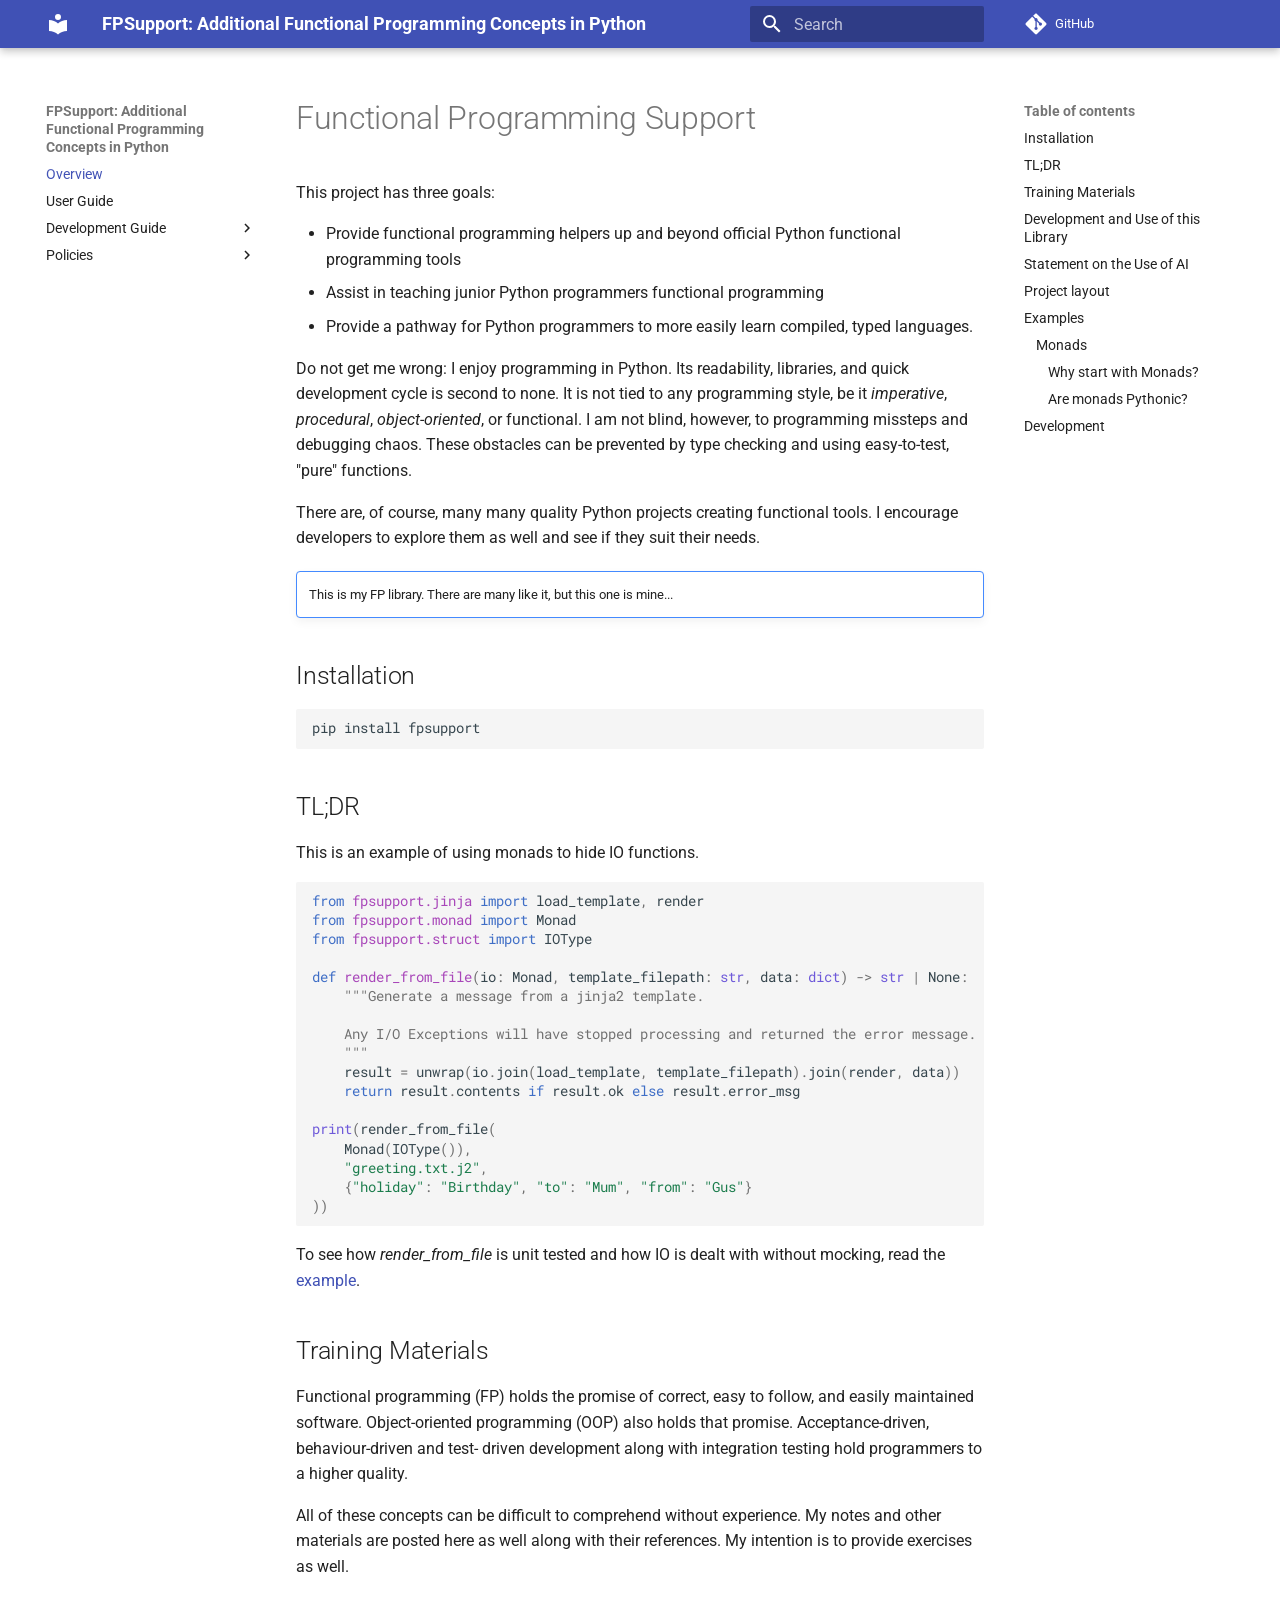
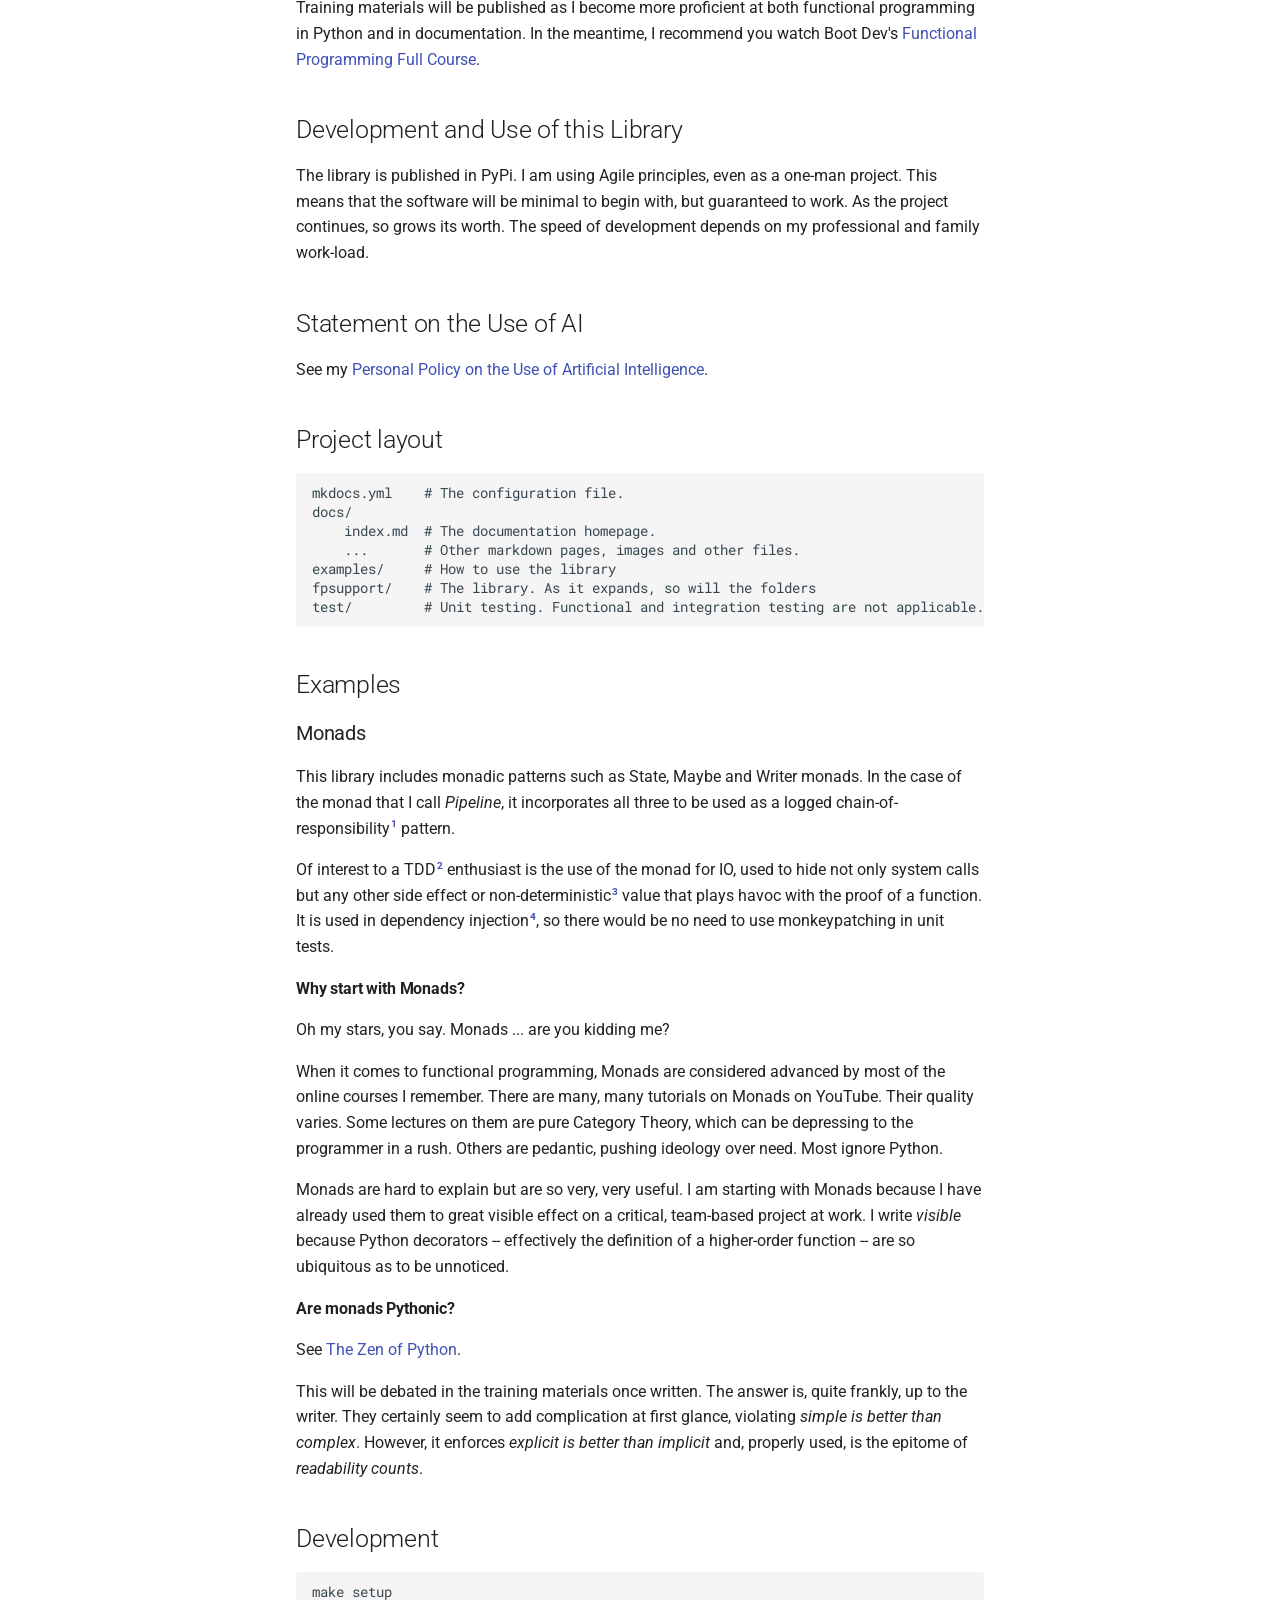
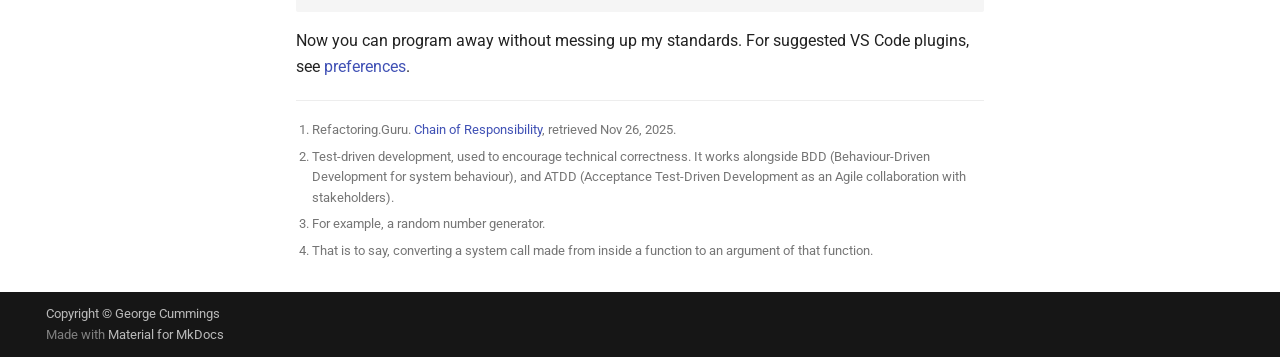
==== commit 9d81cbd8: "Deployed 91f59bc with MkDocs version: 1.6.1" ====
--- a/index.html
+++ b/index.html
@@ -362,10 +362,32 @@
 </li>
       
         <li class="md-nav__item">
+  <a href="#tldr" class="md-nav__link">
+    <span class="md-ellipsis">
+      
+        TL;DR
+      
+    </span>
+  </a>
+  
+</li>
+      
+        <li class="md-nav__item">
   <a href="#training-materials" class="md-nav__link">
     <span class="md-ellipsis">
       
         Training Materials
+      
+    </span>
+  </a>
+  
+</li>
+      
+        <li class="md-nav__item">
+  <a href="#development-and-use-of-this-library" class="md-nav__link">
+    <span class="md-ellipsis">
+      
+        Development and Use of this Library
       
     </span>
   </a>
@@ -419,6 +441,17 @@
       <ul class="md-nav__list">
         
           <li class="md-nav__item">
+  <a href="#why-start-with-monads" class="md-nav__link">
+    <span class="md-ellipsis">
+      
+        Why start with Monads?
+      
+    </span>
+  </a>
+  
+</li>
+        
+          <li class="md-nav__item">
   <a href="#are-monads-pythonic" class="md-nav__link">
     <span class="md-ellipsis">
       
@@ -436,6 +469,17 @@
         
       </ul>
     </nav>
+  
+</li>
+      
+        <li class="md-nav__item">
+  <a href="#development" class="md-nav__link">
+    <span class="md-ellipsis">
+      
+        Development
+      
+    </span>
+  </a>
   
 </li>
       
@@ -788,10 +832,32 @@
 </li>
       
         <li class="md-nav__item">
+  <a href="#tldr" class="md-nav__link">
+    <span class="md-ellipsis">
+      
+        TL;DR
+      
+    </span>
+  </a>
+  
+</li>
+      
+        <li class="md-nav__item">
   <a href="#training-materials" class="md-nav__link">
     <span class="md-ellipsis">
       
         Training Materials
+      
+    </span>
+  </a>
+  
+</li>
+      
+        <li class="md-nav__item">
+  <a href="#development-and-use-of-this-library" class="md-nav__link">
+    <span class="md-ellipsis">
+      
+        Development and Use of this Library
       
     </span>
   </a>
@@ -845,6 +911,17 @@
       <ul class="md-nav__list">
         
           <li class="md-nav__item">
+  <a href="#why-start-with-monads" class="md-nav__link">
+    <span class="md-ellipsis">
+      
+        Why start with Monads?
+      
+    </span>
+  </a>
+  
+</li>
+        
+          <li class="md-nav__item">
   <a href="#are-monads-pythonic" class="md-nav__link">
     <span class="md-ellipsis">
       
@@ -862,6 +939,17 @@
         
       </ul>
     </nav>
+  
+</li>
+      
+        <li class="md-nav__item">
+  <a href="#development" class="md-nav__link">
+    <span class="md-ellipsis">
+      
+        Development
+      
+    </span>
+  </a>
   
 </li>
       
@@ -886,37 +974,74 @@
 
 
 <h1 id="functional-programming-support">Functional Programming Support<a class="headerlink" href="#functional-programming-support" title="Permanent link">&para;</a></h1>
-<p>This project offers Python functional programming helpers not covered by the
-official Python function programming tools.</p>
-<p>There are, of course, many quality Python projects doing the same thing. I
-encourage Python developers to explore them and see if they suit their needs.</p>
+<p>This project has three goals:</p>
+<ul>
+<li>Provide functional programming helpers up and beyond official Python functional programming
+  tools</li>
+<li>Assist in teaching junior Python programmers functional programming</li>
+<li>Provide a pathway for Python programmers to more easily learn compiled, typed languages.</li>
+</ul>
+<p>Do not get me wrong: I enjoy programming in Python. Its readability, libraries, and quick
+development cycle is second to none. It is not tied to any programming style, be it <em>imperative</em>,
+<em>procedural</em>, <em>object-oriented</em>, or functional. I am not blind, however, to programming missteps
+and debugging chaos. These obstacles can be prevented by type checking and using easy-to-test,
+"pure" functions.</p>
+<p>There are, of course, many many quality Python projects creating functional tools. I encourage
+developers to explore them as well and see if they suit their needs.</p>
 <div class="admonition note">
 <p>This is my FP library. There are many like it, but this one is mine...</p>
 </div>
 <h2 id="installation">Installation<a class="headerlink" href="#installation" title="Permanent link">&para;</a></h2>
 <div class="highlight"><pre><span></span><code><a id="__codelineno-0-1" name="__codelineno-0-1" href="#__codelineno-0-1"></a>pip<span class="w"> </span>install<span class="w"> </span>fpsupport
 </code></pre></div>
+<h2 id="tldr">TL;DR<a class="headerlink" href="#tldr" title="Permanent link">&para;</a></h2>
+<p>This is an example of using monads to hide IO functions.</p>
+<div class="highlight"><pre><span></span><code><a id="__codelineno-1-1" name="__codelineno-1-1" href="#__codelineno-1-1"></a><span class="kn">from</span><span class="w"> </span><span class="nn">fpsupport.jinja</span><span class="w"> </span><span class="kn">import</span> <span class="n">load_template</span><span class="p">,</span> <span class="n">render</span>
+<a id="__codelineno-1-2" name="__codelineno-1-2" href="#__codelineno-1-2"></a><span class="kn">from</span><span class="w"> </span><span class="nn">fpsupport.monad</span><span class="w"> </span><span class="kn">import</span> <span class="n">Monad</span>
+<a id="__codelineno-1-3" name="__codelineno-1-3" href="#__codelineno-1-3"></a><span class="kn">from</span><span class="w"> </span><span class="nn">fpsupport.struct</span><span class="w"> </span><span class="kn">import</span> <span class="n">IOType</span>
+<a id="__codelineno-1-4" name="__codelineno-1-4" href="#__codelineno-1-4"></a>
+<a id="__codelineno-1-5" name="__codelineno-1-5" href="#__codelineno-1-5"></a><span class="k">def</span><span class="w"> </span><span class="nf">render_from_file</span><span class="p">(</span><span class="n">io</span><span class="p">:</span> <span class="n">Monad</span><span class="p">,</span> <span class="n">template_filepath</span><span class="p">:</span> <span class="nb">str</span><span class="p">,</span> <span class="n">data</span><span class="p">:</span> <span class="nb">dict</span><span class="p">)</span> <span class="o">-&gt;</span> <span class="nb">str</span> <span class="o">|</span> <span class="kc">None</span><span class="p">:</span>
+<a id="__codelineno-1-6" name="__codelineno-1-6" href="#__codelineno-1-6"></a><span class="w">    </span><span class="sd">&quot;&quot;&quot;Generate a message from a jinja2 template.</span>
+<a id="__codelineno-1-7" name="__codelineno-1-7" href="#__codelineno-1-7"></a>
+<a id="__codelineno-1-8" name="__codelineno-1-8" href="#__codelineno-1-8"></a><span class="sd">    Any I/O Exceptions will have stopped processing and returned the error message.</span>
+<a id="__codelineno-1-9" name="__codelineno-1-9" href="#__codelineno-1-9"></a><span class="sd">    &quot;&quot;&quot;</span>
+<a id="__codelineno-1-10" name="__codelineno-1-10" href="#__codelineno-1-10"></a>    <span class="n">result</span> <span class="o">=</span> <span class="n">unwrap</span><span class="p">(</span><span class="n">io</span><span class="o">.</span><span class="n">join</span><span class="p">(</span><span class="n">load_template</span><span class="p">,</span> <span class="n">template_filepath</span><span class="p">)</span><span class="o">.</span><span class="n">join</span><span class="p">(</span><span class="n">render</span><span class="p">,</span> <span class="n">data</span><span class="p">))</span>
+<a id="__codelineno-1-11" name="__codelineno-1-11" href="#__codelineno-1-11"></a>    <span class="k">return</span> <span class="n">result</span><span class="o">.</span><span class="n">contents</span> <span class="k">if</span> <span class="n">result</span><span class="o">.</span><span class="n">ok</span> <span class="k">else</span> <span class="n">result</span><span class="o">.</span><span class="n">error_msg</span>
+<a id="__codelineno-1-12" name="__codelineno-1-12" href="#__codelineno-1-12"></a>
+<a id="__codelineno-1-13" name="__codelineno-1-13" href="#__codelineno-1-13"></a><span class="nb">print</span><span class="p">(</span><span class="n">render_from_file</span><span class="p">(</span>
+<a id="__codelineno-1-14" name="__codelineno-1-14" href="#__codelineno-1-14"></a>    <span class="n">Monad</span><span class="p">(</span><span class="n">IOType</span><span class="p">()),</span>
+<a id="__codelineno-1-15" name="__codelineno-1-15" href="#__codelineno-1-15"></a>    <span class="s2">&quot;greeting.txt.j2&quot;</span><span class="p">,</span>
+<a id="__codelineno-1-16" name="__codelineno-1-16" href="#__codelineno-1-16"></a>    <span class="p">{</span><span class="s2">&quot;holiday&quot;</span><span class="p">:</span> <span class="s2">&quot;Birthday&quot;</span><span class="p">,</span> <span class="s2">&quot;to&quot;</span><span class="p">:</span> <span class="s2">&quot;Mum&quot;</span><span class="p">,</span> <span class="s2">&quot;from&quot;</span><span class="p">:</span> <span class="s2">&quot;Gus&quot;</span><span class="p">}</span>
+<a id="__codelineno-1-17" name="__codelineno-1-17" href="#__codelineno-1-17"></a><span class="p">))</span>
+</code></pre></div>
+<p>To see how <em>render_from_file</em> is unit tested and how IO is dealt with without mocking, read the
+<a href="examples/jinja2_templating.py">example</a>.</p>
 <h2 id="training-materials">Training Materials<a class="headerlink" href="#training-materials" title="Permanent link">&para;</a></h2>
-<p>Functional programming holds the promise of easy-to-follow, easily maintainable,
-and correct software. Sound familiar? Object-oriented programming also holds
-that promise ... so long as the developers use best practice testing and SOLID
-principles.</p>
-<p>Both FP and OOP can be difficult to exploit without painful education or
-experience. My notes and other materials are posted here to assist folks with
-<em>their</em> painful education or experience.</p>
-<p>Training materials will be published as I become more proficient at both
-functional programming in Python and in documentation. In the meantime, I
-recommend you watch Boot Dev's <a href="https://youtu.be/5QZYGU0C2OA?si=X6n3TtgSBZZUsiC7">Functional Programming Full Course</a>.</p>
+<p>Functional programming (FP) holds the promise of correct, easy to follow, and easily maintained
+software. Object-oriented programming (OOP) also holds that promise. Acceptance-driven,
+behaviour-driven and test- driven development along with integration testing hold programmers to a
+higher quality.</p>
+<p>All of these concepts can be difficult to comprehend without experience. My notes and other
+materials are posted here as well along with their references. My intention is to provide exercises
+as well.</p>
+<p>Training materials will be published as I become more proficient at both functional programming in
+Python and in documentation. In the meantime, I recommend you watch Boot Dev's <a href="https://youtu.be/5QZYGU0C2OA?si=X6n3TtgSBZZUsiC7">Functional
+Programming Full Course</a>.</p>
+<h2 id="development-and-use-of-this-library">Development and Use of this Library<a class="headerlink" href="#development-and-use-of-this-library" title="Permanent link">&para;</a></h2>
+<p>The library is published in PyPi. I am using Agile principles, even as a one-man project. This
+means that the software will be minimal to begin with, but guaranteed to work. As the project
+continues, so grows its worth. The speed of development depends on my professional and family
+work-load.</p>
 <h2 id="statement-on-the-use-of-ai">Statement on the Use of AI<a class="headerlink" href="#statement-on-the-use-of-ai" title="Permanent link">&para;</a></h2>
-<p>See my <a href="content/ai_policy/">personal policy on the use of artificial intelligence</a>.</p>
+<p>See my <a href="content/ai_policy/">Personal Policy on the Use of Artificial Intelligence</a>.</p>
 <h2 id="project-layout">Project layout<a class="headerlink" href="#project-layout" title="Permanent link">&para;</a></h2>
-<div class="highlight"><pre><span></span><code><a id="__codelineno-1-1" name="__codelineno-1-1" href="#__codelineno-1-1"></a>mkdocs.yml    # The configuration file.
-<a id="__codelineno-1-2" name="__codelineno-1-2" href="#__codelineno-1-2"></a>docs/
-<a id="__codelineno-1-3" name="__codelineno-1-3" href="#__codelineno-1-3"></a>    index.md  # The documentation homepage.
-<a id="__codelineno-1-4" name="__codelineno-1-4" href="#__codelineno-1-4"></a>    ...       # Other markdown pages, images and other files.
-<a id="__codelineno-1-5" name="__codelineno-1-5" href="#__codelineno-1-5"></a>examples/     # How to use the library
-<a id="__codelineno-1-6" name="__codelineno-1-6" href="#__codelineno-1-6"></a>fpsupport/    # The library. As it expands, so will the folders
-<a id="__codelineno-1-7" name="__codelineno-1-7" href="#__codelineno-1-7"></a>test/         # Unit testing. Functional and integration testing are not applicable.
+<div class="highlight"><pre><span></span><code><a id="__codelineno-2-1" name="__codelineno-2-1" href="#__codelineno-2-1"></a>mkdocs.yml    # The configuration file.
+<a id="__codelineno-2-2" name="__codelineno-2-2" href="#__codelineno-2-2"></a>docs/
+<a id="__codelineno-2-3" name="__codelineno-2-3" href="#__codelineno-2-3"></a>    index.md  # The documentation homepage.
+<a id="__codelineno-2-4" name="__codelineno-2-4" href="#__codelineno-2-4"></a>    ...       # Other markdown pages, images and other files.
+<a id="__codelineno-2-5" name="__codelineno-2-5" href="#__codelineno-2-5"></a>examples/     # How to use the library
+<a id="__codelineno-2-6" name="__codelineno-2-6" href="#__codelineno-2-6"></a>fpsupport/    # The library. As it expands, so will the folders
+<a id="__codelineno-2-7" name="__codelineno-2-7" href="#__codelineno-2-7"></a>test/         # Unit testing. Functional and integration testing are not applicable.
 </code></pre></div>
 <h2 id="examples">Examples<a class="headerlink" href="#examples" title="Permanent link">&para;</a></h2>
 <h3 id="monads">Monads<a class="headerlink" href="#monads" title="Permanent link">&para;</a></h3>
@@ -927,33 +1052,46 @@
 not only system calls but any other side effect or non-deterministic<sup id="fnref:3"><a class="footnote-ref" href="#fn:3">3</a></sup> value
 that plays havoc with the proof of a function. It is used in dependency
 injection<sup id="fnref:4"><a class="footnote-ref" href="#fn:4">4</a></sup>, so there would be no need to use monkeypatching in unit tests.</p>
+<h4 id="why-start-with-monads">Why start with Monads?<a class="headerlink" href="#why-start-with-monads" title="Permanent link">&para;</a></h4>
+<p>Oh my stars, you say. Monads ... are you kidding me?</p>
+<p>When it comes to functional programming, Monads are considered advanced by most of the online
+courses I remember. There are many, many tutorials on Monads on YouTube. Their quality varies. Some
+lectures on them are pure Category Theory, which can be depressing to the programmer in a rush.
+Others are pedantic, pushing ideology over need. Most ignore Python.</p>
+<p>Monads are hard to explain but are so very, very useful. I am starting with Monads because I have
+already used them to great visible effect on a critical, team-based project at work. I write
+<em>visible</em> because Python decorators -- effectively the definition of a higher-order function -- are
+so ubiquitous as to be unnoticed.</p>
 <h4 id="are-monads-pythonic">Are monads Pythonic?<a class="headerlink" href="#are-monads-pythonic" title="Permanent link">&para;</a></h4>
-<p>This will be debated in the training materials once written. The answer is,
-quite frankly, up to the writer. They certainly seem to add complication at
-first glance, violating <em>simple is better than complex</em>. However, it enforces
-<em>explicit is better than implicit</em> and, properly used, is the epitome of
-<em>readability counts</em>.</p>
 <p>See <a href="https://peps.python.org/pep-0020/">The Zen of Python</a>.</p>
+<p>This will be debated in the training materials once written. The answer is, quite frankly, up to
+the writer. They certainly seem to add complication at first glance, violating <em>simple is better
+than complex</em>. However, it enforces <em>explicit is better than implicit</em> and, properly used, is the
+epitome of <em>readability counts</em>.</p>
+<h2 id="development">Development<a class="headerlink" href="#development" title="Permanent link">&para;</a></h2>
+<div class="highlight"><pre><span></span><code><a id="__codelineno-3-1" name="__codelineno-3-1" href="#__codelineno-3-1"></a>make<span class="w"> </span>setup
+</code></pre></div>
+<p>Now you can program away without messing up my standards. For suggested VS Code plugins, see
+<a href="setup/preferences/examples/README.md">preferences</a>.</p>
 <div class="footnote">
 <hr />
 <ol>
 <li id="fn:1">
-<p>Refactoring.Guru. [Chain of Responsibility]
-(https://refactoring.guru/design-patterns/chain-of-responsibility), retrieved
+<p>Refactoring.Guru. <a href="https://refactoring.guru/design-patterns/chain-of-responsibility">Chain of
+Responsibility</a>, retrieved
 Nov 26, 2025.&#160;<a class="footnote-backref" href="#fnref:1" title="Jump back to footnote 1 in the text">&#8617;</a></p>
 </li>
 <li id="fn:2">
-<p>Test-driven development, used to encourage technical correctness. It
-works alongside BDD (Behaviour-Driven Development for system behaviour), and
-ATDD (Acceptance Test-Driven Development as an Agile collaboration with
-stakeholders).&#160;<a class="footnote-backref" href="#fnref:2" title="Jump back to footnote 2 in the text">&#8617;</a></p>
+<p>Test-driven development, used to encourage technical correctness. It works alongside BDD
+  (Behaviour-Driven Development for system behaviour), and ATDD (Acceptance Test-Driven
+  Development as an Agile collaboration with stakeholders).&#160;<a class="footnote-backref" href="#fnref:2" title="Jump back to footnote 2 in the text">&#8617;</a></p>
 </li>
 <li id="fn:3">
 <p>For example, a random number generator.&#160;<a class="footnote-backref" href="#fnref:3" title="Jump back to footnote 3 in the text">&#8617;</a></p>
 </li>
 <li id="fn:4">
-<p>That is to say, converting a system call made from inside a function to
-  an argument of that function.&#160;<a class="footnote-backref" href="#fnref:4" title="Jump back to footnote 4 in the text">&#8617;</a></p>
+<p>That is to say, converting a system call made from inside a function to an argument of that
+  function.&#160;<a class="footnote-backref" href="#fnref:4" title="Jump back to footnote 4 in the text">&#8617;</a></p>
 </li>
 </ol>
 </div>
